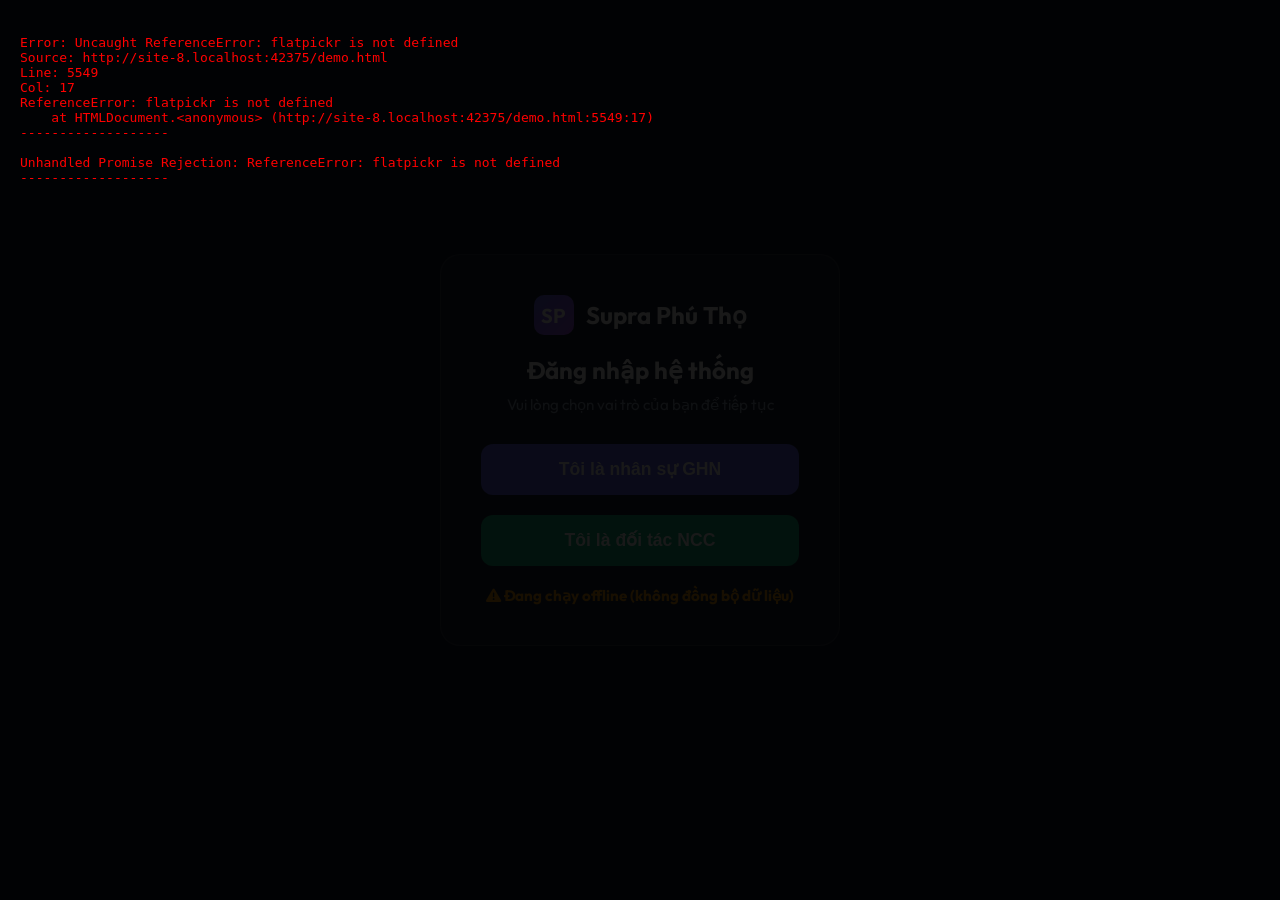
==== demo.html @ d37f4acf "Auto-update booking data and system files from dashboard" ====
<!DOCTYPE html>
<html lang="vi">

<head>
    <meta charset="UTF-8">
    <meta name="viewport" content="width=device-width, initial-scale=1.0">
    <title>Supra Phú Thọ | Quản Lý Vận Tải Thông Minh</title>
    <link rel="preconnect" href="https://fonts.googleapis.com">
    <link rel="preconnect" href="https://fonts.gstatic.com" crossorigin>
    <link href="https://fonts.googleapis.com/css2?family=Outfit:wght@300;400;600;700&display=swap" rel="stylesheet">
    <link rel="stylesheet" href="https://cdnjs.cloudflare.com/ajax/libs/font-awesome/6.4.0/css/all.min.css">
    <script src="https://cdnjs.cloudflare.com/ajax/libs/xlsx/0.18.5/xlsx.full.min.js"></script>
    <!-- Flatpickr (Lịch chọn ngày đẹp & tùy chỉnh kích thước) -->
    <link rel="stylesheet" href="https://cdn.jsdelivr.net/npm/flatpickr/dist/flatpickr.min.css">
    <link rel="stylesheet" href="https://cdn.jsdelivr.net/npm/flatpickr/dist/themes/dark.css">
    <script src="https://cdn.jsdelivr.net/npm/flatpickr"></script>
    <style>
        :root {
            --primary: #6366f1;
            --primary-hover: #4f46e5;
            --secondary: #10b981;
            --bg-dark: #0f172a;
            --bg-card: rgba(30, 41, 59, 0.7);
            --sidebar-bg: #1e293b;
            --text-main: #f8fafc;
            --text-dim: #94a3b8;
            --border: rgba(255, 255, 255, 0.1);
            --on-time: #10b981;
            --delayed: #ef4444;
            --shadow: 0 10px 15px -3px rgba(0, 0, 0, 0.1), 0 4px 6px -2px rgba(0, 0, 0, 0.05);
        }

        * {
            margin: 0;
            padding: 0;
            box-sizing: border-box;
        }

        body {
            font-family: 'Outfit', sans-serif;
            background-color: var(--bg-dark);
            color: var(--text-main);
            overflow: hidden;
            height: 100vh;
        }

        .app-container {
            display: flex;
            height: 100vh;
        }

        .sidebar {
            width: 260px;
            background-color: var(--sidebar-bg);
            display: flex;
            flex-direction: column;
            padding: 24px;
            border-right: 1px solid var(--border);
        }

        .logo {
            display: flex;
            align-items: center;
            gap: 12px;
            margin-bottom: 40px;
            font-weight: 700;
            font-size: 1.25rem;
        }

        .logo-icon {
            width: 40px;
            height: 40px;
            background: linear-gradient(135deg, var(--primary), #a855f7);
            border-radius: 10px;
            display: flex;
            align-items: center;
            justify-content: center;
            color: white;
        }

        nav ul {
            list-style: none;
        }

        nav li {
            padding: 12px 16px;
            border-radius: 10px;
            margin-bottom: 8px;
            cursor: pointer;
            display: flex;
            align-items: center;
            gap: 12px;
            color: var(--text-dim);
            transition: all 0.3s ease;
        }

        nav li i {
            width: 20px;
        }

        nav li:hover,
        nav li.active {
            background-color: rgba(255, 255, 255, 0.05);
            color: var(--text-main);
        }

        nav li.active {
            background-color: var(--primary);
            color: white;
        }

        .sidebar-footer {
            margin-top: auto;
            padding-top: 24px;
            border-top: 1px solid var(--border);
        }

        .user-info {
            display: flex;
            align-items: center;
            gap: 12px;
        }

        .user-info img {
            width: 40px;
            height: 40px;
            border-radius: 50%;
            background: #334155;
        }

        .main-content {
            flex: 1;
            overflow-y: auto;
            padding: 24px 40px;
            background: radial-gradient(circle at top right, #1e1b4b, var(--bg-dark));
        }

        header {
            display: flex;
            justify-content: space-between;
            align-items: center;
            margin-bottom: 32px;
        }

        .header-search {
            position: relative;
            width: 400px;
        }

        .header-search i {
            position: absolute;
            left: 16px;
            top: 50%;
            transform: translateY(-50%);
            color: var(--text-dim);
        }

        .header-search input {
            width: 100%;
            padding: 12px 12px 12px 48px;
            background: rgba(255, 255, 255, 0.05);
            border: 1px solid var(--border);
            border-radius: 12px;
            color: white;
            outline: none;
        }

        .header-actions {
            display: flex;
            gap: 16px;
        }

        .btn-primary {
            background: var(--primary);
            color: white;
            border: none;
            padding: 10px 20px;
            border-radius: 10px;
            font-weight: 600;
            cursor: pointer;
            display: flex;
            align-items: center;
            gap: 8px;
            transition: background 0.3s;
        }

        .btn-primary:hover {
            background: var(--primary-hover);
        }

        .btn-secondary {
            background: transparent;
            border: 1px solid var(--border);
            color: var(--text-main);
            padding: 10px 20px;
            border-radius: 10px;
            cursor: pointer;
        }

        .btn-icon {
            width: 42px;
            height: 42px;
            background: rgba(255, 255, 255, 0.05);
            border: 1px solid var(--border);
            border-radius: 10px;
            color: white;
            cursor: pointer;
        }

        .tab-content {
            display: none;
        }

        .tab-content.active {
            display: block;
            animation: fadeIn 0.4s ease;
        }

        @keyframes fadeIn {
            from {
                opacity: 0;
                transform: translateY(10px);
            }

            to {
                opacity: 1;
                transform: translateY(0);
            }
        }

        .stats-grid {
            display: grid;
            grid-template-columns: repeat(auto-fit, minmax(240px, 1fr));
            gap: 24px;
            margin-bottom: 32px;
        }

        .stat-card {
            background: var(--bg-card);
            backdrop-filter: blur(12px);
            border: 1px solid var(--border);
            padding: 24px;
            border-radius: 20px;
            display: flex;
            align-items: center;
            gap: 20px;
        }

        .stat-icon {
            width: 56px;
            height: 56px;
            border-radius: 16px;
            display: flex;
            align-items: center;
            justify-content: center;
            font-size: 1.5rem;
        }

        .stat-icon.cost {
            background: rgba(99, 102, 241, 0.1);
            color: #818cf8;
        }

        .stat-icon.otp {
            background: rgba(16, 185, 129, 0.1);
            color: #34d399;
        }

        .stat-info label {
            font-size: 0.85rem;
            color: var(--text-dim);
            display: block;
            margin-bottom: 4px;
        }

        .stat-info h3 {
            font-size: 1.5rem;
            font-weight: 700;
        }

        .dashboard-grid {
            display: grid;
            grid-template-columns: 2fr 1fr;
            gap: 24px;
        }

        .card {
            background: var(--bg-card);
            backdrop-filter: blur(12px);
            border: 1px solid var(--border);
            border-radius: 20px;
            padding: 24px;
        }

        .card-header {
            display: flex;
            justify-content: space-between;
            align-items: center;
            margin-bottom: 24px;
        }

        .mock-chart {
            display: flex;
            align-items: flex-end;
            gap: 12px;
            height: 200px;
            padding-top: 20px;
        }

        .bar {
            flex: 1;
            background: linear-gradient(to top, var(--primary), #a855f7);
            border-radius: 6px 6px 0 0;
        }

        .trip-item {
            display: flex;
            justify-content: space-between;
            align-items: center;
            padding: 16px 0;
            border-bottom: 1px solid var(--border);
        }

        .trip-status {
            padding: 4px 12px;
            border-radius: 20px;
            font-size: 0.75rem;
            font-weight: 600;
        }

        .trip-status.on-time {
            background: rgba(16, 185, 129, 0.1);
            color: var(--on-time);
        }

        .trip-status.delayed {
            background: rgba(239, 68, 68, 0.1);
            color: var(--delayed);
        }

        .planner-layout {
            display: grid;
            grid-template-columns: 1fr;
            gap: 24px;
            height: calc(100vh - 250px);
        }

        .point-list {
            overflow-y: auto;
            margin-top: 16px;
            height: 100%;
        }

        .point-item {
            background: rgba(255, 255, 255, 0.03);
            padding: 12px;
            border-radius: 12px;
            margin-bottom: 10px;
            border: 1px solid var(--border);
            display: flex;
            justify-content: space-between;
            align-items: center;
        }

        .route-grid {
            display: grid;
            grid-template-columns: repeat(auto-fill, minmax(300px, 1fr));
            gap: 20px;
            overflow-y: auto;
            padding-right: 10px;
        }

        .route-card {
            background: rgba(255, 255, 255, 0.03);
            border: 1px solid var(--primary);
            border-radius: 16px;
            padding: 20px;
            margin-bottom: 10px;
        }

        .route-timeline {
            position: relative;
            padding-left: 20px;
            margin-top: 15px;
        }

        .route-timeline::before {
            content: '';
            position: absolute;
            left: 4px;
            top: 5px;
            bottom: 5px;
            width: 2px;
            background: var(--border);
        }

        .timeline-step {
            position: relative;
            margin-bottom: 16px;
            font-size: 0.85rem;
        }

        .timeline-step::before {
            content: '';
            position: absolute;
            left: -20px;
            top: 4px;
            width: 10px;
            height: 10px;
            background: var(--text-dim);
            border-radius: 50%;
        }

        .timeline-step.hub::before {
            background: var(--secondary);
        }

        .step-time {
            color: var(--primary);
            font-weight: 700;
            margin-right: 8px;
        }

        .route-footer {
            margin-top: 16px;
            padding-top: 16px;
            border-top: 1px dotted var(--border);
            display: flex;
            justify-content: space-between;
            font-size: 0.85rem;
        }

        .route-footer .cost {
            font-weight: 700;
            color: var(--secondary);
        }

        .report-table-container {
            padding: 0;
            overflow: hidden;
        }

        table {
            width: 100%;
            border-collapse: collapse;
        }

        th {
            text-align: left;
            padding: 16px 24px;
            background: rgba(255, 255, 255, 0.05);
            color: var(--text-dim);
            font-size: 0.85rem;
        }

        td {
            padding: 16px 24px;
            border-bottom: 1px solid var(--border);
            font-size: 0.9rem;
        }

        .actual-time-input {
            background: rgba(255, 255, 255, 0.05);
            border: 1px solid var(--border);
            color: white;
            padding: 4px 8px;
            border-radius: 6px;
            outline: none;
        }

        .toast {
            position: fixed;
            top: 20px;
            right: 20px;
            background: var(--primary);
            color: white;
            padding: 16px 24px;
            border-radius: 12px;
            box-shadow: var(--shadow);
            z-index: 1000;
            display: flex;
            align-items: center;
            gap: 12px;
            animation: slideInRight 0.5s ease forwards;
        }

        .toast.hide {
            animation: slideOutRight 0.5s ease forwards;
        }

        @keyframes slideInRight {
            from {
                transform: translateX(100%);
                opacity: 0;
            }

            to {
                transform: translateX(0);
                opacity: 1;
            }
        }

        @keyframes slideOutRight {
            from {
                transform: translateX(0);
                opacity: 1;
            }

            to {
                transform: translateX(100%);
                opacity: 0;
            }
        }

        .nav-badge {
            background: #ef4444;
            color: white;
            padding: 2px 8px;
            border-radius: 10px;
            font-size: 0.75rem;
            font-weight: 700;
            margin-left: auto;
        }

        /* Style for the Flatpickr input text box to match theme */
        .flatpickr-input,
        .actual-time-input,
        .sidebar-date-container input {
            width: 145px !important;
            font-size: 1.3rem !important;
            text-align: center !important;
            padding: 8px 12px !important;
            background: rgba(255, 255, 255, 0.05) !important;
            border: 1px solid var(--border) !important;
            border-radius: 8px !important;
            color: white !important;
            outline: none !important;
            cursor: pointer !important;
        }

        /* Scale Flatpickr calendar popup by 1.12x (1 size larger / reduced from 1.25x) and style for Dark Theme */
        .flatpickr-calendar {
            transform: scale(1.12) !important;
            transform-origin: top left !important;
            margin-top: 8px !important;
            box-shadow: 0 10px 25px -5px rgba(0, 0, 0, 0.5) !important;
            background: #1e293b !important;
            /* Matches --sidebar-bg */
            border: 1px solid rgba(255, 255, 255, 0.1) !important;
        }

        .flatpickr-months,
        .flatpickr-month,
        .flatpickr-current-month {
            background: #1e293b !important;
            color: #f8fafc !important;
        }

        .flatpickr-weekday {
            background: #1e293b !important;
            color: #94a3b8 !important;
            font-weight: 600 !important;
        }

        .flatpickr-day {
            color: #f8fafc !important;
            border-radius: 6px !important;
        }

        .flatpickr-day:hover,
        .flatpickr-day.prevMonthDay:hover,
        .flatpickr-day.nextMonthDay:hover {
            background: rgba(255, 255, 255, 0.08) !important;
            color: #ffffff !important;
        }

        .flatpickr-day.selected {
            background: var(--primary) !important;
            color: white !important;
            border-color: var(--primary) !important;
        }

        .flatpickr-day.today {
            border-color: var(--primary) !important;
        }

        .flatpickr-day.prevMonthDay,
        .flatpickr-day.nextMonthDay {
            color: #475569 !important;
        }

        .flatpickr-calendar.arrowTop::before,
        .flatpickr-calendar.arrowTop::after {
            border-bottom-color: #1e293b !important;
        }

        .flatpickr-calendar.arrowBottom::before,
        .flatpickr-calendar.arrowBottom::after {
            border-top-color: #1e293b !important;
        }

        #incident-plate-select option,
        #incident-type-select option {
            background-color: #1e293b !important;
            color: #f8fafc !important;
        }
    </style>
    <script>
        var sheetData = [];
        window.onerror = function (message, source, lineno, colno, error) {
            var errDiv = document.getElementById('demo-error-overlay');
            if (!errDiv) {
                errDiv = document.createElement('div');
                errDiv.id = 'demo-error-overlay';
                errDiv.style = 'position:fixed;top:0;left:0;width:100%;height:100%;background:rgba(0,0,0,0.9);color:red;z-index:999999;padding:20px;font-family:monospace;white-space:pre-wrap;overflow:auto;';
                (document.body || document.documentElement).appendChild(errDiv);
            }
            errDiv.innerText += "\nError: " + message + "\nSource: " + source + "\nLine: " + lineno + "\nCol: " + colno + "\n" + (error ? error.stack : "") + "\n-------------------\n";
            console.error("Error: " + message + "\nLine: " + lineno + "\nCol: " + colno + "\n" + (error ? error.stack : ""));
            return false;
        };
        window.onunhandledrejection = function (event) {
            var errDiv = document.getElementById('demo-error-overlay');
            if (!errDiv) {
                errDiv = document.createElement('div');
                errDiv.id = 'demo-error-overlay';
                errDiv.style = 'position:fixed;top:0;left:0;width:100%;height:100%;background:rgba(0,0,0,0.9);color:red;z-index:999999;padding:20px;font-family:monospace;white-space:pre-wrap;overflow:auto;';
                (document.body || document.documentElement).appendChild(errDiv);
            }
            errDiv.innerText += "\nUnhandled Promise Rejection: " + event.reason + "\n-------------------\n";
            console.error(event.reason);
        };
    </script>

<style id="rbac-styles">
#login-overlay {
    position: fixed;
    top: 0;
    left: 0;
    width: 100%;
    height: 100%;
    background: var(--bg-dark);
    z-index: 999999;
    display: flex;
    flex-direction: column;
    align-items: center;
    justify-content: center;
    color: white;
}
.login-box {
    background: var(--bg-card);
    backdrop-filter: blur(12px);
    border: 1px solid var(--border);
    padding: 40px;
    border-radius: 20px;
    text-align: center;
    max-width: 400px;
    width: 90%;
    box-shadow: var(--shadow);
}
.login-btn {
    display: block;
    width: 100%;
    padding: 15px;
    margin-top: 20px;
    border-radius: 12px;
    border: none;
    font-size: 1.1rem;
    font-weight: bold;
    cursor: pointer;
    transition: all 0.3s ease;
}
.login-btn.ghn {
    background: var(--primary);
    color: white;
}
.login-btn.ghn:hover {
    background: var(--primary-hover);
}
.login-btn.ncc {
    background: var(--secondary);
    color: white;
}
.login-btn.ncc:hover {
    background: #059669;
}
.sidebar-footer .btn-logout {
    background: transparent;
    border: 1px solid var(--border);
    color: var(--text-dim);
    padding: 5px 10px;
    border-radius: 6px;
    font-size: 0.8rem;
    cursor: pointer;
    margin-top: 10px;
    width: 100%;
    transition: all 0.2s;
}
.sidebar-footer .btn-logout:hover {
    background: rgba(239, 68, 68, 0.1);
    color: #ef4444;
    border-color: #ef4444;
}
.sidebar-footer .btn-change-pass {
    background: transparent;
    border: 1px solid var(--border);
    color: var(--text-dim);
    padding: 5px 10px;
    border-radius: 6px;
    font-size: 0.8rem;
    cursor: pointer;
    margin-top: 10px;
    width: 100%;
    transition: all 0.2s;
}
.sidebar-footer .btn-change-pass:hover {
    background: rgba(16, 185, 129, 0.1);
    color: var(--secondary);
    border-color: var(--secondary);
}
.auth-input {
    width: 100%;
    padding: 12px 16px;
    margin-bottom: 16px;
    background: rgba(255, 255, 255, 0.05);
    border: 1px solid var(--border);
    border-radius: 10px;
    color: white;
    font-size: 1rem;
    outline: none;
    transition: all 0.3s ease;
}
.auth-input:focus {
    border-color: var(--primary);
    background: rgba(255, 255, 255, 0.1);
}
</style>

<script src="https://www.gstatic.com/firebasejs/9.6.10/firebase-app-compat.js"></script>
<script src="https://www.gstatic.com/firebasejs/9.6.10/firebase-firestore-compat.js"></script>
<script>
  let db = null;
  try {
    if (typeof firebase !== 'undefined') {
      const firebaseConfig = {
        apiKey: "AIzaSyA9DrBxkEy_s4cOc5ObcFPhfwNQqQLFLRw",
        authDomain: "logistics-hub-6657b.firebaseapp.com",
        projectId: "logistics-hub-6657b",
        storageBucket: "logistics-hub-6657b.firebasestorage.app",
        messagingSenderId: "1085764364186",
        appId: "1:1085764364186:web:e235282a9019e5113ebc23",
        measurementId: "G-WLW0C70CQ0"
      };
      firebase.initializeApp(firebaseConfig);
      db = firebase.firestore();
      
      // Kích hoạt Firestore Offline Persistence (Lưu trữ ngoại tuyến)
      db.enablePersistence().catch((err) => {
        if (err.code == 'failed-precondition') {
          console.warn("Firebase persistence failed-precondition (multiple tabs)");
        } else if (err.code == 'unimplemented') {
          console.warn("Firebase persistence unimplemented in this browser");
        }
      });
    } else {
      console.warn("Firebase SDK not loaded. Working in offline mock fallback.");
    }
  } catch (e) {
    console.error("Firebase initialization failed:", e);
  }

  // Khởi tạo Mock DB nếu Firebase không thể chạy để tránh crash trang web
  if (!db) {
    db = {
      collection: function() {
        return {
          get: function() { return Promise.reject(new Error("Firebase is not initialized")); },
          doc: function(docId) {
            return {
              set: function() { return Promise.reject(new Error("Firebase is not initialized")); },
              update: function() { return Promise.reject(new Error("Firebase is not initialized")); },
              delete: function() { return Promise.reject(new Error("Firebase is not initialized")); }
            };
          }
        };
      }
    };
  }
</script>

</head>

<body>
<div id="login-overlay">
    <div class="login-box" id="role-selection-box">
        <div class="logo" style="justify-content: center; margin-bottom: 20px;">
            <div class="logo-icon">SP</div><span style="font-size: 1.5rem; font-weight: 700;">Supra Phú Thọ</span>
        </div>
        <h2 style="margin-bottom: 10px;">Đăng nhập hệ thống</h2>
        <p style="color: var(--text-dim); margin-bottom: 30px; font-size: 0.95rem;">Vui lòng chọn vai trò của bạn để tiếp tục</p>
        
        <button class="login-btn ghn" onclick="showAuthForm('GHN')">Tôi là nhân sự GHN</button>
        <button class="login-btn ncc" onclick="showAuthForm('NCC')">Tôi là đối tác NCC</button>
    </div>

    <div class="login-box" id="auth-form-box" style="display: none;">
        <div class="logo" style="justify-content: center; margin-bottom: 20px;">
            <div class="logo-icon">SP</div><span style="font-size: 1.5rem; font-weight: 700;">Supra Phú Thọ</span>
        </div>
        <h2 id="auth-form-title" style="margin-bottom: 10px;">Đăng nhập GHN</h2>
        <p style="color: var(--text-dim); margin-bottom: 20px; font-size: 0.95rem;">Vui lòng nhập tài khoản được cấp</p>
        
        <input type="text" id="auth-username" class="auth-input" placeholder="Tên đăng nhập" onkeypress="handleAuthKeyPress(event)">
        <input type="password" id="auth-password" class="auth-input" placeholder="Mật khẩu" onkeypress="handleAuthKeyPress(event)">
        
        <div id="auth-error" style="color: #ef4444; font-size: 0.85rem; margin-bottom: 15px; display: none;">Sai tên đăng nhập hoặc mật khẩu!</div>
        
        <button class="login-btn ghn" id="btn-auth-submit" onclick="submitAuth()">Đăng nhập</button>
        <button class="login-btn" style="background: transparent; border: 1px solid var(--border); color: var(--text-dim); margin-top: 10px;" onclick="hideAuthForm()">Quay lại</button>
    </div>
</div>

<div id="edit-user-overlay" style="position:fixed; top:0; left:0; width:100%; height:100%; background:rgba(15,23,42,0.8); z-index:999999; display:none; align-items:center; justify-content:center;">
    <div class="card" style="width: 90%; max-width: 600px; position: relative;">
        <h3 style="margin-bottom: 20px;">Sửa Quyền Truy Cập <span id="edit-user-title" style="color:var(--primary);"></span></h3>
        <p style="margin-bottom: 10px; color: var(--text-dim); font-size: 0.9rem;">Chọn các Tab được phép truy cập:</p>
        <div id="edit-user-tabs" style="display: grid; grid-template-columns: repeat(auto-fill, minmax(200px, 1fr)); gap: 10px; margin-bottom: 20px;">
        </div>
        <div style="display:flex; gap:10px; justify-content:flex-end;">
            <button class="btn-icon" style="border:1px solid var(--border); border-radius:8px; padding:8px 16px;" onclick="closeEditModal()">Hủy</button>
            <button class="btn-primary" onclick="saveUserTabs()">Lưu Quyền</button>
        </div>
    </div>
</div>

<div id="change-password-overlay" style="position:fixed; top:0; left:0; width:100%; height:100%; background:rgba(15,23,42,0.8); z-index:999999; display:none; align-items:center; justify-content:center;">
    <div style="background: var(--bg-card); backdrop-filter: blur(12px); border: 1px solid var(--border); padding: 30px; border-radius: 20px; max-width: 400px; width: 90%; box-shadow: var(--shadow); color: white;">
        <h3 style="margin-bottom: 20px; color: white; display: flex; align-items: center; gap: 8px;"><i class="fas fa-key" style="color: var(--secondary);"></i> Đổi Mật Khẩu</h3>
        
        <div style="margin-bottom: 15px; text-align: left;">
            <label style="display:block; margin-bottom: 8px; font-size: 0.9rem; color: var(--text-dim);">Mật khẩu hiện tại:</label>
            <input type="password" id="change-pass-current" class="auth-input" style="margin-bottom: 0px;" placeholder="Nhập mật khẩu hiện tại">
        </div>
        
        <div style="margin-bottom: 15px; text-align: left;">
            <label style="display:block; margin-bottom: 8px; font-size: 0.9rem; color: var(--text-dim);">Mật khẩu mới:</label>
            <input type="password" id="change-pass-new" class="auth-input" style="margin-bottom: 0px;" placeholder="Nhập mật khẩu mới">
        </div>
        
        <div style="margin-bottom: 20px; text-align: left;">
            <label style="display:block; margin-bottom: 8px; font-size: 0.9rem; color: var(--text-dim);">Xác nhận mật khẩu mới:</label>
            <input type="password" id="change-pass-confirm" class="auth-input" style="margin-bottom: 0px;" placeholder="Xác nhận mật khẩu mới">
        </div>
        
        <div id="change-pass-error" style="color: #ef4444; font-size: 0.85rem; margin-bottom: 15px; display: none; text-align: left;"></div>
        
        <div style="display:flex; gap:10px; justify-content:flex-end;">
            <button class="btn-icon" style="border:1px solid var(--border); border-radius:8px; padding:8px 16px; background: transparent; color: var(--text-dim); cursor: pointer;" onclick="closeChangePassModal()">Hủy</button>
            <button class="btn-primary" id="btn-confirm-change-pass" style="background-color: var(--secondary); border: none; border-radius: 8px; padding: 8px 16px; color: white; cursor: pointer; font-weight: bold;" onclick="submitChangePassword()">Đổi Mật Khẩu</button>
        </div>
    </div>
</div>


    <div class="app-container">
        <aside class="sidebar">
            <div class="logo">
                <div class="logo-icon">SP</div><span>Supra Phú Thọ</span>
            </div>
            <div class="sidebar-date-container" style="display: none;">
                <label
                    style="color: var(--text-dim); font-size: 1rem; display: block; margin-bottom: 8px; text-transform: uppercase; letter-spacing: 0.05em; font-weight: 600;">Ngày
                    làm việc</label>
                <input type="text" id="global-date-filter" class="actual-time-input"
                    style="width: 145px; font-size: 1.3rem; text-align: center; padding: 8px 12px; background: rgba(255, 255, 255, 0.05); border: 1px solid var(--border); border-radius: 8px; color: white; outline: none;">
            </div>
            <nav>
                <ul>
                    <li data-tab="dashboard"><i class="fas fa-chart-line"></i> Dashboard</li>
                    <li class="active" data-tab="pending-deliveries"><i class="fas fa-list-ul"></i> Lịch Booking</li>
                    <li data-tab="scheduler"><i class="fas fa-route"></i> Lên Lịch Tải</li>
                    <li data-tab="reports"><i class="fas fa-file-invoice-dollar"></i> Báo Cáo Chi Phí</li>
                    <li data-tab="fill-rate"><i class="fas fa-truck-loading"></i> Tỷ Lệ Đầy Thùng</li>
                    <li data-tab="store-list"><i class="fas fa-store"></i> DS Cửa Hàng</li>
                    <!-- <li data-tab="vehicle-report" style="display: none;"><i class="fas fa-truck"></i> Báo Cáo Xe</li> -->
                    <li data-tab="incidents" style="display: none;"><i class="fas fa-exclamation-triangle"></i> Sự Cố
                    </li>
                    <li data-tab="order-lookup"><i class="fas fa-search-location"></i> Tra Cứu Đơn</li>
                    <!-- <li data-tab="mq-delivery"><i class="fas fa-boxes"></i> Hàng Giao MQ</li> -->
                    <li data-tab="create-ghn-trips"><i class="fas fa-truck-loading"></i> Tạo Chuyến GHN</li>
                    <!-- <li data-tab="dispatched-trucks"><i class="fas fa-truck-fast"></i> Xe Xuất Hàng</li> -->
                    <!-- <li data-tab="customer-requests"><i class="fas fa-envelope"></i> Yêu Cầu Khách Hàng <span class="nav-badge" id="email-badge">3</span></li> -->
                                                <li data-tab="access-management" style="display: none;"><i class="fas fa-users-cog"></i> Quản Lý Quyền</li>
                                                <li data-tab="test-logic"><i class="fas fa-flask"></i> Test Logic</li>
                </ul>
            </nav>
            <div class="sidebar-footer">
                <div class="user-info"><img src="https://api.dicebear.com/7.x/avataaars/svg?seed=Felix" alt="User">
                    <div>
                        <p class="name">Quản Trị Viên</p>
                        <p class="role">Logistics Manager</p>
                    </div>
                </div>
            </div>
        </aside>

        <main class="main-content">
            <header style="justify-content: flex-end;">
                <div class="header-actions"><button class="btn-primary" id="btn-update-booking"
                        style="background-color: #10b981;"><i class="fas fa-sync-alt"></i> Cập nhật Booking</button>
                </div>
            </header>

            <div id="content-area">

                <section id="access-management" class="tab-content">
                    <div class="planner-header" style="margin-bottom:20px; display:flex; justify-content:space-between; align-items:center;">
                        <h2 style="color: white;"><i class="fas fa-users-cog" style="color: var(--primary); margin-right: 10px;"></i> Quản Lý Quyền Truy Cập</h2>
                    </div>
                    
                    <div class="card" style="margin-bottom: 24px;">
                        <h4 style="margin-bottom: 15px;">Thêm Tài Khoản Mới</h4>
                        <div style="display: flex; gap: 15px; flex-wrap: wrap; align-items: center; margin-bottom: 15px;">
                            <input type="text" id="new-user-email" class="auth-input" style="flex:1; margin-bottom:0;" placeholder="Email / Tên đăng nhập">
                            <input type="password" id="new-user-pass" class="auth-input" style="flex:1; margin-bottom:0;" placeholder="Mật khẩu">
                            <input type="text" id="new-user-name" class="auth-input" style="flex:1; margin-bottom:0;" placeholder="Tên hiển thị">
                            <select id="new-user-role" class="auth-input" style="flex:1; margin-bottom:0;" onchange="updateDefaultTabs()">
                                <option value="GHN">Nhân sự GHN</option>
                                <option value="NCC">Đối tác NCC</option>
                            </select>
                        </div>
                        <div style="background: rgba(255,255,255,0.02); padding: 15px; border-radius: 10px; border: 1px solid var(--border); margin-bottom: 15px;">
                            <p style="margin-bottom: 10px; color: var(--text-dim); font-size: 0.95rem; font-weight: 600;">Chọn các Tab được phép truy cập:</p>
                            <div id="new-user-tabs" style="display: grid; grid-template-columns: repeat(auto-fill, minmax(200px, 1fr)); gap: 10px;">
                            </div>
                        </div>
                        <div style="display: flex; justify-content: flex-end;">
                            <button class="btn-primary" onclick="addNewUser()" style="white-space: nowrap;"><i class="fas fa-plus"></i> Thêm User</button>
                        </div>
                    </div>

                    <div class="card" style="overflow-y: auto;">
                        <table style="width: 100%;">
                            <thead>
                                <tr>
                                    <th>Email / Username</th>
                                    <th>Tên Hiển Thị</th>
                                    <th>Vai Trò</th>
                                    <th>Các Tab Được Xem</th>
                                    <th>Mật Khẩu</th>
                                    <th style="width: 120px;">Hành Động</th>
                                </tr>
                            </thead>
                            <tbody id="user-management-tbody">
                            </tbody>
                        </table>
                    </div>
                </section>


                <section id="dashboard" class="tab-content">
                    <div class="card" style="margin-top: 20px; overflow-x: auto;">
                        <div class="card-header" style="margin-bottom: 15px;">
                            <h4>Tổng Hợp Booking Theo Ngày</h4>
                        </div>
                        <table style="width: 100%; border-collapse: collapse; text-align: left;">
                            <thead>
                                <tr style="border-bottom: 1px solid var(--border-color); color: var(--text-dim);">
                                    <th rowspan="2"
                                        style="padding: 10px; border-right: 1px solid rgba(255,255,255,0.05);">Ngày
                                        Booking</th>
                                    <th rowspan="2"
                                        style="padding: 10px; text-align: center; border-right: 1px solid rgba(255,255,255,0.05);">
                                        Số Bưu Cục</th>
                                    <th colspan="2"
                                        style="padding: 10px; text-align: center; border-bottom: 1px solid rgba(255,255,255,0.05); border-right: 1px solid rgba(255,255,255,0.05);">
                                        Xe Sử Dụng</th>
                                    <th rowspan="2"
                                        style="padding: 10px; text-align: right; border-right: 1px solid rgba(255,255,255,0.05);">
                                        Tổng Thể Tích (m³)</th>
                                    <th rowspan="2"
                                        style="padding: 10px; text-align: right; border-right: 1px solid rgba(255,255,255,0.05);">
                                        Tổng Khối Lượng (Kg)</th>
                                    <th rowspan="2"
                                        style="padding: 10px; text-align: center; border-right: 1px solid rgba(255,255,255,0.05);">
                                        Tỷ Lệ Đầy Thùng</th>
                                    <th rowspan="2"
                                        style="padding: 10px; text-align: right; border-right: 1px solid rgba(255,255,255,0.05);">
                                        Tổng Chi Phí (VND)</th>
                                    <th rowspan="2" style="padding: 10px; text-align: right;">Cost/Kg</th>
                                </tr>
                                <tr style="border-bottom: 1px solid var(--border-color); color: var(--text-dim);">
                                    <th
                                        style="padding: 5px 10px; text-align: center; font-size: 0.85rem; color: var(--secondary);">
                                        Trung Chuyển</th>
                                    <th
                                        style="padding: 5px 10px; text-align: center; font-size: 0.85rem; color: var(--primary); border-right: 1px solid rgba(255,255,255,0.05);">
                                        Giao Thẳng</th>
                                </tr>
                            </thead>
                            <tbody id="summary-table-body">
                            </tbody>
                        </table>
                    </div>
                </section>

                <section id="pending-deliveries" class="tab-content active">
                    <div class="planner-header"
                        style="margin-bottom:20px; display:flex; justify-content:space-between; align-items:center;">
                        <div style="display: flex; gap: 20px; align-items: center;">
                            <h2 id="booking-title">Lịch Booking</h2>
                            <div class="tab-date-picker-container"
                                style="display: flex; align-items: center; gap: 10px;">
                                <label style="color: var(--text-dim); font-size: 0.95rem; font-weight: 600;"><i
                                        class="fas fa-calendar-alt" style="color: var(--primary);"></i> Ngày làm
                                    việc:</label>
                                <input type="text" class="tab-date-filter actual-time-input"
                                    style="width: 145px !important; text-align: center !important;"
                                    placeholder="Chọn ngày...">
                            </div>
                        </div>
                    </div>
                    <div class="card" style="overflow-y: auto; padding: 0; max-height: calc(100vh - 200px);">
                        <table style="width: 100%;">
                            <thead>
                                <tr>
                                    <th>STT</th>
                                    <th>Tên Cửa Hàng</th>
                                    <th>Tỉnh/Thành Phố</th>

                                    <th>Xã/Quận/Huyện</th>
                                    <th>Tổng CBM</th>
                                    <th>Tổng Trọng Lượng (Tấn)</th>
                                    <th>Trạng Thái</th>
                                </tr>
                            </thead>
                            <tbody id="pending-list-table">
                            </tbody>
                        </table>
                    </div>
                </section>

                <section id="scheduler" class="tab-content">
                    <div class="planner-header"
                        style="display:flex; justify-content:space-between; align-items:center; margin-bottom:20px;">
                        <div style="display: flex; gap: 20px; align-items: center;">
                            <h2 id="planner-title">Kế Hoạch Vận Hành</h2>
                            <div class="tab-date-picker-container"
                                style="display: flex; align-items: center; gap: 10px;">
                                <label style="color: var(--text-dim); font-size: 0.95rem; font-weight: 600;"><i
                                        class="fas fa-calendar-alt" style="color: var(--primary);"></i> Ngày làm
                                    việc:</label>
                                <input type="text" class="tab-date-filter actual-time-input"
                                    style="width: 145px !important; text-align: center !important;"
                                    placeholder="Chọn ngày...">
                            </div>
                        </div>
                        <div style="display: flex; gap: 10px; align-items: center;">
                            <button class="btn-primary" id="btn-run-optimization" style="display: inline-block;">Chạy Tối Ưu Tuyến</button>
                            <button class="btn-primary" id="btn-clear-cache" style="background-color: #ef4444; border-color: #ef4444;"><i class="fas fa-trash-alt"></i> Xóa Cache Hiển Thị</button>
                            <button class="btn-primary" id="btn-export-planner"
                                style="background-color: var(--secondary);"><i class="fas fa-file-excel"></i> Xuất
                                BC</button>
                            <button class="btn-primary" id="btn-export-ncc" style="background-color: #3b82f6;"><i
                                    class="fas fa-file-excel"></i> Xuất NCC</button>
                        </div>
                    </div>
                    <div class="planner-layout">
                        <div class="generated-routes card" style="overflow-y: auto; padding: 0;">
                            <div style="padding: 20px; border-bottom: 1px solid var(--border);">
                                <h4 style="margin:0;">Tuyến Đường Đề Xuất</h4>
                            </div>
                            <table style="width: 100%;" id="planner-table">
                                <thead>
                                    <tr>
                                        <th>Trip</th>
                                        <th>Trọng Tải Xe</th>
                                        <th>Lộ Trình</th>
                                        <th>Huyện/Xã</th>
                                        <th>Loại Chuyến</th>
                                        <th>Số Store</th>
                                        <th>Tổng KM</th>
                                        <th>Tổng CBM</th>
                                        <th>Trọng Lượng (Tấn)</th>
                                    </tr>
                                </thead>
                                <tbody id="route-results-table">
                                    <tr>
                                        <td colspan="10"
                                            style="text-align: center; color: var(--text-dim); padding: 40px;"><i
                                                class="fas fa-route"
                                                style="font-size: 2rem; margin-bottom: 10px;"></i><br>Nhấn nút để phân
                                            chia xe</td>
                                    </tr>
                                </tbody>
                            </table>
                        </div>
                    </div>
                </section>

                <section id="reports" class="tab-content">
                    <div class="report-header"
                        style="display:flex; justify-content:space-between; align-items:center; margin-bottom:20px;">
                        <div style="display: flex; gap: 20px; align-items: center;">
                            <h2 id="report-title">Báo Cáo Chi Phí</h2>
                            <div class="tab-date-picker-container"
                                style="display: flex; align-items: center; gap: 10px;">
                                <label style="color: var(--text-dim); font-size: 0.95rem; font-weight: 600;"><i
                                        class="fas fa-calendar-alt" style="color: var(--primary);"></i> Ngày làm
                                    việc:</label>
                                <input type="text" class="tab-date-filter actual-time-input"
                                    style="width: 145px !important; text-align: center !important;"
                                    placeholder="Chọn ngày...">
                            </div>
                        </div>
                        <button class="btn-primary" id="btn-export-excel"><i class="fas fa-file-excel"></i> Xuất
                            Excel</button>
                    </div>
                    <div class="report-table-container card">
                        <table id="cost-table">
                            <thead>
                                <tr>
                                    <th>Mã Chuyến</th>
                                    <th>Lộ Trình</th>
                                    <th>Loại Xe</th>
                                    <th>Tổng KM</th>
                                    <th>Khối Lượng (Kg)</th>
                                    <th>Chi Phí Chuyến</th>
                                    <th>Chi Phí Vượt Km</th>
                                    <th>Chi Phí Bốc Xếp</th>
                                    <th>Thành Tiền</th>
                                    <th>Cost/Kg</th>
                                </tr>
                            </thead>
                            <tbody id="report-body"></tbody>
                        </table>
                    </div>
                </section>

                <section id="fill-rate" class="tab-content">
                    <div class="report-header"
                        style="display:flex; justify-content:space-between; align-items:center; margin-bottom:20px;">
                        <div style="display: flex; gap: 20px; align-items: center;">
                            <h2 id="fill-rate-title">Tỷ lệ đầy thùng</h2>
                            <div class="tab-date-picker-container"
                                style="display: flex; align-items: center; gap: 10px;">
                                <label style="color: var(--text-dim); font-size: 0.95rem; font-weight: 600;"><i
                                        class="fas fa-calendar-alt" style="color: var(--primary);"></i> Ngày làm
                                    việc:</label>
                                <input type="text" class="tab-date-filter actual-time-input"
                                    style="width: 145px !important; text-align: center !important;"
                                    placeholder="Chọn ngày...">
                            </div>
                        </div>
                        <div class="stat-card"
                            style="padding: 10px 20px; height: auto; border: 1px solid var(--primary);">
                            <div class="stat-info">
                                <label>Tỷ Lệ Lấp Đầy TB</label>
                                <h3 id="avg-fill-rate" style="color: var(--primary)">--%</h3>
                            </div>
                        </div>
                    </div>
                    <div class="card" style="margin-bottom: 20px;">
                        <table style="width: 100%;">
                            <thead>
                                <tr>
                                    <th>Chuyến</th>
                                    <th>Lộ Trình</th>
                                    <th>Trọng tải xe chạy</th>
                                    <th>Ngày Xuất</th>
                                    <th>Thể Tích Hàng (m³)</th>
                                    <th>Khối Lượng Hàng (Kg)</th>
                                    <th>Tỷ Lệ Đầy Thùng</th>
                                    <th>Tỷ Lệ Vận Chuyển</th>
                                </tr>
                            </thead>
                            <tbody id="fill-rate-body"></tbody>
                        </table>
                    </div>
                </section>

                <section id="store-list" class="tab-content">
                    <div class="planner-header"
                        style="margin-bottom:20px; display:flex; justify-content:space-between; align-items:center;">
                        <h2>Danh Sách Cửa Hàng</h2>
                        <div class="header-search" style="width: 300px; position: relative;">
                            <i class="fas fa-search"
                                style="position: absolute; left: 16px; top: 50%; transform: translateY(-50%); color: var(--text-dim);"></i>
                            <input type="text" id="store-search" placeholder="Tìm kiếm cửa hàng..."
                                style="width: 100%; padding: 10px 12px 10px 48px; background: rgba(255, 255, 255, 0.05); border: 1px solid var(--border); border-radius: 10px; color: white; outline: none;">
                        </div>
                    </div>
                    <div class="card" style="overflow-y: auto; padding: 0; max-height: calc(100vh - 200px);">
                        <table style="width: 100%;">
                            <thead>
                                <tr>
                                    <th>Mã CH</th>
                                    <th>Tên Cửa Hàng</th>
                                    <th>Địa Chỉ</th>
                                <th>Huyện/Xã</th>
                                <th>Tỉnh/Thành Phố</th>
                                <th>Phân loại</th>
                                    <th>Link Google Maps</th>
                                    <th>Cảnh Báo Định Vị</th>
                                </tr>
                            </thead>
                            <tbody id="store-list-table">
                            </tbody>
                        </table>
                    </div>
                </section>

                <section id="vehicle-report" class="tab-content">
                    <div class="report-header"
                        style="display:flex; justify-content:space-between; align-items:center; margin-bottom:20px;">
                        <div style="display: flex; gap: 20px; align-items: center;">
                            <h2 id="vehicle-report-title">Báo Cáo Xe</h2>
                            <div class="tab-date-picker-container"
                                style="display: flex; align-items: center; gap: 10px;">
                                <label style="color: var(--text-dim); font-size: 0.95rem; font-weight: 600;"><i
                                        class="fas fa-calendar-alt" style="color: var(--primary);"></i> Ngày xuất
                                    xe:</label>
                                <input type="text" id="vehicle-date-filter" class="tab-date-filter actual-time-input"
                                    style="width: 145px !important; text-align: center !important;"
                                    placeholder="Chọn ngày...">
                            </div>
                        </div>
                        <div class="header-search" style="width: 300px; position: relative;">
                            <i class="fas fa-search"
                                style="position: absolute; left: 16px; top: 50%; transform: translateY(-50%); color: var(--text-dim);"></i>
                            <input type="text" id="vehicle-search" placeholder="Tìm biển số, tài xế..."
                                style="width: 100%; padding: 10px 12px 10px 48px; background: rgba(255, 255, 255, 0.05); border: 1px solid var(--border); border-radius: 10px; color: white; outline: none;">
                        </div>
                    </div>

                    <!-- Vehicle Table -->
                    <div class="card" style="overflow-x: auto; padding: 0;">
                        <table style="width: 100%;">
                            <thead>
                                <tr>
                                    <th>STT</th>
                                    <th>Biển Số Xe</th>
                                    <th>Loại Xe</th>
                                    <th>Tài Xe</th>
                                    <th>Số Điện Thoại</th>
                                    <th>Giờ Xuất KH</th>
                                    <th>Lộ Trình / Tuyến Chạy</th>
                                    <th>Giờ Check-in Thực Tế</th>
                                    <th>Trạng Thái</th>
                                </tr>
                            </thead>
                            <tbody id="vehicle-report-table-body">
                                <tr>
                                    <td colspan="9" style="text-align: center; color: var(--text-dim); padding: 40px;">
                                        <i class="fas fa-truck"
                                            style="font-size: 2rem; margin-bottom: 10px; opacity:0.3;"></i><br>
                                        Vui lòng chọn Ngày làm việc để xem báo cáo hoạt động của xe.
                                    </td>
                                </tr>
                            </tbody>
                        </table>
                    </div>
                </section>

                <section id="incidents" class="tab-content">
                    <div class="planner-header"
                        style="margin-bottom:20px; display:flex; justify-content:space-between; align-items:center;">
                        <h2>Ghi Nhận Sự Cố</h2>
                    </div>

                    <div class="stats-grid" style="grid-template-columns: 1fr 2fr; gap: 24px; align-items: start;">
                        <!-- Cột Trái: Form Nhập Liệu -->
                        <div class="card" style="padding: 24px;">
                            <h4
                                style="margin-bottom: 20px; color: var(--primary); display: flex; align-items: center; gap: 8px;">
                                <i class="fas fa-edit"></i> Tạo Phiếu Sự Cố
                            </h4>
                            <form id="incident-form" onsubmit="event.preventDefault();"
                                style="display: flex; flex-direction: column; gap: 16px;">
                                <!-- 1. Chọn Ngày & Mã Đơn / Booking -->
                                <div style="display: flex; gap: 16px; width: 100%;">
                                    <div style="display: flex; flex-direction: column; gap: 8px; flex: 1;">
                                        <label style="color: var(--text-dim); font-size: 0.9rem; font-weight: 600;">1.
                                            Chọn Ngày Sự Cố</label>
                                        <input type="text" id="incident-date-picker" class="actual-time-input"
                                            style="width: 100% !important; text-align: left !important;"
                                            placeholder="Chọn ngày...">
                                    </div>
                                    <div style="display: flex; flex-direction: column; gap: 8px; flex: 1;">
                                        <label style="color: var(--text-dim); font-size: 0.9rem; font-weight: 600;">Mã Đơn / Booking</label>
                                        <input type="text" id="incident-booking-code" class="actual-time-input"
                                            style="width: 100% !important; text-align: left !important;"
                                            placeholder="Nhập mã đơn...">
                                    </div>
                                </div>

                                <!-- 2. Chọn Biển Số Xe -->
                                <div style="display: flex; flex-direction: column; gap: 8px;">
                                    <label style="color: var(--text-dim); font-size: 0.9rem; font-weight: 600;">2. Chọn
                                        Biển Số Xe</label>
                                    <select id="incident-plate-select" class="actual-time-input"
                                        style="width: 100% !important; height: 42px; text-align: left !important; padding: 8px 12px; font-size: 1rem !important; cursor: pointer;">
                                        <option value="">-- Vui lòng chọn ngày trước --</option>
                                    </select>
                                </div>

                                <!-- 3. Phân Loại Sự Cố -->
                                <div style="display: flex; flex-direction: column; gap: 8px;">
                                    <label style="color: var(--text-dim); font-size: 0.9rem; font-weight: 600;">3. Phân
                                        Loại Sự Cố</label>
                                    <select id="incident-type-select" class="actual-time-input"
                                        style="width: 100% !important; height: 42px; text-align: left !important; padding: 8px 12px; font-size: 1rem !important; cursor: pointer;">
                                        <option value="Thiếu hàng" style="background-color: #1e293b; color: #f8fafc;">1.
                                            Thiếu hàng</option>
                                        <option value="Hàng hư hỏng" style="background-color: #1e293b; color: #f8fafc;">
                                            2. Hàng hư hỏng</option>
                                        <option value="Bưu cục không nhận"
                                            style="background-color: #1e293b; color: #f8fafc;">3. Bưu cục không nhận
                                        </option>
                                        <option value="Sự cố khác" style="background-color: #1e293b; color: #f8fafc;">4.
                                            Sự cố khác</option>
                                    </select>
                                </div>

                                <!-- 4. Mô Tả Lỗi -->
                                <div style="display: flex; flex-direction: column; gap: 8px;">
                                    <label style="color: var(--text-dim); font-size: 0.9rem; font-weight: 600;">4. Mô Tả
                                        Chi Tiết / Ghi Chú</label>
                                    <textarea id="incident-desc" class="actual-time-input"
                                        style="width: 100% !important; height: 100px; text-align: left !important; font-size: 0.95rem !important; padding: 10px 12px; resize: none;"
                                        placeholder="Mô tả chi tiết sự cố gặp phải (ví dụ: bưu cục ABC thiếu 3 thùng sữa, xe hỏng lốp, giao hàng muộn...)"></textarea>
                                </div>

                                <!-- 5. Chọn Hình Ảnh Đính Kèm -->
                                <div style="display: flex; flex-direction: column; gap: 8px;">
                                    <label style="color: var(--text-dim); font-size: 0.9rem; font-weight: 600;">5. Hình
                                        Ảnh Minh Chứng</label>
                                    <div id="incident-image-dropzone"
                                        style="border: 2px dashed rgba(255,255,255,0.15); border-radius: 12px; padding: 20px; text-align: center; cursor: pointer; background: rgba(255,255,255,0.02); transition: all 0.3s; display: flex; flex-direction: column; align-items: center; justify-content: center; gap: 10px;">
                                        <i class="fas fa-cloud-upload-alt"
                                            style="font-size: 2rem; color: var(--primary);"></i>
                                        <span id="dropzone-text" style="font-size: 0.85rem; color: var(--text-dim);">Kéo
                                            thả hoặc click để chọn ảnh</span>
                                        <input type="file" id="incident-image-file" accept="image/*"
                                            style="display: none;">
                                        <div id="incident-image-preview-container"
                                            style="display: none; position: relative; width: 100%; max-height: 120px; overflow: hidden; border-radius: 8px;">
                                            <img id="incident-image-preview" src=""
                                                style="width: 100%; height: auto; object-fit: cover;">
                                            <button id="btn-remove-incident-image"
                                                style="position: absolute; top: 5px; right: 5px; background: rgba(239, 68, 68, 0.8); border: none; color: white; border-radius: 50%; width: 24px; height: 24px; display: flex; align-items: center; justify-content: center; cursor: pointer; font-size: 0.8rem;"><i
                                                    class="fas fa-times"></i></button>
                                        </div>
                                    </div>
                                </div>

                                <button class="btn-primary" id="btn-save-incident"
                                    style="width: 100%; justify-content: center; background-color: var(--primary); margin-top: 10px; height: 42px;">
                                    <i class="fas fa-plus"></i> Ghi Nhận Sự Cố
                                </button>
                            </form>
                        </div>

                        <!-- Cột Phải: Danh Sách Sự Cố -->
                        <div class="card" style="padding: 0; overflow: hidden;">
                            <div
                                style="padding: 20px; border-bottom: 1px solid var(--border); display: flex; justify-content: space-between; align-items: center;">
                                <h4 style="margin:0;">Lịch Sử Ghi Nhận Sự Cố</h4>
                                <span class="trip-status on-time" id="incident-count-badge"
                                    style="background: rgba(99,102,241,0.15); color: var(--primary); font-weight: 700;">0
                                    sự cố</span>
                            </div>
                            <div style="overflow-y: auto; max-height: 520px;">
                                <table style="width: 100%;">
                                    <thead>
                                        <tr>
                                            <th>STT</th>
                                            <th>Ngày</th>
                                            <th>Mã Đơn</th>
                                            <th>Biển Số Xe</th>
                                            <th>Phân Loại</th>
                                            <th>Mô Tả Chi Tiết</th>
                                            <th style="text-align: center;">Minh Chứng</th>
                                            <th style="text-align: center;">Hành Động</th>
                                        </tr>
                                    </thead>
                                    <tbody id="incidents-table-body">
                                        <tr>
                                            <td colspan="8"
                                                style="text-align: center; color: var(--text-dim); padding: 40px;">
                                                <i class="fas fa-folder-open"
                                                    style="font-size: 2rem; margin-bottom: 10px; opacity:0.3;"></i><br>
                                                Chưa có sự cố nào được ghi nhận.
                                            </td>
                                        </tr>
                                    </tbody>
                                </table>
                            </div>
                        </div>
                    </div>
                </section>

                <section id="order-lookup" class="tab-content">
                    <div class="planner-header"
                        style="margin-bottom:20px; display:flex; justify-content:space-between; align-items:center;">
                        <h2>Tra Cứu Đơn</h2>
                        <div class="header-search" style="width: 400px; position: relative;">
                            <i class="fas fa-search"
                                style="position: absolute; left: 16px; top: 50%; transform: translateY(-50%); color: var(--text-dim);"></i>
                            <input type="text" id="order-lookup-search" placeholder="Nhập Vận Đơn, Mã Cửa Hàng hoặc Mã DO/SO..."
                                style="width: 100%; padding: 10px 12px 10px 48px; background: rgba(255, 255, 255, 0.05); border: 1px solid var(--border); border-radius: 10px; color: white; outline: none;">
                        </div>
                    </div>
                    <div class="card" style="overflow-x: auto; padding: 0;">
                        <table style="width: 100%; min-width: 1000px;">
                            <thead>
                                <tr>
                                    <th>Vận Đơn</th>
                                    <th>Mã DO</th>
                                    <th>Ngày Tạo Đơn</th>
                                    <th>Mã Cửa Hàng</th>
                                    <th>Tên Cửa Hàng</th>
                                    <th>Tỉnh Lấy</th>
                                    <th>Ngày Lấy Thành Công</th>
                                    <th>Tỉnh Giao</th>
                                    <th>Trạng Thái</th>
                                    <th>Deadline</th>
                                </tr>
                            </thead>
                            <tbody id="order-lookup-body">
                                <tr>
                                    <td colspan="10" style="text-align: center; color: var(--text-dim); padding: 40px;">
                                        <i class="fas fa-search-location"
                                            style="font-size: 2rem; margin-bottom: 10px; opacity:0.3;"></i><br>
                                        Nhập từ khóa để tra cứu đơn hàng
                                    </td>
                                </tr>
                            </tbody>
                        </table>
                    </div>
                </section>

                <section id="mq-delivery" class="tab-content">
                    <div class="planner-header"
                        style="margin-bottom:20px; display:flex; justify-content:space-between; align-items:center;">
                        <h2>Hàng Giao MQ</h2>
                        <div class="header-search" style="width: 400px; position: relative;">
                            <i class="fas fa-search"
                                style="position: absolute; left: 16px; top: 50%; transform: translateY(-50%); color: var(--text-dim);"></i>
                            <input type="text" id="mq-search" placeholder="Nhập Mã Đơn GHN..."
                                style="width: 100%; padding: 10px 12px 10px 48px; background: rgba(255, 255, 255, 0.05); border: 1px solid var(--border); border-radius: 10px; color: white; outline: none;">
                        </div>
                    </div>
                    <div class="card" style="overflow-x: auto; padding: 0;">
                        <table style="width: 100%; min-width: 1000px;">
                            <thead>
                                <tr>
                                    <th>Mã đơn GHN</th>
                                    <th>Đối Tác</th>
                                    <th>Trạng Thái</th>
                                    <th>Điểm Lấy</th>
                                    <th>Điểm Giao</th>
                                    <th>Số Kiện</th>
                                    <th>Hạn Giao</th>
                                    <th>POD</th>
                                </tr>
                            </thead>
                            <tbody id="mq-body">
                            </tbody>
                        </table>
                    </div>
                </section>
                <section id="create-ghn-trips" class="tab-content">
                    <div class="planner-header"
                        style="margin-bottom:20px; display:flex; justify-content:space-between; align-items:center;">
                        <div style="display: flex; gap: 20px; align-items: center;">
                            <h2>Tạo Chuyến GHN</h2>
                            <div class="tab-date-picker-container"
                                style="display: flex; align-items: center; gap: 10px;">
                                <label style="color: var(--text-dim); font-size: 1.2rem; font-weight: 600;"><i
                                        class="fas fa-calendar-alt" style="color: var(--primary);"></i> Ngày làm
                                    việc:</label>
                                <input type="text" id="ghn-booking-date" class="tab-date-filter actual-time-input"
                                    style="width: 180px !important; text-align: center !important; font-size: 1.4rem !important; padding: 6px !important; background: white !important; color: black !important; font-weight: bold;"
                                    placeholder="Chọn ngày...">
                            </div>
                        </div>
                        <div></div>
                    </div>
                    <div class="card" style="overflow-y: auto; padding: 0;">
                        <table style="width: 100%;">
                            <thead>
                                <tr>
                                    <th style="width: 60px;">Trip</th>
                                    <th style="width: 120px;">Biển Số Xe</th>
                                    <th style="width: 120px;">Trọng Tải Xe</th>
                                    <th>Lộ Trình</th>
                                    <th style="width: 250px;">Mã DO</th>
                                    <th style="width: 250px;">Mã GHN</th>
                                </tr>
                            </thead>
                            <tbody id="ghn-trips-table-body">
                            </tbody>
                        </table>
                    </div>
                </section>
                
                <section id="dispatched-trucks" class="tab-content">
                    <div class="planner-header" style="margin-bottom:20px; display:flex; justify-content:space-between; align-items:center;">
                        <h2>Xe Xuất Hàng (Từ Telegram)</h2>
                        <button class="btn-primary" id="btn-refresh-telegram" style="background-color: var(--primary);"><i class="fas fa-sync-alt"></i> Làm Mới Dữ Liệu</button>
                    </div>
                    <div class="card" style="overflow-y: auto; padding: 0; max-height: calc(100vh - 200px);">
                        <table style="width: 100%;">
                            <thead>
                                <tr>
                                    <th>Thời Gian (Telegram)</th>
                                    <th>Biển Số Xe</th>
                                    <th>Trọng Tải</th>
                                    <th>Mã Chuyến Đi</th>
                                      <th>Lộ Trình</th>
                                      <th>Giờ Rời Kho CC</th>
                                    <th>Ảnh</th>
                                </tr>
                            </thead>
                            <tbody id="dispatched-trucks-table">
                                <!-- Data will be loaded via JS -->
                            </tbody>
                        </table>
                    </div>
                    
                    <div id="photo-modal" style="display: none; position: fixed; top: 0; left: 0; width: 100%; height: 100%; background: rgba(0,0,0,0.8); z-index: 9999; justify-content: center; align-items: center;">
                        <div style="position: relative; max-width: 90%; max-height: 90%;">
                            <button onclick="document.getElementById('photo-modal').style.display='none'" style="position: absolute; top: -40px; right: 0; background: none; border: none; color: white; font-size: 2rem; cursor: pointer;"><i class="fas fa-times"></i></button>
                            <img id="photo-modal-img" src="" style="max-width: 100%; max-height: 90vh; border-radius: 8px;">
                        </div>
                    </div>
                    <script>
                        function showPhotoModal(path) {
                            document.getElementById('photo-modal-img').src = path;
                            document.getElementById('photo-modal').style.display = 'flex';
                        }
                    </script>
                </section>

                <!-- <section id="customer-requests" class="tab-content">
                    <div class="planner-header" style="margin-bottom:20px;">
                        <h2>Yêu Cầu Khách Hàng</h2>
                    </div>
                    <div class="card" style="overflow-y: auto; padding: 0;">
                        <table style="width: 100%;">
                            <thead>
                                <tr>
                                    <th>Thời Gian</th>
                                    <th>Nguồn Yêu Cầu</th>
                                    <th>Tiêu Đề Email</th>
                                    <th>Nội Dung Yêu Cầu</th>
                                    <th>Trạng Thái</th>
                                </tr>
                            </thead>
                            <tbody id="customer-requests-body">
                            </tbody>
                        </table>
                    </div>
                </section> -->
                <section id="test-logic" class="tab-content">
                    <div class="report-header" style="display:flex; justify-content:space-between; align-items:center; margin-bottom:20px;">
                        <div style="display: flex; gap: 20px; align-items: center;">
                            <h2>Test Logic: Ghép Xe Cố Định Huyện</h2>
                            <div class="tab-date-picker-container" style="display: flex; align-items: center; gap: 10px;">
                                <label style="color: var(--text-dim); font-size: 0.95rem; font-weight: 600;">
                                    <i class="fas fa-calendar-alt" style="color: var(--primary);"></i> Ngày làm việc:
                                </label>
                                <input type="text" class="tab-date-filter actual-time-input" style="width: 145px !important; text-align: center !important;" placeholder="Chọn ngày...">
                            </div>
                        </div>
                    </div>

                    <!-- Thống kê so sánh -->
                    <div class="stats-grid" style="grid-template-columns: repeat(auto-fit, minmax(220px, 1fr)); gap: 20px; margin-bottom: 24px;">
                        <div class="stat-card" style="border-left: 4px solid var(--primary);">
                            <div class="stat-info">
                                <label>Tổng Chi Phí Đi Thẳng Logic Lịch Sử</label>
                                <h3 id="test-cost-diff" style="color: var(--text-main); font-size: 1.5rem;">--</h3>
                                <p id="test-cost-comparison-label" style="font-size: 0.85rem; margin-top: 4px; color: var(--text-dim);"></p>
                            </div>
                        </div>
                        <div class="stat-card" style="border-left: 4px solid var(--secondary);">
                            <div class="stat-info">
                                <label>Số Chuyến (Lịch Sử/ Hiện tại)</label>
                                <h3 id="test-trips-ratio" style="color: var(--secondary); font-size: 1.5rem;">-- / --</h3>
                                <p style="font-size: 0.85rem; margin-top: 4px; color: var(--text-dim);">Chuyến xe Đi thẳng</p>
                            </div>
                        </div>
                        <div class="stat-card" style="border-left: 4px solid #f59e0b;">
                            <div class="stat-info">
                                <label>Tổng Quãng Đường Logic Lịch Sử</label>
                                <h3 id="test-dist-ratio" style="color: #f59e0b; font-size: 1.5rem;">-- km</h3>
                                <p id="test-dist-diff-label" style="font-size: 0.85rem; margin-top: 4px; color: var(--text-dim);"></p>
                            </div>
                        </div>
                    </div>

                    <!-- Bảng chi tiết tuyến cố định -->
                    <div class="card" style="margin-bottom: 24px; padding: 20px;">
                        <div style="margin-bottom: 15px;">
                            <h4 style="color: var(--primary); font-weight: 600;"><i class="fas fa-truck-moving"></i> Chi Tiết Ghép Xe Theo Logic Quá Khứ</h4>
                        </div>
                        <table style="width: 100%;">
                            <thead>
                                <tr>
                                    <th>Tên Tuyến</th>
                                    <th>Loại Xe</th>
                                    <th>Trọng Lượng (Kg)</th>
                                    <th>Thể Tích (m³)</th>
                                    <th>Số Cửa Hàng</th>
                                    <th>Quãng Đường (Km)</th>
                                    <th>Tiền Chuyến (VNĐ)</th>
                                    <th>KM Phụ Trội (VNĐ)</th>
                                    <th>Thành Tiền (VNĐ)</th>
                                    <th>Danh Sách Cửa Hàng</th>
                                  </tr>
                            </thead>
                            <tbody id="test-fixed-table-body">
                                <tr>
                                    <td colspan="10" style="text-align: center; color: var(--text-dim); padding: 40px;">Đang tải dữ liệu mô phỏng...</td>
                                </tr>
                            </tbody>
                        </table>
                    </div>

                    <!-- Bảng so sánh 2 phương án -->
                    <div class="card" style="padding: 20px;">
                        <div style="margin-bottom: 15px;">
                            <h4 style="color: var(--secondary); font-weight: 600;"><i class="fas fa-balance-scale"></i> Bảng So Sánh Hiệu Quả Vận Hành (Đi Thẳng)</h4>
                        </div>
                        <table style="width: 100%;">
                            <thead>
                                <tr>
                                    <th>Chỉ số (Direct Delivery)</th>
                                    <th>Logic Hiện Tại</th>
                                    <th>Logic Quá Khứ</th>
                                    <th>Chênh Lệch (Quá Khứ/Hiện Tại)</th>
                                    <th>Đánh giá (Quá Khứ/Hiện Tại)</th>
                                </tr>
                            </thead>
                            <tbody id="test-comparison-table-body">
                            </tbody>
                        </table>
                    </div>
                </section>
            </div>
        </main>
    </div>

    <!-- <script src="email_data.js"></script> -->
    <script>
        const cb = window.location.protocol === 'file:' ? '' : '?v=' + new Date().getTime();
        document.write('<script src="store_data.js' + cb + '"></scr' + 'ipt>');
        document.write('<script src="booking_data.js' + cb + '"></scr' + 'ipt>');
        document.write('<script src="data_ghn_so.js' + cb + '"></scr' + 'ipt>');
        document.write('<script src="gxt_stores.js' + cb + '"></scr' + 'ipt>');
        document.write('<script src="summary_data.js' + cb + '"></scr' + 'ipt>');
        document.write('<script src="departure_times.js' + cb + '"></scr' + 'ipt>');
        document.write('<script src="vehicle_data.js' + cb + '"></scr' + 'ipt>');
        document.write('<script src="checkin_data.js' + cb + '"></scr' + 'ipt>');
        document.write('<script src="incidents_data.js' + cb + '"></scr' + 'ipt>');
        document.write('<script src="Data_Booking/telegram_data.js' + cb + '"></scr' + 'ipt>');
    </script>
    <script>
        // Xóa hoàn toàn dữ liệu ngày 24/06/2026 ra khỏi bộ nhớ trang web
        if (typeof BOOKING_DELIVERY_POINTS !== 'undefined') {
            const filtered = BOOKING_DELIVERY_POINTS.filter(x => x.date !== '2026-06-24');
            BOOKING_DELIVERY_POINTS.length = 0;
            BOOKING_DELIVERY_POINTS.push(...filtered);
        }
        if (typeof vercelBooking !== 'undefined') {
            const filtered = vercelBooking.filter(x => x.date !== '2026-06-24');
            vercelBooking.length = 0;
            vercelBooking.push(...filtered);
        }
        if (typeof BOOKING_SUMMARY !== 'undefined') {
            const filtered = BOOKING_SUMMARY.filter(x => x.date !== '2026-06-24');
            BOOKING_SUMMARY.length = 0;
            BOOKING_SUMMARY.push(...filtered);
        }
        if (typeof adhocBookings !== 'undefined') {
            const filtered = adhocBookings.filter(x => x.date !== '2026-06-24');
            adhocBookings.length = 0;
            adhocBookings.push(...filtered);
        }
        if (typeof adhocSummary !== 'undefined') {
            const filtered = adhocSummary.filter(x => x.date !== '2026-06-24');
            adhocSummary.length = 0;
            adhocSummary.push(...filtered);
        }
        const CONFIG = { START_TIME: "08:00", AVG_SPEED_KMH: 50, UNLOADING_TIME_MIN: 30 };

        function isMockOrMissingCoords(coords) {
            if (!coords || typeof coords.lat === 'undefined' || typeof coords.lng === 'undefined' || coords.lat === null || coords.lng === null) {
                return true;
            }
            const lat = coords.lat;
            const lng = coords.lng;
            if (lat === 0 || lng === 0) {
                return true;
            }
            const latStr = String(lat);
            const lngStr = String(lng);
            if (/\.\d*85$/.test(latStr) && /\.\d*42$/.test(lngStr)) {
                return true;
            }
            return false;
        }

        const formatProvinceName = (provName, storeName) => {
            if (storeName) {
                const prefix = storeName.substring(0, 3).toUpperCase();
                const prefixMap = {
                    'AGI': 'An Giang', 'BDI': 'Bình Định', 'BDU': 'Bình Dương', 'BGI': 'Bắc Giang', 'BLI': 'Bạc Liêu',
                    'BNI': 'Bắc Ninh', 'BPH': 'Bình Phước', 'BTH': 'Bình Thuận', 'BTR': 'Bến Tre', 'BVT': 'Bà Rịa - Vũng Tàu',
                    'CMA': 'Cà Mau', 'CTO': 'Cần Thơ', 'DLK': 'Đắk Lắk', 'DNA': 'Đà Nẵng', 'DAN': 'Đà Nẵng', 'DNG': 'Đà Nẵng',
                    'DNK': 'Đắk Nông', 'DON': 'Đồng Nai', 'GLA': 'Gia Lai', 'HAG': 'Hậu Giang', 'HAP': 'Hải Phòng',
                    'HCM': 'Hồ Chí Minh', 'HDU': 'Hải Dương', 'HGI': 'Hậu Giang', 'HNA': 'Hà Nam', 'HNI': 'Hà Nội',
                    'HOB': 'Hòa Bình', 'HTI': 'Hà Tĩnh', 'HUE': 'Thừa Thiên Huế', 'HYE': 'Hưng Yên', 'HYN': 'Hưng Yên',
                    'KGI': 'Kiên Giang', 'KHO': 'Khánh Hòa', 'KTU': 'Kon Tum', 'LAN': 'Long An', 'LCA': 'Lào Cai',
                    'LCH': 'Lai Châu', 'LDO': 'Lâm Đồng', 'LSO': 'Lạng Sơn', 'NAN': 'Nghệ An', 'NBI': 'Ninh Bình',
                    'NDI': 'Nam Định', 'NTH': 'Ninh Thuận', 'PTH': 'Phú Thọ', 'PYN': 'Phú Yên', 'QBI': 'Quảng Bình',
                    'QNA': 'Quảng Nam', 'QNG': 'Quảng Ngãi', 'QNI': 'Quảng Ninh', 'QTR': 'Quảng Trị', 'SLA': 'Sơn La',
                    'STR': 'Sóc Trăng', 'TBI': 'Thái Bình', 'TGI': 'Tiền Giang', 'THO': 'Thanh Hóa', 'TNG': 'Thái Nguyên',
                    'TNI': 'Tây Ninh', 'TQU': 'Tuyên Quang', 'TVI': 'Trà Vinh', 'VLO': 'Vĩnh Long', 'VPH': 'Vĩnh Phúc',
                    'YBA': 'Yên Bái'
                };
                if (prefixMap[prefix]) {
                    return prefixMap[prefix];
                }
            }
            if (!provName) return '';
            let prov = provName.normalize('NFC').trim();
            prov = prov.replace(/\(.*?\)/g, '').trim().replace(/[\.\s]+$/, '').trim();
            const parts = prov.split(/tỉnh/i);
            if (parts.length > 1) { prov = parts[parts.length - 1].trim(); }
            prov = prov.replace(/^(Thành Phố|Thành phố|thành phố|Tỉnh|tp\.|tp|TP\.|TP|T\.|T)\s+/i, '').trim();
            prov = prov.replace(/\s+(Việt Nam|Vietnam|Viet Nam)$/i, '').trim();
            
            if (prov.includes('PhA Th') || prov.includes('Ph? Th?') || prov.includes('Phú Thọ')) prov = 'Phú Thọ';

            const provLower = prov.toLowerCase();
            if (provLower === 'huế') prov = 'Thừa Thiên Huế';
            else if (provLower === 'bàn thạch') prov = 'Quảng Nam';
            else if (provLower === 'việt nam' || provLower === 'vietnam') prov = 'Hồ Chí Minh';
            return prov;
        };

        function getProvinceFromNameOrAddress(name, address) {
            const resolvedByStoreName = formatProvinceName('', name);
            if (resolvedByStoreName) {
                return resolvedByStoreName;
            }
            if (address) {
                // If the address contains no commas, try to extract the province/city from the end of the string
                let cleanAddr = address.trim();
                const provinces = [
                    'Hồ Chí Minh', 'Hà Nội', 'Đà Nẵng', 'Hải Phòng', 'Cần Thơ',
                    'An Giang', 'Bình Định', 'Bình Dương', 'Bắc Giang', 'Bạc Liêu',
                    'Bắc Ninh', 'Bình Phước', 'Bình Thuận', 'Bến Tre', 'Bà Rịa - Vũng Tàu',
                    'Cà Mau', 'Đắk Lắk', 'Đắk Nông', 'Đồng Nai', 'Gia Lai', 'Hậu Giang',
                    'Hải Dương', 'Hà Nam', 'Hà Tĩnh', 'Thừa Thiên Huế', 'Hưng Yên',
                    'Kiên Giang', 'Khánh Hòa', 'Kon Tum', 'Long An', 'Lào Cai',
                    'Lai Châu', 'Lâm Đồng', 'Lạng Sơn', 'Nghệ An', 'Ninh Bình',
                    'Nam Định', 'Ninh Thuận', 'Phú Thọ', 'Phú Yên', 'Quảng Bình',
                    'Quảng Nam', 'Quảng Ngãi', 'Quảng Ninh', 'Quảng Trị', 'Sơn La',
                    'Sóc Trăng', 'Thái Bình', 'Tiền Giang', 'Thanh Hóa', 'Thái Nguyên',
                    'Tây Ninh', 'Tuyên Quang', 'Trà Vinh', 'Vĩnh Long', 'Vĩnh Phúc',
                    'Yên Bái', 'Hòa Bình'
                ];

                // Sort by length descending to match longer names first
                provinces.sort((a, b) => b.length - a.length);

                for (const prov of provinces) {
                    const regex = new RegExp(`(^|[\\s,.-])${prov.replace(/[-\/\\^$*+?.()|[\]{}]/g, '\\$&')}([\\s,.-]|$)`, 'i');
                    if (regex.test(cleanAddr)) {
                        return prov;
                    }
                }

                const parts = address.split(',').map(p => p.trim());
                let idx = parts.length - 1;
                while (idx >= 0) {
                    let segment = parts[idx];
                    let lower = segment.toLowerCase();
                    if (lower !== 'việt nam' && lower !== 'vietnam' && segment !== '') {
                        return formatProvinceName(segment, name);
                    }
                    idx--;
                }
            }
            return '';
        }

        let pricingConfig = {
            '1.9T': { minKm: 120, baseCost: 1700000, extraRate: 11000 },
            '5T': { rates: [1100000, 2400000, 3000000], extraRate: 20000 },
            '8T': { rates: [1500000, 3000000, 4200000], extraRate: 22000 }
        };

        async function loadPricingFromExcel() {
            const googleSheetUrl = 'https://docs.google.com/spreadsheets/d/1Bdvc8wXaG7umyW-pwQk4bEZtgGRSKEoIwel9Z3p7jxc/export?format=xlsx&gid=30061802';
            try {
                const response = await fetch(googleSheetUrl);
                if (!response.ok) throw new Error('Google Sheet fetch returned status ' + response.status);
                const arrayBuffer = await response.arrayBuffer();
                const data = new Uint8Array(arrayBuffer);
                const workbook = XLSX.read(data, { type: 'array' });
                const sheetName = workbook.SheetNames[0];
                const sheet = workbook.Sheets[sheetName];
                const rows = XLSX.utils.sheet_to_json(sheet, { header: 1 });

                for (const row of rows) {
                    if (!row || row.length === 0) continue;
                    const truckLabel = String(row[0]).trim();
                    if (truckLabel === '1T9') {
                        const minKm = parseFloat(row[1]);
                        const baseCost = parseFloat(row[2]);
                        const extraText = String(row[3]);
                        const match = extraText.match(/(\d+)\s*\*\s*km/);
                        const extraRate = match ? parseInt(match[1]) : 11000;
                        pricingConfig['1.9T'] = { minKm, baseCost, extraRate };
                    } else if (truckLabel === '5T' || truckLabel === '8T') {
                        const rate0_50 = parseFloat(row[1]);
                        const rate51_100 = parseFloat(row[2]);
                        const rate101_150 = parseFloat(row[3]);
                        const extraText = String(row[4]);
                        const match = extraText.match(/(\d+)\s*\*\s*km/);
                        const extraRate = match ? parseInt(match[1]) : (truckLabel === '5T' ? 19000 : 22000);
                        pricingConfig[truckLabel] = {
                            rates: [rate0_50, rate51_100, rate101_150],
                            extraRate: extraRate
                        };
                    }
                }
                console.log('Successfully loaded pricing config:', pricingConfig);
            } catch (e) {
                console.warn('Could not load pricing config, using default fallback values:', e);
            }
        }

        function getTripCost(truckType, distanceKm) {
            const config = pricingConfig[truckType];
            if (!config) return 0;

            if (truckType === '1.9T') {
                const { minKm, baseCost, extraRate } = config;
                if (distanceKm <= minKm) {
                    return baseCost;
                } else {
                    return baseCost + extraRate * (distanceKm - minKm);
                }
            } else if (truckType === '5T' || truckType === '8T') {
                const { rates, extraRate } = config;
                if (distanceKm <= 50) {
                    return rates[0];
                } else if (distanceKm <= 100) {
                    return rates[1];
                } else if (distanceKm <= 150) {
                    return rates[2];
                } else {
                    return rates[2] + extraRate * (distanceKm - 150);
                }
            }
            return 0;
        }

        function getTripCostDetails(truckType, distanceKm, weightKg, tripType) {
            const config = pricingConfig[truckType];
            let baseCost = 0;
            let extraCost = 0;
            let loadingCost = 0;

            if (config) {
                if (truckType === '1.9T') {
                    const { minKm, baseCost: cfgBaseCost, extraRate } = config;
                    baseCost = cfgBaseCost;
                    if (distanceKm > minKm) {
                        extraCost = extraRate * (distanceKm - minKm);
                    }
                } else if (truckType === '5T' || truckType === '8T') {
                    const { rates, extraRate } = config;
                    if (distanceKm <= 50) {
                        baseCost = rates[0];
                    } else if (distanceKm <= 100) {
                        baseCost = rates[1];
                    } else if (distanceKm <= 150) {
                        baseCost = rates[2];
                    } else {
                        baseCost = rates[2];
                        extraCost = extraRate * (distanceKm - 150);
                    }
                }
            }

            if (tripType === 'Trung chuyển') {
                loadingCost = (weightKg || 0) * 200;
            }

            return {
                baseCost: Math.round(baseCost),
                extraCost: Math.round(extraCost),
                loadingCost: Math.round(loadingCost),
                totalCost: Math.round(baseCost + extraCost + loadingCost)
            };
        }

        const HUBS = [
            { id: 'QM', name: 'Kho DC Win Phú Thọ', coords: { lat: 21.3879985, lng: 105.1803274 } },
            { id: 'GXT', name: 'GXT Phú Thọ', coords: { lat: 21.3264875, lng: 105.3246094 } }
        ];
        let DELIVERY_POINTS = [];

        let globalTrips = [];

        function calculateDistance(p1, p2) {
            const R = 6371;
            const dLat = (p2.lat - p1.lat) * Math.PI / 180;
            const dLon = (p2.lng - p1.lng) * Math.PI / 180;
            const a = Math.sin(dLat / 2) * Math.sin(dLat / 2) + Math.cos(p1.lat * Math.PI / 180) * Math.cos(p2.lat * Math.PI / 180) * Math.sin(dLon / 2) * Math.sin(dLon / 2);
            const straightDist = R * 2 * Math.atan2(Math.sqrt(a), Math.sqrt(1 - a));
            return parseFloat((straightDist * 1.4).toFixed(2)); // Hệ số 1.4 quy đổi đường chim bay ra đường bộ thực tế
        }

        function addMinutes(timeStr, mins) {
            const [hrs, ms] = timeStr.split(':').map(Number);
            const totalMins = hrs * 60 + ms + mins;
            return `${Math.floor(totalMins / 60).toString().padStart(2, '0')}:${(totalMins % 60).toString().padStart(2, '0')}`;
        }

        window.checkIsGXTStore = function(name, id) {
            if (!name) return false;
            if (typeof STORE_LIST_DATA !== 'undefined' && Array.isArray(STORE_LIST_DATA)) {
                // 1. Try matching by ID first (most accurate!)
                if (id) {
                    const foundStore = STORE_LIST_DATA.find(s => String(s.id).trim() === String(id).trim());
                    if (foundStore) {
                        return foundStore.isGXT === true || foundStore.trip_type === 'GXT';
                    }
                }
                // 2. Try matching by Name
                const normStore = name.normalize('NFC').trim().toLowerCase();
                const foundStore = STORE_LIST_DATA.find(s => {
                    const normS = s.name.normalize('NFC').trim().toLowerCase();
                    return normS === normStore || normStore.includes(normS) || normS.includes(normStore);
                });
                if (foundStore) {
                    return foundStore.isGXT === true || foundStore.trip_type === 'GXT';
                }
            }
            if (typeof GXT_STORE_LIST !== 'undefined') {
                return GXT_STORE_LIST.some(gxtName => {
                    const normGXT = gxtName.normalize('NFC').trim().toLowerCase();
                    const normStore = name.normalize('NFC').trim().toLowerCase();
                    return normGXT === normStore || normStore.includes(normGXT) || normGXT.includes(normStore);
                });
            }
            return false;
        };
    </script>
    <script>
        const tripsLogicQuery = window.location.protocol === 'file:' ? '' : '?v=' + cb;
        document.write('<script src="trips_logic_v6.js' + tripsLogicQuery + '"><\/script>');
    </script>
    <script>
        window.extractStoresFromTrip = function (trip) {
            let stores = [];
            if (!trip || !trip.points) return stores;
            trip.points.forEach(p => {
                if (p.type === 'HUB_RETURN') {
                    return;
                }
                if (p.originalPointObjects && Array.isArray(p.originalPointObjects) && p.originalPointObjects.length > 0) {
                    stores.push(...p.originalPointObjects);
                } else if (p.originalPoints && Array.isArray(p.originalPoints) && p.originalPoints.length > 0) {
                    p.originalPoints.forEach(storeName => {
                        let found = typeof DELIVERY_POINTS !== 'undefined' ? DELIVERY_POINTS.find(dp => dp.name === storeName) : null;
                        if (!found && typeof BOOKING_DELIVERY_POINTS !== 'undefined') {
                            found = BOOKING_DELIVERY_POINTS.find(dp => dp.name === storeName);
                        }
                        if (found) {
                            stores.push(found);
                        } else {
                            stores.push({ name: storeName, id: '', volume: 0, weight: 0, pcs: 0, buff: p.buff || '' });
                        }
                    });
                } else if (p.isPoint || p.name) {
                    stores.push(p);
                }
            });
            return stores;
        };

        function showToastNotification(message, isSuccess = true) {
            const toastId = 'toast-' + Date.now();
            const bgStyle = isSuccess ? 'background: #10b981;' : 'background: #ef4444;';
            const icon = isSuccess ? 'fa-check-circle' : 'fa-exclamation-circle';
            const toastHtml = `
                <div class="toast" id="${toastId}" style="${bgStyle} position: fixed; bottom: 20px; top: auto; right: 20px; z-index: 999999;">
                    <i class="fas ${icon}" style="font-size: 1.25rem;"></i>
                    <p style="margin:0; font-size:0.95rem; font-weight:600;">${message}</p>
                </div>
            `;
            document.body.insertAdjacentHTML('beforeend', toastHtml);
            setTimeout(() => {
                const toast = document.getElementById(toastId);
                if (toast) {
                    toast.classList.add('hide');
                    setTimeout(() => toast.remove(), 500);
                }
            }, 3000);
        }

        window.generateGhnTripsByDate = function (forceRecalculate = false) {
            const ghnDatePicker = document.getElementById('ghn-booking-date');
            if (!ghnDatePicker || !ghnDatePicker.value) {
                alert('Vui lòng chọn ngày!');
                return;
            }
            let val = ghnDatePicker.value;
            const parts = val.split('-');
            if (parts.length === 3) {
                val = `${parts[2]}-${parts[1].padStart(2, '0')}-${parts[0].padStart(2, '0')}`;
            }
            let formattedDate = val;

            const cacheKey = 'supra_trips_ghn_cache_' + val;
            const cachedData = localStorage.getItem(cacheKey);

            if (!forceRecalculate && cachedData) {
                try {
                    const cachedTrips = JSON.parse(cachedData);
                    if (cachedTrips && cachedTrips.length > 0) {
                        globalTrips = cachedTrips;
                        window.renderTripsTable();
                        return;
                    }
                } catch (err) {
                    console.error('Failed to load GHN trips from cache:', err);
                }
            }

            if (typeof BOOKING_DELIVERY_POINTS === 'undefined') {
                alert('Chưa có dữ liệu BOOKING_DELIVERY_POINTS!');
                return;
            }

            DELIVERY_POINTS = BOOKING_DELIVERY_POINTS.filter(p => {
                let d1 = p.date;
                if (d1 && d1.includes('/')) {
                    const dp = d1.split('/');
                    if (dp.length === 3) d1 = `${dp[2]}-${dp[1].padStart(2, '0')}-${dp[0].padStart(2, '0')}`;
                } else if (d1 && d1.includes('-') && d1.split('-')[0].length === 4) {
                    const dp = d1.split('-');
                    d1 = `${dp[2]}-${dp[1].padStart(2, '0')}-${dp[0].padStart(2, '0')}`;
                }

                let d2 = formattedDate;
                if (d2 && d2.includes('-') && d2.split('-')[0].length === 4) {
                    const dp = d2.split('-');
                    d2 = `${dp[2]}-${dp[1].padStart(2, '0')}-${dp[0].padStart(2, '0')}`;
                }
                const isDateMatch = d1 === d2 || p.date === formattedDate || p.date === ghnDatePicker.value;
                if (!isDateMatch) return false;

                
                return true;
            }).map(p => {
                const store = (typeof STORE_LIST_DATA !== 'undefined') ? STORE_LIST_DATA.find(s => s.id === p.id) : null;
                const clonedP = JSON.parse(JSON.stringify(p));
                return {
                    ...clonedP,
                    name: clonedP.name, // Keep original name from excel
                    address: store && store.address ? store.address : clonedP.address || '',
                    coords: (store && store.coords && store.coords.lat && store.coords.lng) ? JSON.parse(JSON.stringify(store.coords)) : clonedP.coords,
                    isGXT: store ? (typeof window.checkIsGXTStore === 'function' ? window.checkIsGXTStore(store.name, store.id) : false) : false
                };
            });

            if (DELIVERY_POINTS.length === 0) {
                alert('Không có dữ liệu cho ngày này!');
                const ghnTripsBody = document.getElementById('ghn-trips-table-body');
                if (ghnTripsBody) ghnTripsBody.innerHTML = '';
                return;
            }

            if (typeof generateTrips === 'function') {
                globalTrips = safeGenerateTrips();
                localStorage.setItem(cacheKey, JSON.stringify(globalTrips));
                window.renderTripsTable();
                const runId = ++currentRunId;
                fetchActualDistances(globalTrips, runId, val);
            }
        };
        let currentRunId = 0;
        document.addEventListener('DOMContentLoaded', async () => {
            // Tạm tắt nạp từ Google Sheets vì dữ liệu online chưa cập nhật bảng giá mới từ thư mục Bảng Giá (Phạm Gia 88)
            // await loadPricingFromExcel();
            /* Tạm ẩn toast thông báo email
            const toastHtml = `
            <div class="toast" id="email-toast">
                <div style="background: white; border-radius: 50%; width: 36px; height: 36px; display: flex; justify-content: center; align-items: center;">
                    <i class="fas fa-envelope" style="color: #f53d2d; font-size: 1.2rem;"></i>
                </div>
                <div>
                    <h4 style="margin:0; font-size:1rem;">Có yêu cầu mới!</h4>
                    <p style="margin:0; font-size:0.85rem; opacity:0.9;" id="email-toast-text">Hệ thống vừa trích xuất yêu cầu mới gửi tới cuongnd@ghn.vn.</p>
                </div>
            </div>`;
            document.body.insertAdjacentHTML('beforeend', toastHtml);
            setTimeout(() => {
                const toast = document.getElementById('email-toast');
                if(toast) {
                    toast.classList.add('hide');
                    setTimeout(() => toast.remove(), 500);
                }
            }, 5000);

            window.renderCustomerRequests = () => {
                const reqBody = document.getElementById('customer-requests-body');
                if (reqBody && typeof EMAIL_REQUESTS !== 'undefined') {
                    reqBody.innerHTML = EMAIL_REQUESTS.map(req => `
                        <tr>
                            <td style="color: var(--text-dim);">${req.time}</td>
                            <td><strong>${req.source.split('@')[0]}</strong></td>
                            <td>${req.title}</td>
                            <td>${req.content}</td>
                            <td><span class="trip-status delayed" style="background: rgba(245, 158, 11, 0.1); color: #fbbf24;">${req.status}</span></td>
                        </tr>
                    `).join('');
                    const badge = document.getElementById('email-badge');
                    if (badge) badge.innerText = EMAIL_REQUESTS.length;
                    
                    const toastText = document.getElementById('email-toast-text');
                    if (toastText) toastText.innerText = \`Hệ thống vừa trích xuất \${EMAIL_REQUESTS.length} yêu cầu mới gửi tới cuongnd@ghn.vn.\`;
                }
            };
            window.renderCustomerRequests();
            */

            const globalDateFilter = document.getElementById('global-date-filter');

            const updateReportTitle = (dateVal) => {
                const titleEl = document.getElementById('report-title');
                const plannerTitleEl = document.getElementById('planner-title');
                const bookingTitleEl = document.getElementById('booking-title');
                const fillRateTitleEl = document.getElementById('fill-rate-title');
                const vehicleReportTitleEl = document.getElementById('vehicle-report-title');

                let stockOutStr = '';
                if (typeof STOCK_OUT_DATES !== 'undefined' && STOCK_OUT_DATES[dateVal]) {
                    const sOut = STOCK_OUT_DATES[dateVal];
                    let displayOut = '';
                    if (typeof sOut === 'string') {
                        displayOut = sOut;
                    } else if (typeof sOut === 'object') {
                        displayOut = sOut["all"] || Object.values(sOut)[0];
                    }
                    if (displayOut) {
                        stockOutStr = ` (Xuất ngày ${displayOut})`;
                    }
                }
                if (titleEl) {
                    titleEl.innerText = 'Báo Cáo Chi Phí' + stockOutStr;
                }
                if (plannerTitleEl) {
                    plannerTitleEl.innerText = 'Kế Hoạch Vận Hành' + stockOutStr;
                }
                if (bookingTitleEl) {
                    bookingTitleEl.innerText = 'Lịch Booking' + stockOutStr;
                }
                if (fillRateTitleEl) {
                    fillRateTitleEl.innerText = 'Tỷ lệ đầy thùng' + stockOutStr;
                }
                if (vehicleReportTitleEl) {
                    vehicleReportTitleEl.innerText = 'Báo Cáo Xe' + stockOutStr;
                }
            };

            window.lastGeneratedType = '';
            window.updateTripsForActiveTab = function () {
                const activeLi = document.querySelector('nav li.active');
                const activeTab = activeLi ? activeLi.dataset.tab : '';
                
                const targetType = (activeTab === 'create-ghn-trips') ? 'ghn' : 'standard';
                if (window.lastGeneratedType === targetType) {
                    return; // Already generated for this type
                }
                
                window.lastGeneratedType = targetType;
                if (targetType === 'ghn') {
                    if (typeof window.generateGhnTripsByDate === 'function') {
                        window.generateGhnTripsByDate();
                    }
                } else {
                    const btn = document.getElementById('btn-run-optimization');
                    if (btn) {
                        btn.style.pointerEvents = 'auto';
                        btn.click();
                    }
                }
            };

            const syncFilters = (e) => {
                let val = globalDateFilter ? globalDateFilter.value : '';
                // Fallback: nếu val ở định dạng DD/MM/YYYY, chuyển đổi về YYYY-MM-DD
                if (val && val.includes('/')) {
                    const parts = val.split('/');
                    if (parts.length === 3) {
                        val = `${parts[2]}-${parts[1].padStart(2, '0')}-${parts[0].padStart(2, '0')}`;
                    }
                }
                updateReportTitle(val);

                DELIVERY_POINTS = BOOKING_DELIVERY_POINTS.filter(p => p.date === val).map(p => {
                    const store = (typeof STORE_LIST_DATA !== 'undefined') ? STORE_LIST_DATA.find(s => s.id === p.id) : null;
                    const clonedP = JSON.parse(JSON.stringify(p));
                    return {
                        ...clonedP,
                        name: clonedP.name, // Keep original name from excel
                        address: store && store.address ? store.address : clonedP.address || '',
                        coords: (store && store.coords && store.coords.lat && store.coords.lng) ? JSON.parse(JSON.stringify(store.coords)) : clonedP.coords,
                        isGXT: store ? (typeof window.checkIsGXTStore === 'function' ? window.checkIsGXTStore(store.name, store.id) : false) : false
                    };
                });
                window.renderPendingPoints();
                globalTrips = [];
                const list = document.getElementById('recent-list');
                if (list) list.innerHTML = '';
                const costTable = document.getElementById('report-body');
                if (costTable) costTable.innerHTML = '';
                const vehicleSearch = document.getElementById('vehicle-search');
                if (vehicleSearch) vehicleSearch.value = '';

                // Reset lastGeneratedType to force a fresh regeneration since the date changed
                window.lastGeneratedType = '';
                window.updateTripsForActiveTab();
                if (typeof window.runFixedRouteSimulation === 'function') {
                    window.runFixedRouteSimulation();
                }
            };

            if (globalDateFilter && typeof BOOKING_DELIVERY_POINTS !== 'undefined') {
                const uniqueDates = [...new Set(BOOKING_DELIVERY_POINTS.map(p => p.date))].sort();

                globalDateFilter.addEventListener('change', syncFilters);

                let latestDate = '';
                if (uniqueDates.length > 0) {
                    latestDate = uniqueDates[uniqueDates.length - 1];
                    globalDateFilter.value = latestDate;
                    updateReportTitle(latestDate);
                    DELIVERY_POINTS = BOOKING_DELIVERY_POINTS.filter(p => p.date === latestDate).map(p => {
                        const store = (typeof STORE_LIST_DATA !== 'undefined') ? STORE_LIST_DATA.find(s => s.id === p.id) : null;
                        const clonedP = JSON.parse(JSON.stringify(p));
                        return {
                            ...clonedP,
                            name: clonedP.name, // Keep original name from excel
                            address: store && store.address ? store.address : clonedP.address || '',
                            coords: (store && store.coords && store.coords.lat && store.coords.lng) ? JSON.parse(JSON.stringify(store.coords)) : clonedP.coords,
                            isGXT: store ? (typeof window.checkIsGXTStore === 'function' ? window.checkIsGXTStore(store.name, store.id) : false) : false
                        };
                    });
                } else {
                    DELIVERY_POINTS = [];
                }

                // Helper mapping functions
                function getStockOutYmd(bookingDate) {
                    if (typeof STOCK_OUT_DATES === 'undefined') return bookingDate;
                    let stockOut = STOCK_OUT_DATES[bookingDate];
                    if (!stockOut) return bookingDate;

                    if (typeof stockOut === 'object') {
                        stockOut = stockOut["all"] || Object.values(stockOut)[0];
                    }
                    if (!stockOut) return bookingDate;

                    const parts = stockOut.split('/');
                    if (parts.length === 3) {
                        return `${parts[2]}-${parts[1].padStart(2, '0')}-${parts[0].padStart(2, '0')}`;
                    }
                    return bookingDate;
                }

                function getBookingDateFromStockOut(stockOutYmd) {
                    if (typeof STOCK_OUT_DATES === 'undefined') return stockOutYmd;
                    const parts = stockOutYmd.split('-');
                    let targetStockOutStr = stockOutYmd;
                    if (parts.length === 3) {
                        targetStockOutStr = `${parts[2]}/${parts[1]}/${parts[0]}`;
                    }
                    for (const [bDate, sData] of Object.entries(STOCK_OUT_DATES)) {
                        if (typeof sData === 'string') {
                            if (sData === targetStockOutStr) return bDate;
                        } else if (typeof sData === 'object' && sData !== null) {
                            for (const vDate of Object.values(sData)) {
                                if (vDate === targetStockOutStr) return bDate;
                            }
                        }
                    }
                    return null;
                }

                // Khởi tạo Flatpickr cho các bộ chọn ngày làm việc ở các tab (trừ Báo cáo xe)
                const bookingFps = [];
                document.querySelectorAll('.tab-date-filter:not(#vehicle-date-filter)').forEach(el => {
                    const fp = flatpickr(el, {
                        altInput: true,
                        altFormat: "d/m/Y",
                        dateFormat: "Y-m-d",
                        defaultDate: latestDate,
                        onChange: function (selectedDates, dateStr) {
                            globalDateFilter.value = dateStr;
                            globalDateFilter.dispatchEvent(new Event('change'));

                            // Đồng bộ ngày hiển thị trên tất cả các bộ chọn ngày làm việc ở các tab khác
                            bookingFps.forEach(otherFp => {
                                if (otherFp !== fp) {
                                    otherFp.setDate(dateStr, false);
                                }
                            });
                        }
                    });
                    bookingFps.push(fp);
                });

                // Khởi tạo Flatpickr ẩn cho bộ lọc toàn cục để đồng bộ các thành phần hệ thống khác
                const globalFp = flatpickr(globalDateFilter, {
                    altInput: true,
                    altFormat: "d/m/Y",
                    dateFormat: "Y-m-d",
                    defaultDate: latestDate,
                    onChange: function (selectedDates, dateStr) {
                        globalDateFilter.value = dateStr;
                        globalDateFilter.dispatchEvent(new Event('change'));

                        // Đồng bộ tất cả các bộ chọn ngày làm việc ở các tab
                        bookingFps.forEach(fp => {
                            fp.setDate(dateStr, false);
                        });
                    }
                });

                // Lắng nghe sự thay đổi của globalDateFilter để đồng bộ ngược lại các tab-date-filter
                globalDateFilter.addEventListener('change', () => {
                    const val = globalDateFilter.value;
                    bookingFps.forEach(fp => {
                        fp.setDate(val, false);
                    });
                });

                // Khởi tạo Flatpickr độc lập cho bộ chọn ngày xuất xe của Báo cáo xe
                const vehicleFilterEl = document.getElementById('vehicle-date-filter');
                if (vehicleFilterEl) {
                    const initialStockOutYmd = getStockOutYmd(latestDate);
                    flatpickr(vehicleFilterEl, {
                        altInput: true,
                        altFormat: "d/m/Y",
                        dateFormat: "Y-m-d",
                        defaultDate: initialStockOutYmd,
                        onChange: function (selectedDates, dateStr) {
                            if (typeof window.renderVehicleReport === 'function') {
                                window.renderVehicleReport();
                            }
                        }
                    });
                }

                // Khởi tạo Flatpickr cho Tạo chuyến GHN hiện đã được gộp chung vào bookingFps nhờ class tab-date-filter để đồng bộ ngày.
            }

            window.renderPendingPoints = () => {
                const list = document.getElementById('pending-list-table');

                let totalStores = 0;
                let totalCBM = 0;
                let totalWeight = 0;

                let tableHtml = DELIVERY_POINTS.map((p, i) => {
                    const province = getProvinceFromNameOrAddress(p.name, p.address) || 'Chưa xác định';
                    
                    let district = 'Chưa xác định';
                    if (p.address) {
                        let parts = p.address.split(',').map(part => part.trim()).filter(Boolean);
                        if (parts.length > 0) {
                            let last = parts[parts.length - 1];
                            if (last.toLowerCase() === 'việt nam' || last.toLowerCase() === 'vietnam') {
                                parts.pop();
                            }
                        }
                        if (parts.length > 1) {
                            let districtParts = [];
                            if (parts.length > 2) {
                                districtParts.push(parts[parts.length - 3]);
                            }
                            districtParts.push(parts[parts.length - 2]);
                            district = districtParts.join(', ');
                        }
                    }

                    totalStores++;
                    const volume = p.volume || 0;
                    const weight = p.weight || 0;
                    totalCBM += volume;
                    totalWeight += weight;

                    let statusText = '';
                    let statusClass = '';

                    if (p.error === 'Lỗi Tọa Độ') {
                        statusText = 'Lỗi Tọa Độ';
                        statusClass = 'delayed';
                    } else if (p.error === 'Không thỏa logic ghép chuyến') {
                        statusText = 'Chờ Ghép Thêm';
                        statusClass = 'delayed';
                    } else if (p.error === 'Chuyến về GXT') {
                        statusText = 'Chuyến về GXT';
                        statusClass = 'delayed';
                    } else if (p.isScheduled) {
                        statusText = 'Đã Lên Lịch';
                        statusClass = 'on-time';
                    } else {
                        statusText = 'Chờ Lên Lịch';
                        statusClass = 'pending';
                    }

                    return `
                    <tr>
                        <td style="color: var(--text-dim); font-weight: 600;">${i + 1}</td>
                        <td><strong>${p.name}</strong></td>
                        <td><strong>${province}</strong></td>
                        <td style="color: var(--text-dim);"><strong>${district}</strong></td>
                        <td><span class="trip-status" style="background: rgba(255,255,255,0.05); padding: 4px 8px; border-radius: 6px;">${volume.toFixed(2)}</span></td>
                        <td><strong>${(weight / 1000).toFixed(2)}</strong></td>
                        <td><span class="trip-status ${statusClass}">${statusText}</span></td>
                    </tr>
                    `;
                }).join('');

                tableHtml += `
                    <tr style="background: rgba(99, 102, 241, 0.1); border-top: 2px solid var(--primary);">
                        <td colspan="4" style="text-align: right; font-weight: 700; color: var(--text-main);">TỔNG CỘNG:</td>
                        <td><span class="trip-status" style="background: rgba(255,255,255,0.1); padding: 4px 8px; border-radius: 6px; font-weight: 700; color: var(--secondary);">${totalCBM.toFixed(2)}</span></td>
                        <td style="font-weight: 700; color: var(--secondary);">${(totalWeight / 1000).toFixed(2)}</td>
                        <td></td>
                    </tr>
                `;
                list.innerHTML = tableHtml;
            };
            window.renderPendingPoints();

            window.renderSummaryTable = () => {
                const tbody = document.getElementById('summary-table-body');
                if (tbody && typeof BOOKING_SUMMARY !== 'undefined') {
                    if (typeof BOOKING_DELIVERY_POINTS !== 'undefined' && typeof generateTrips === 'function') {
                        const backupPoints = DELIVERY_POINTS;
                        BOOKING_SUMMARY.forEach(item => {
                            if (!item.trucksCalculated) {
                                DELIVERY_POINTS = BOOKING_DELIVERY_POINTS.filter(p => p.date === item.date).map(p => {
                                    const store = (typeof STORE_LIST_DATA !== 'undefined') ? STORE_LIST_DATA.find(s => s.id === p.id) : null;
                                    const clonedP = JSON.parse(JSON.stringify(p));
                                    return {
                                        ...clonedP,
                                        name: clonedP.name, // Keep original name from excel
                                        address: store && store.address ? store.address : clonedP.address || '',
                                        coords: (store && store.coords && store.coords.lat && store.coords.lng) ? JSON.parse(JSON.stringify(store.coords)) : clonedP.coords
                                    };
                                });
                                const trips = safeGenerateTrips();
                                let c19 = 0, c5 = 0, c8 = 0;
                                let t19 = 0, t5 = 0, t8 = 0;
                                let d19 = 0, d5 = 0, d8 = 0;
                                let cTransit = 0, cDirect = 0;
                                let totalCost = 0;
                                trips.forEach(t => {
                                    const isTransit = t.tripType === 'Trung chuyển';
                                    if (t.truckType === '1.9T') {
                                        c19++;
                                        if (isTransit) t19++; else d19++;
                                    } else if (t.truckType === '5T') {
                                        c5++;
                                        if (isTransit) t5++; else d5++;
                                    } else if (t.truckType === '8T') {
                                        c8++;
                                        if (isTransit) t8++; else d8++;
                                    }
                                    
                                    if (isTransit) cTransit++;
                                    else cDirect++;
                                    
                                    totalCost += (typeof t.cost === 'number' ? t.cost : (t.cost && t.cost.total ? t.cost.total : 0));
                                });
                                item.truck19 = c19;
                                item.truck5 = c5;
                                item.truck8 = c8;
                                item.truckTransit = cTransit;
                                item.truckDirect = cDirect;
                                item.breakdown = {
                                    transit: { t19, t5, t8 },
                                    direct: { d19, d5, d8 }
                                };
                                item.totalCost = totalCost;
                                item.trucksCalculated = true;
                            }
                        });
                        DELIVERY_POINTS = backupPoints;
                    }

                    let totalStoreCount = 0, totalTruck19 = 0, totalTruck5 = 0, totalTruck8 = 0, totalTruckTransit = 0, totalTruckDirect = 0, totalVolume = 0, totalWeight = 0, grandTotalCost = 0;
                    let grandTransit = { t19: 0, t5: 0, t8: 0 };
                    let grandDirect = { d19: 0, d5: 0, d8: 0 };
                    
                    const formatBreakdownHTML = (c19, c5, c8) => {
                        let html = '';
                        if (c19 > 0) html += `<span style="background: rgba(255, 255, 255, 0.05); color: #cbd5e1; border: 1px solid rgba(255, 255, 255, 0.1); padding: 2px 6px; border-radius: 4px; font-size: 0.8rem; margin: 2px; display: inline-block; font-weight: bold;">${c19}x1.9T</span>`;
                        if (c5 > 0) html += `<span style="background: rgba(99, 102, 241, 0.15); color: #a5b4fc; border: 1px solid rgba(99, 102, 241, 0.3); padding: 2px 6px; border-radius: 4px; font-size: 0.8rem; margin: 2px; display: inline-block; font-weight: bold;">${c5}x5T</span>`;
                        if (c8 > 0) html += `<span style="background: rgba(245, 158, 11, 0.15); color: #fde047; border: 1px solid rgba(245, 158, 11, 0.3); padding: 2px 6px; border-radius: 4px; font-size: 0.8rem; margin: 2px; display: inline-block; font-weight: bold;">${c8}x8T</span>`;
                        return html || '<span style="color: var(--text-dim); font-weight: bold;">-</span>';
                    };

                    let summaryHTML = BOOKING_SUMMARY.map(item => {
                        totalStoreCount += (item.storeCount || 0);
                        totalTruck19 += (item.truck19 || 0);
                        totalTruck5 += (item.truck5 || 0);
                        totalTruck8 += (item.truck8 || 0);
                        totalTruckTransit += (item.truckTransit || 0);
                        totalTruckDirect += (item.truckDirect || 0);
                        totalVolume += (item.totalVolume || 0);
                        totalWeight += (item.totalWeight || 0);
                        grandTotalCost += (item.totalCost || 0);
                        
                        if (item.breakdown) {
                            grandTransit.t19 += item.breakdown.transit.t19;
                            grandTransit.t5 += item.breakdown.transit.t5;
                            grandTransit.t8 += item.breakdown.transit.t8;
                            
                            grandDirect.d19 += item.breakdown.direct.d19;
                            grandDirect.d5 += item.breakdown.direct.d5;
                            grandDirect.d8 += item.breakdown.direct.d8;
                        }

                        const maxVol = (item.truck19 || 0) * 14 + (item.truck5 || 0) * 26 + (item.truck8 || 0) * 55;
                        const pct = maxVol > 0 ? Math.min(100, Math.round((item.totalVolume / maxVol) * 100)) : 0;
                        
                        let fillBgColor = 'rgba(255, 255, 255, 0.05)';
                        let fillTextColor = 'var(--text-dim)';
                        let fillText = '-';
                        if (maxVol > 0) {
                            fillBgColor = pct < 50 ? 'rgba(239, 68, 68, 0.1)' : (pct < 80 ? 'rgba(245, 158, 11, 0.1)' : 'rgba(16, 185, 129, 0.1)');
                            fillTextColor = pct < 50 ? 'var(--delayed)' : (pct < 80 ? '#fbbf24' : 'var(--on-time)');
                            fillText = `${pct}%`;
                        }

                        const costPerKg = item.totalWeight > 0 ? (item.totalCost || 0) / item.totalWeight : 0;
                        const costPerKgStr = item.totalWeight > 0 ? Math.round(costPerKg).toLocaleString() : '-';

                        return `
                        <tr style="border-bottom: 1px solid var(--border-color);">
                            <td style="padding: 10px; font-weight: bold; border-right: 1px solid rgba(255,255,255,0.05);">${item.date}</td>
                            <td style="padding: 10px; text-align: center; border-right: 1px solid rgba(255,255,255,0.05);"><span class="trip-status on-time">${item.storeCount}</span></td>
                            <td style="padding: 10px; text-align: center; background: rgba(255,255,255,0.02);">${formatBreakdownHTML(item.breakdown ? item.breakdown.transit.t19 : 0, item.breakdown ? item.breakdown.transit.t5 : 0, item.breakdown ? item.breakdown.transit.t8 : 0)}</td>
                            <td style="padding: 10px; text-align: center; background: rgba(255,255,255,0.02); border-right: 1px solid rgba(255,255,255,0.05);">${formatBreakdownHTML(item.breakdown ? item.breakdown.direct.d19 : 0, item.breakdown ? item.breakdown.direct.d5 : 0, item.breakdown ? item.breakdown.direct.d8 : 0)}</td>
                            <td style="padding: 10px; text-align: right; border-right: 1px solid rgba(255,255,255,0.05);">${item.totalVolume.toFixed(2)}</td>
                            <td style="padding: 10px; text-align: right; font-weight: bold; color: var(--secondary); border-right: 1px solid rgba(255,255,255,0.05);">${item.totalWeight.toLocaleString()}</td>
                            <td style="padding: 10px; text-align: center; border-right: 1px solid rgba(255,255,255,0.05);"><span class="trip-status" style="background: ${fillBgColor}; color: ${fillTextColor}; font-weight: bold;">${fillText}</span></td>
                            <td style="padding: 10px; text-align: right; font-weight: bold; color: #ef4444; border-right: 1px solid rgba(255,255,255,0.05);">${(item.totalCost || 0).toLocaleString()}</td>
                            <td style="padding: 10px; text-align: right; font-weight: bold; color: var(--text-main);">${costPerKgStr}</td>
                        </tr>
                        `;
                    }).join('');

                    const grandMaxVol = (totalTruck19 * 14) + (totalTruck5 * 26) + (totalTruck8 * 55);
                    const grandPct = grandMaxVol > 0 ? Math.min(100, Math.round((totalVolume / grandMaxVol) * 100)) : 0;
                    
                    let grandFillBgColor = 'rgba(255, 255, 255, 0.05)';
                    let grandFillTextColor = 'var(--text-dim)';
                    let grandFillText = '-';
                    if (grandMaxVol > 0) {
                        grandFillBgColor = grandPct < 50 ? 'rgba(239, 68, 68, 0.1)' : (grandPct < 80 ? 'rgba(245, 158, 11, 0.1)' : 'rgba(16, 185, 129, 0.1)');
                        grandFillTextColor = grandPct < 50 ? 'var(--delayed)' : (grandPct < 80 ? '#fbbf24' : 'var(--on-time)');
                        grandFillText = `${grandPct}%`;
                    }

                    const grandCostPerKg = totalWeight > 0 ? grandTotalCost / totalWeight : 0;
                    const grandCostPerKgStr = totalWeight > 0 ? Math.round(grandCostPerKg).toLocaleString() : '-';

                    summaryHTML += `
                        <tr style="background: rgba(99, 102, 241, 0.1); border-top: 2px solid var(--primary);">
                            <td style="padding: 10px; text-align: right; font-weight: bold; color: var(--text-main);">TỔNG CỘNG:</td>
                            <td style="padding: 10px; text-align: center; border-right: 1px solid rgba(255,255,255,0.05);"><span class="trip-status" style="background: rgba(255,255,255,0.1); padding: 4px 8px; border-radius: 6px; font-weight: bold; color: var(--primary);">${totalStoreCount}</span></td>
                            <td style="padding: 10px; text-align: center; font-weight: bold;">${formatBreakdownHTML(grandTransit.t19, grandTransit.t5, grandTransit.t8)}</td>
                            <td style="padding: 10px; text-align: center; font-weight: bold; border-right: 1px solid rgba(255,255,255,0.05);">${formatBreakdownHTML(grandDirect.d19, grandDirect.d5, grandDirect.d8)}</td>
                            <td style="padding: 10px; text-align: right; font-weight: bold; border-right: 1px solid rgba(255,255,255,0.05);">${totalVolume.toFixed(2)}</td>
                            <td style="padding: 10px; text-align: right; font-weight: bold; color: var(--secondary); border-right: 1px solid rgba(255,255,255,0.05);">${totalWeight.toLocaleString()}</td>
                            <td style="padding: 10px; text-align: center; border-right: 1px solid rgba(255,255,255,0.05);"><span class="trip-status" style="background: ${grandFillBgColor}; color: ${grandFillTextColor}; font-weight: bold;">${grandFillText}</span></td>
                            <td style="padding: 10px; text-align: right; font-weight: bold; color: #ef4444; border-right: 1px solid rgba(255,255,255,0.05);">${grandTotalCost.toLocaleString()}</td>
                            <td style="padding: 10px; text-align: right; font-weight: bold; color: var(--text-main);">${grandCostPerKgStr}</td>
                        </tr>
                    `;
                    tbody.innerHTML = summaryHTML;
                }
            };
            window.renderSummaryTable();

            document.querySelectorAll('nav li').forEach(li => li.addEventListener('click', () => {
                document.querySelectorAll('nav li, .tab-content').forEach(el => el.classList.remove('active'));
                li.classList.add('active');
                const target = document.getElementById(li.dataset.tab);
                if (target) target.classList.add('active');

                // Ẩn/hiện nút Cập nhật Booking dựa trên tab Lịch Booking
                const updateBtn = document.getElementById('btn-update-booking');
                if (updateBtn) {
                    updateBtn.style.display = (li.dataset.tab === 'pending-deliveries') ? '' : 'none';
                }

                if (li.dataset.tab === 'vehicle-report' && typeof window.renderVehicleReport === 'function') {
                    window.renderVehicleReport();
                }

                if (li.dataset.tab === 'test-logic' && typeof window.runFixedRouteSimulation === 'function') {
                    window.runFixedRouteSimulation();
                }

                // Tự động tối ưu hoặc tạo chuyến GHN phù hợp với tab đang hoạt động
                if (typeof window.updateTripsForActiveTab === 'function') {
                    window.updateTripsForActiveTab();
                }
            }));

            // Register clear cache button listener
            const btnClear = document.getElementById('btn-clear-cache');
            if (btnClear) {
                btnClear.addEventListener('click', () => {
                    const dateVal = document.getElementById('global-date-filter').value;
                    for (let i = localStorage.length - 1; i >= 0; i--) {
                        const key = localStorage.key(i);
                        if (key && (key.startsWith('supra_trips_cache_') || key.startsWith('supra_trips_ghn_cache_'))) {
                            localStorage.removeItem(key);
                        }
                    }
                    window.lastGeneratedType = '';
                    window.forceRecalculate = true;
                    showToastNotification('Đã xóa toàn bộ cache hiển thị và tính toán lại!');
                    const activeLi = document.querySelector('nav li.active');
                    const activeTab = activeLi ? activeLi.dataset.tab : '';
                    if (activeTab === 'create-ghn-trips') {
                        if (typeof window.generateGhnTripsByDate === 'function') {
                            window.generateGhnTripsByDate(true);
                        }
                    } else {
                        const btnOpt = document.getElementById('btn-run-optimization');
                        if (btnOpt) btnOpt.click();
                    }
                });
            }

            document.getElementById('btn-run-optimization').addEventListener('click', (e) => {
                const runId = ++currentRunId;
                const dateVal = document.getElementById('global-date-filter').value;

                const cacheKey = 'supra_trips_cache_' + dateVal;
                const cachedData = localStorage.getItem(cacheKey);

                const isProgrammatic = e && (e.isTrusted === false || e.pointerType === '');
                const shouldLoadCache = isProgrammatic && cachedData && !window.forceRecalculate;

                if (shouldLoadCache) {
                    try {
                        const cachedTrips = JSON.parse(cachedData);
                        if (cachedTrips && cachedTrips.length > 0) {
                            globalTrips = cachedTrips;
                            DELIVERY_POINTS.forEach(p => {
                                let isInTrip = false;
                                let isTransit = false;
                                for (const trip of globalTrips) {
                                    const isDirectPoint = trip.points.some(pt => pt.name === p.name) || (trip.groupedPoints && trip.groupedPoints.includes(p.name));
                                    const isTransitPoint = trip.points.some(pt => pt.originalPoints && pt.originalPoints.includes(p.name));
                                    if (isDirectPoint || isTransitPoint) {
                                        isInTrip = true;
                                        if (trip.tripType === 'Trung chuyển') {
                                            isTransit = true;
                                        }
                                        break;
                                    }
                                }
                                if (p.coords && p.coords.lat && p.coords.lng) {
                                    p.isScheduled = isInTrip;
                                    if (isInTrip) {
                                        p.error = isTransit ? 'Chuyển về GXT' : null;
                                    } else {
                                        p.error = 'Không thỏa logic ghép chuyến';
                                    }
                                } else {
                                    p.isScheduled = false;
                                    p.error = 'Lỗi Tọa Độ';
                                }
                            });
                            window.renderPendingPoints();
                            renderResults();
                            calculateOTP();
                            return;
                        }
                    } catch (err) {
                        console.error('Failed to load standard trips from cache:', err);
                    }
                }

                window.forceRecalculate = false;

                try {
                    globalTrips = safeGenerateTrips();

                    DELIVERY_POINTS.forEach(p => {
                        let isInTrip = false;
                        let isTransit = false;
                        for (const trip of globalTrips) {
                            const isDirectPoint = trip.points.some(pt => pt.name === p.name) || (trip.groupedPoints && trip.groupedPoints.includes(p.name));
                            const isTransitPoint = trip.points.some(pt => pt.originalPoints && pt.originalPoints.includes(p.name));
                            if (isDirectPoint || isTransitPoint) {
                                isInTrip = true;
                                if (trip.tripType === 'Trung chuyển') {
                                    isTransit = true;
                                }
                                break;
                            }
                        }
                        if (p.coords && p.coords.lat && p.coords.lng) {
                            p.isScheduled = isInTrip;
                            if (isInTrip) {
                                p.error = isTransit ? 'Chuyển về GXT' : null;
                            } else {
                                p.error = 'Không thỏa logic ghép chuyến';
                            }
                        } else {
                            p.isScheduled = false;
                            p.error = 'Lỗi Tọa Độ';
                        }
                    });

                    window.renderPendingPoints();
                    renderResults();
                    calculateOTP();

                    localStorage.setItem(cacheKey, JSON.stringify(globalTrips));

                    // Background asynchronous OSRM routing fetches
                    fetchActualDistances(globalTrips, runId, dateVal);
                } catch (err) {
                    console.error('Optimization run error:', err);
    document.body.innerHTML += '<div style="position:fixed; top:100px; left:0; right:0; background: purple; color: white; padding: 20px; z-index:9999; font-size: 20px;">CLICK HANDLER ERROR: ' + err.toString() + '<br>' + err.stack + '</div>';
                }
            });

            // Chạy tối ưu hóa lần đầu khi tải trang
            const btnOpt = document.getElementById('btn-run-optimization');
            if (btnOpt) btnOpt.click();

            document.getElementById('btn-export-excel').addEventListener('click', () => {
                const table = document.getElementById('cost-table');
                const wb = XLSX.utils.table_to_book(table, { sheet: "Báo Cáo Chi Phí" });
                const dateStr = document.getElementById('global-date-filter').value.replace(/-/g, '') || new Date().toISOString().slice(0, 10).replace(/-/g, '');
                XLSX.writeFile(wb, `Bao_Cao_Chi_Phi_${dateStr}.xlsx`);
            });

            document.getElementById('btn-export-planner').addEventListener('click', async () => {
                if (!globalTrips || globalTrips.length === 0) {
                    alert('Chưa có dữ liệu tuyến đường để xuất!');
                    return;
                }

                // Show basic loading info in console
                console.log('Exporting Excel using Form Xuất Báo Cáo.xlsb template...');

                // Helper to normalize text (remove accents)
                function removeAccents(str) {
                    if (!str) return '';
                    return str.normalize("NFD").replace(/[\u0300-\u036f]/g, "").replace(/đ/g, "d").replace(/Đ/g, "D");
                }

                // Helper to extract province and district
                function extractProvinceAndDistrict(name, id, address) {
                    // Try looking up in STORE_LIST_DATA first
                    if (typeof STORE_LIST_DATA !== 'undefined' && Array.isArray(STORE_LIST_DATA)) {
                        const found = STORE_LIST_DATA.find(s => 
                            (id && s.id && s.id.toLowerCase() === id.toLowerCase()) || 
                            (name && s.name && s.name.toLowerCase() === name.toLowerCase())
                        );
                        if (found) {
                            return {
                                province: found.province || 'T. Phú Thọ',
                                district: found.district || 'Khác'
                            };
                        }
                    }

                    // Fallback to extraction
                    let province = getProvinceFromNameOrAddress(name, address) || 'Phú Thọ';
                    let district = '';

                    if (address) {
                        let parts = address.split(',').map(p => p.trim()).filter(Boolean);
                        if (parts.length > 0) {
                            let last = parts[parts.length - 1];
                            if (last.toLowerCase() === 'việt nam' || last.toLowerCase() === 'vietnam') {
                                parts.pop();
                            }
                        }

                        if (parts.length > 1) {
                            const rawDistrict = parts[parts.length - 2];
                            district = rawDistrict.replace(/\d+/g, '').replace(/^(Quận|Huyện|Thị xã|Thị Xã|Thành phố|Thành Phố|TP\.?)\s+/i, '').replace(/\.+$/, '').trim();
                        }
                    }

                    // Formatting fallback province to start with "T. "
                    if (province && !/^(T\.|Tỉnh|TP\.)/i.test(province)) {
                        if (province.toLowerCase().includes('hà nội') || province.toLowerCase().includes('hồ chí minh') || province.toLowerCase().includes('hải phòng') || province.toLowerCase().includes('đà nẵng') || province.toLowerCase().includes('cần thơ')) {
                            province = 'TP. ' + province;
                        } else {
                            province = 'T. ' + province;
                        }
                    }

                    // Formatting fallback district to start with "H. " or "TP. " or "Tx. "
                    if (district && !/^(H\.|Q\.|TP\.|Tx\.)/i.test(district)) {
                        if (district.toLowerCase().includes('việt trì') || district.toLowerCase().includes('hòa bình') || district.toLowerCase().includes('phủ lý') || district.toLowerCase().includes('nam định')) {
                            district = 'TP. ' + district;
                        } else if (district.toLowerCase().includes('phú thọ') || district.toLowerCase().includes('thị xã')) {
                            district = 'Tx. ' + district;
                        } else {
                            district = 'H. ' + district;
                        }
                    }

                    return {
                        province: province || 'T. Phú Thọ',
                        district: district || 'Khác'
                    };
                }

                // Get date serial for Column 2
                const dateFilterVal = document.getElementById('global-date-filter').value;
                let dateStr = dateFilterVal || new Date().toISOString().slice(0, 10);

                // Check stock out dates
                if (typeof STOCK_OUT_DATES !== 'undefined' && STOCK_OUT_DATES[dateFilterVal]) {
                    const sOut = STOCK_OUT_DATES[dateFilterVal];
                    let displayOut = '';
                    if (typeof sOut === 'string') {
                        displayOut = sOut;
                    } else if (typeof sOut === 'object') {
                        displayOut = sOut["all"] || Object.values(sOut)[0];
                    }
                    if (displayOut) {
                        const sodParts = displayOut.split('/');
                        if (sodParts.length === 3) {
                            dateStr = `${sodParts[2]}-${sodParts[1]}-${sodParts[0]}`; // YYYY-MM-DD
                        }
                    }
                }

                const parts = dateStr.split('-');
                const d = new Date(parseInt(parts[0]), parseInt(parts[1]) - 1, parseInt(parts[2]));
                const excelEpoch = new Date(1899, 11, 30);
                const serialDate = Math.round((d.getTime() - excelEpoch.getTime()) / (24 * 60 * 60 * 1000));

                const datePartsForMsg = dateStr.split('-');
                const dd = datePartsForMsg[2];
                const mm = datePartsForMsg[1];
                const yyyy = datePartsForMsg[0];
                const dateFormattedStr = `${dd}-${mm}-${yyyy}`; // DD-MM-YYYY

                // 1. Fetch raw booking excel to get detail SO/DO/Qty
                let rawRows = [];
                try {
                    let response = await fetch(`Data_Booking/Booking Supra ${dateFormattedStr}.xlsx`);
                    if (!response.ok) {
                        response = await fetch(`Data_Booking/Booking Supra ${dateFormattedStr}.xlsb`);
                    }
                    
                    if (response.ok) {
                        const arrayBuffer = await response.arrayBuffer();
                        const rawWb = XLSX.read(new Uint8Array(arrayBuffer), { type: 'array' });
                        let rawSheet = null;
                        for (const sName of rawWb.SheetNames) {
                            const sh = rawWb.Sheets[sName];
                            const jsonAoa = XLSX.utils.sheet_to_json(sh, {header: 1});
                            if (jsonAoa.length > 0 && jsonAoa.some(row => row.some(cell => String(cell).toLowerCase().includes('siêu thị')))) {
                                rawSheet = sh;
                                break;
                            }
                        }
                        if (!rawSheet) rawSheet = rawWb.Sheets[rawWb.SheetNames[0]];
                        rawRows = XLSX.utils.sheet_to_json(rawSheet);
                        console.log(`Loaded ${rawRows.length} raw booking detail rows.`);
                    } else {
                        console.warn(`Booking detail file for date ${dateFormattedStr} not found. Fallback to summary mode.`);
                    }
                } catch (e) {
                    console.error('Failed to fetch booking details:', e);
                }

                // 2. Fetch template 'Form Xuất Báo Cáo.xlsb'
                let templateWb = null;
                try {
                    const response = await fetch('Form Xuất Báo Cáo.xlsb');
                    if (response.ok) {
                        const arrayBuffer = await response.arrayBuffer();
                        templateWb = XLSX.read(new Uint8Array(arrayBuffer), { type: 'array', bookVBA: true });
                        console.log('Successfully loaded Form Xuất Báo Cáo.xlsb template.');
                    } else {
                        console.warn('Form Xuất Báo Cáo.xlsb not found on server.');
                    }
                } catch (e) {
                    console.error('Failed to fetch Form Xuất Báo Cáo.xlsb:', e);
                }

                // Sort trips: largest capacity first (10T > 8T > 5T > 1.9T)
                const sortedTrips = [...globalTrips].sort((a, b) => {
                    const getCapacity = (type) => {
                        if (!type) return 0;
                        const match = type.match(/(\d+(\.\d+)?)/);
                        return match ? parseFloat(match[1]) : 0;
                    };
                    return getCapacity(b.truckType) - getCapacity(a.truckType);
                });

                // Prepare output headers
                let headers = [
                    "STT", "Ngày xuất", "Số SO", "Số DO", "Mã siêu thị ", "Tên siêu thị", "Số kiện", "Qty", 
                    "Tổng PCS/Mã chuyến", "Weight (kg)", "Volume up (m3)", "Tỉnh", "Quận", "Mã giờ", 
                    "Giờ nhận hàng", "Số điểm giao", "Tổng số kiện xe", "Trọng tải", "Ghi chú", "Chẵn", 
                    "Gợi ý lot sau", "Ghi chú 2", "Đơn vị vận tải", "Count", "Weight", "Volume", 
                    "PCS/DROP/Tỉnh", "KG/Lot", "CBM/Lot", "BKS", "Tên Tài Xế", "SĐT"
                ];

                if (templateWb && templateWb.Sheets['Total']) {
                    const sh = templateWb.Sheets['Total'];
                    const existingAoa = XLSX.utils.sheet_to_json(sh, { header: 1 });
                    if (existingAoa.length > 0) {
                        headers = existingAoa[0];
                    }
                }

                const aoa = [headers];
                let globalTripCounter = 0;
                let loadingSeqCounter = 1;
                let sttCounter = 1;

                sortedTrips.forEach((t) => {
                    globalTripCounter++;

                    // 1. Get and sort stores LIFO
                    let stores = window.extractStoresFromTrip(t);
                    const mqCoords = { lat: 21.3879985, lng: 105.1803274 };
                    let hubCoords = mqCoords;
                    if (typeof HUBS !== 'undefined' && Array.isArray(HUBS)) {
                        const foundHub = HUBS.find(h => h.name === t.hub);
                        if (foundHub && foundHub.coords) {
                            hubCoords = foundHub.coords;
                        }
                    }

                    stores.sort((a, b) => {
                        const storeGeoA = extractProvinceAndDistrict(a.name, a.id, a.address);
                        const storeGeoB = extractProvinceAndDistrict(b.name, b.id, b.address);
                        let provA = storeGeoA.province;
                        let provB = storeGeoB.province;

                        if (provA === 'Tỉnh Hà Nam' || provA === 'Tỉnh Nam Định') provA = 'Tỉnh Hà Nam - Nam Định';
                        if (provB === 'Tỉnh Hà Nam' || provB === 'Tỉnh Nam Định') provB = 'Tỉnh Hà Nam - Nam Định';

                        if (t.tripType === 'Trung chuyển') {
                            const rightProvinces = ['Tỉnh Hà Giang', 'Tỉnh Tuyên Quang', 'Tỉnh Lai Châu', 'Tỉnh Lào Cai', 'Tỉnh Yên Bái', 'Tỉnh Hòa Bình'];
                            const isHN02_A = rightProvinces.includes(provA);
                            const isHN02_B = rightProvinces.includes(provB);
                            if (isHN02_A !== isHN02_B) {
                                return isHN02_A ? -1 : 1;
                            }
                        }

                        let idxA = t.points.findIndex(p => p.name === provA);
                        let idxB = t.points.findIndex(p => p.name === provB);

                        if (idxA === -1) {
                            idxA = t.points.findIndex(p => p.name && (p.name.includes(provA) || provA.includes(p.name)));
                        }
                        if (idxB === -1) {
                            idxB = t.points.findIndex(p => p.name && (p.name.includes(provB) || provB.includes(p.name)));
                        }

                        if (idxA !== idxB && idxA !== -1 && idxB !== -1) {
                            return idxB - idxA;
                        }
                        const distA = (a.coords && a.coords.lat) ? calculateDistance(hubCoords, a.coords) : 0;
                        const distB = (b.coords && b.coords.lat) ? calculateDistance(hubCoords, b.coords) : 0;
                        return distB - distA;
                    });

                    // 2. Driver mapping
                    const driverMapping = {
                        1: { plate: '29E60370', name: 'HÀ KHẮC TUYÊN', phone: '393886638' },
                        2: { plate: '29K04243', name: 'NGUYỄN VĂN CHIẾN', phone: '363321602' },
                        3: { plate: '29E19670', name: 'HỮU XUÂN DIỆU', phone: '938211193' },
                        4: { plate: '29E71304', name: 'NGUYỄN VĂN HẬU', phone: '983399571' },
                        5: { plate: '50H86529', name: 'LÊ GIÁP DẦN', phone: '705755861' }
                    };

                    let driverDetails = driverMapping[globalTripCounter];
                    if (!driverDetails) {
                        const fallbacks = [
                            { plate: '29C55555', name: 'NGUYỄN VĂN A', phone: '901234567' },
                            { plate: '29C66666', name: 'TRẦN VĂN B', phone: '907654321' },
                            { plate: '29C77777', name: 'LÊ VĂN C', phone: '912345678' },
                            { plate: '29C88888', name: 'PHẠM VĂN D', phone: '987654321' }
                        ];
                        driverDetails = fallbacks[(globalTripCounter - 6) % fallbacks.length];
                    }

                    const tripBKS = t.licensePlate || driverDetails.plate;
                    const tripDriverName = t.driverName || driverDetails.name;
                    const tripDriverPhone = t.driverPhone || driverDetails.phone;

                    // Code & time formats
                    const tripNoDigits = String(globalTripCounter).padStart(2, '0');
                    const rawDateNoDashes = dateFormattedStr.replace(/-/g, ''); // DDMMYYYY
                    const ddmmyy = rawDateNoDashes.substring(0, 4) + rawDateNoDashes.substring(6, 8); // e.g. 270626
                    const tripCode = parseInt(ddmmyy + tripNoDigits); // e.g. 27062601

                    function convertTimeToFraction(timeStr) {
                        if (!timeStr) return 0.3333333333333333; // 8:00 AM
                        const parts = timeStr.split(':');
                        if (parts.length < 2) return 0.3333333333333333;
                        const hours = parseInt(parts[0]) || 0;
                        const minutes = parseInt(parts[1]) || 0;
                        return (hours * 60 + minutes) / 1440;
                    }
                    const tripTimeFraction = convertTimeToFraction(t.departureTime || '08:00');

                    // 3. Resolve all orders for each store in this trip
                    const tripStoresWithOrders = [];
                    let tripTotalQty = 0;
                    let tripTotalPcs = 0;

                    stores.forEach((store) => {
                        let storeOrders = [];
                        if (rawRows && rawRows.length > 0) {
                            storeOrders = rawRows.filter(row => {
                                const rowStoreId = String(row['Mã siêu thị'] || row['Mã siêu thị '] || row['Site Store'] || '').trim();
                                const rowStoreName = String(row['Tên siêu thị'] || row['Store Name'] || '').trim().toLowerCase();
                                
                                const isIdMatch = rowStoreId && store.id && (rowStoreId.toLowerCase() === store.id.toLowerCase());
                                const isNameMatch = rowStoreName && store.name && (rowStoreName === store.name.toLowerCase() || store.name.toLowerCase().includes(rowStoreName));
                                
                                return isIdMatch || isNameMatch;
                            });
                        }

                        if (storeOrders.length === 0) {
                            storeOrders = [{
                                'Số SO': '',
                                'Số DO': '',
                                'Weight (kg)': store.weight || 0,
                                'Volume up (m3)': store.volume || 0,
                                'Qty': store.qty || 0,
                                'Số kiện': store.pcs || 0,
                                'Ghi chú': ''
                            }];
                        }

                        storeOrders.forEach(o => {
                            let orderPcs = 0;
                            if (o['Số kiện'] !== undefined) {
                                orderPcs = o['Số kiện'];
                            } else if (o['Số kiện'] !== undefined) {
                                orderPcs = o['Số kiện'];
                            } else if (o['Kiện'] !== undefined) {
                                orderPcs = o['Kiện'];
                            } else if (o['Kiện'] !== undefined) {
                                orderPcs = o['Kiện'];
                            } else if (o['Tổng PCS/Mã chuyến'] !== undefined && o['Kiện'] === undefined && o['Số kiện'] === undefined && o['Số kiện'] === undefined) {
                                orderPcs = o['Tổng PCS/Mã chuyến'];
                            }
                            
                            const pcsNum = parseFloat(orderPcs) || 0;
                            o._resolvedPcs = pcsNum;

                            const qtyNum = parseFloat(o['Qty'] || o['qty'] || 0);
                            o._resolvedQty = qtyNum;

                            tripTotalQty += qtyNum;
                            tripTotalPcs += pcsNum;
                        });

                        tripStoresWithOrders.push({
                            store: store,
                            orders: storeOrders
                        });
                    });

                    // 4. Process each store
                    tripStoresWithOrders.forEach((item, storeIdx) => {
                        const store = item.store;
                        const storeOrders = item.orders;
                        const currentChẵn = loadingSeqCounter++;
                        const storeGeo = extractProvinceAndDistrict(store.name, store.id, store.address);

                        // Calculate total store weight & volume for columns 10, 11
                        const totalStoreWeight = storeOrders.reduce((sum, o) => {
                            const val = o['Weight (kg)'] || o['Weight'] || o['weight'] || 0;
                            return sum + (parseFloat(val) || 0);
                        }, 0);

                        const totalStoreVolume = storeOrders.reduce((sum, o) => {
                            const val = o['Volume up (m3)'] || o['Volume'] || o['volume'] || 0;
                            return sum + (parseFloat(val) || 0);
                        }, 0);

                        // Write rows for each order of this store
                        storeOrders.forEach((o, oIdx) => {
                            const row = Array(32).fill('');

                            const isFirstRowOfTrip = (storeIdx === 0 && oIdx === 0);
                            const isFirstRowOfStore = (oIdx === 0);

                            const orderSO = o['Số SO'] || o['so'] || '';
                            const orderDO = o['Số DO'] || o['do'] || '';
                            
                            const orderPcs = o._resolvedPcs;
                            const orderQty = o._resolvedQty;
                            const orderWeight = o['Weight'] !== undefined ? o['Weight'] : (o['Weight (kg)'] || o['weight'] || 0);
                            const orderVolume = o['Volume'] !== undefined ? o['Volume'] : (o['Volume up (m3)'] || o['volume'] || 0);

                            row[0] = sttCounter++; // STT
                            row[1] = serialDate; // Ngày xuất
                            row[2] = orderSO; // Số SO
                            row[3] = orderDO; // Số DO
                            row[4] = store.id || ''; // Mã siêu thị 
                            row[5] = store.name || ''; // Tên siêu thị
                            row[6] = parseFloat(orderPcs) || 0; // Số kiện
                            row[7] = parseFloat(orderQty) || 0; // Qty

                            if (isFirstRowOfTrip) {
                                row[8] = parseFloat(tripTotalQty) || 0; // Tổng PCS/Mã chuyến
                            } else {
                                row[8] = '';
                            }

                            if (isFirstRowOfStore) {
                                row[9] = parseFloat(totalStoreWeight) || 0; // Weight (kg)
                                row[10] = parseFloat(totalStoreVolume) || 0; // Volume up (m3)
                            } else {
                                row[9] = '';
                                row[10] = '';
                            }

                            row[11] = storeGeo.province || ''; // Tỉnh
                            row[12] = storeGeo.district || ''; // Quận
                            row[13] = ''; // Mã giờ (Để trống để điền thủ công)
                            row[14] = ''; // Giờ nhận hàng (Để trống để điền thủ công)

                            if (isFirstRowOfTrip) {
                                row[15] = stores.length; // Số điểm giao
                                row[16] = ''; // Tổng số kiện xe (Empty)
                                row[17] = parseFloat(t.truckType) || 1.9; // Trọng tải
                            } else {
                                row[15] = '';
                                row[16] = '';
                                row[17] = '';
                            }

                            row[18] = o['Ghi chú'] !== undefined ? o['Ghi chú'] : ''; // Ghi chú
                            row[19] = currentChẵn; // Chẵn
                            row[20] = o['Gợi ý lot sau'] || o['Gợi ý lot sau'] || o['Gợi ý lot sau '] || ''; // Gợi ý lot sau
                            row[21] = `xe ${globalTripCounter}`; // Ghi chú 2
                            row[22] = 'GHN'; // Đơn vị vận tải
                            row[23] = isFirstRowOfStore ? 1 : 0; // Count
                            row[24] = parseFloat(orderWeight) || 0; // Weight
                            row[25] = parseFloat(orderVolume) || 0; // Volume
                            row[26] = ''; // PCS/DROP/Tỉnh

                            if (isFirstRowOfTrip) {
                                row[27] = t.totalWeight || 0; // KG/Lot
                                row[28] = t.totalVolume || 0; // CBM/Lot
                            } else {
                                row[27] = '';
                                row[28] = '';
                            }

                            row[29] = ''; // BKS (Để trống để điền thủ công)
                            row[30] = ''; // Tên Tài Xế (Để trống để điền thủ công)
                            row[31] = ''; // SĐT (Để trống để điền thủ công)

                            aoa.push(row);
                        });
                    });
                });

                // Write output workbook
                let outWorkbook = XLSX.utils.book_new();
                const fileDateStr = dateStr.replace(/-/g, '');

                if (templateWb && templateWb.Sheets['Total']) {
                    outWorkbook = templateWb;
                    const totalSheet = outWorkbook.Sheets['Total'];

                    // 1. Clear old cells from row 2 onwards that are beyond the new data's length
                    const maxRow = aoa.length;
                    Object.keys(totalSheet).forEach(key => {
                        if (key[0] === '!') return; // Keep meta keys
                        const rowNum = parseInt(key.replace(/^[A-Z]+/i, ''));
                        if (rowNum > maxRow) {
                            delete totalSheet[key];
                        }
                    });

                    // 2. Manually populate cells row-by-row, writing formulas dynamically and preserving existing styles
                    const colLetters = ["A", "B", "C", "D", "E", "F", "G", "H", "I", "J", "K", "L", "M", "N", "O", "P", "Q", "R", "S", "T", "U", "V", "W", "X", "Y", "Z", "AA", "AB", "AC", "AD", "AE", "AF"];
                    
                    for (let rIdx = 1; rIdx < aoa.length; rIdx++) {
                        const r = rIdx + 1; // 1-based row index for Excel
                        const rowData = aoa[rIdx];

                        for (let cIdx = 0; cIdx < 32; cIdx++) {
                            const colLetter = colLetters[cIdx];
                            const cellRef = colLetter + r;
                            
                            // Initialize cell object if it doesn't exist
                            if (!totalSheet[cellRef]) {
                                totalSheet[cellRef] = {};
                            }
                            const cell = totalSheet[cellRef];

                            // Check if this column is a formula column
                            if (cIdx === 0) {
                                cell.f = `IF(B${r}="","",COUNTA($B$2:B${r}))`;
                                cell.v = 0;
                                cell.t = 'n';
                                delete cell.w;
                            } else if (cIdx === 1) {
                                cell.f = `TODAY()+1`;
                                cell.v = 0;
                                cell.t = 'n';
                                cell.z = 'dd/mm/yyyy';
                                delete cell.w;
                            } else if (cIdx === 8) {
                                cell.f = `IF(COUNTIF($N$2:N${r},N${r})=1,SUMIFS($H:$H,$N:$N,N${r}),"")`;
                                cell.v = 0;
                                cell.t = 'n';
                                delete cell.w;
                            } else if (cIdx === 9) {
                                cell.f = `IF(E${r}<>E${r-1},SUMIF(E:E,E${r},Y:Y)," ")`;
                                cell.v = 0;
                                cell.t = 'n';
                                delete cell.w;
                            } else if (cIdx === 10) {
                                cell.f = `IF(E${r}<>E${r-1},SUMIF(E:E,E${r},Z:Z)," ")`;
                                cell.v = 0;
                                cell.t = 'n';
                                delete cell.w;
                            } else if (cIdx === 15) {
                                cell.f = `IF(R${r}="","",COUNTIFS($N:$N,N${r},$X:$X,"1"))`;
                                cell.v = 0;
                                cell.t = 'n';
                                delete cell.w;
                            } else if (cIdx === 23) {
                                cell.f = `IF(COUNTIFS($N$2:$N${r},N${r},$E$2:$E${r},E${r})=1,1,0)`;
                                cell.v = 0;
                                cell.t = 'n';
                                delete cell.w;
                            } else if (cIdx === 26) {
                                cell.f = `IF(COUNTIF(L$2:L${r},L${r})=1,SUMIF(L:L,L${r},I:I)/SUMIF(L:L,L${r},X:X),"")`;
                                cell.v = 0;
                                cell.t = 'n';
                                delete cell.w;
                            } else if (cIdx === 27) {
                                cell.f = `IF(COUNTIF($N$2:N${r},N${r})=1,SUMIF(N:N,N${r},Y:Y),"")`;
                                cell.v = 0;
                                cell.t = 'n';
                                delete cell.w;
                            } else if (cIdx === 28) {
                                cell.f = `IF(COUNTIF($N$2:N${r},N${r})=1,SUMIF(N:N,N${r},Z:Z),"")`;
                                cell.v = 0;
                                cell.t = 'n';
                                delete cell.w;
                            } else {
                                // Standard data column
                                const val = rowData[cIdx];
                                cell.v = val;
                                if (typeof val === 'number') {
                                    cell.t = 'n';
                                } else if (typeof val === 'boolean') {
                                    cell.t = 'b';
                                } else {
                                    cell.t = 's';
                                    cell.v = val !== null && val !== undefined ? String(val) : '';
                                }
                                delete cell.f;
                            }
                        }
                    }

                    // 3. Update the sheet range
                    totalSheet['!ref'] = `A1:AF${maxRow}`;

                    // 4. Save and write macro-preserved .xlsm
                    const wbout = XLSX.write(outWorkbook, { bookType: 'xlsm', bookVBA: true, type: 'array' });
                    const blob = new Blob([wbout], { type: 'application/octet-stream' });
                    const url = URL.createObjectURL(blob);
                    const a = document.createElement('a');
                    a.href = url;
                    a.download = `TuyenCC_${fileDateStr}.xlsm`;
                    document.body.appendChild(a);
                    a.click();
                    document.body.removeChild(a);
                    URL.revokeObjectURL(url);
                } else {
                    // Fallback to standard xlsx if no template could be fetched
                    const ws = XLSX.utils.aoa_to_sheet(aoa);
                    XLSX.utils.book_append_sheet(outWorkbook, ws, "Form");
                    XLSX.writeFile(outWorkbook, `TuyenCC_${fileDateStr}.xlsx`);
                }
            });

            const btnExportNcc = document.getElementById('btn-export-ncc');
            if (btnExportNcc) {
                btnExportNcc.addEventListener('click', () => {
                    if (!globalTrips || globalTrips.length === 0) {
                        alert('Chưa có dữ liệu tuyến đường để xuất!');
                        return;
                    }

                    // Headers with Trip column added
                    const headers = [
                        "Trip",
                        "Trọng Tải Xe",
                        "Lộ Trình",
                        "Loại Chuyến",
                        "Số Store",
                        "Tổng KM",
                        "Tổng CBM",
                        "Trọng Lượng (Tấn)"
                    ];

                    const aoa = [headers];

                    // Get date filter
                    const dateFilterVal = document.getElementById('global-date-filter').value;
                    const dateStr = dateFilterVal || new Date().toISOString().slice(0, 10);

                    globalTrips.forEach((t, idx) => {
                        // Count stores
                        let storeCount = 0;
                        if (t.points) {
                            t.points.forEach(p => {
                                if (p.isPoint && p.type !== 'HUB_RETURN') {
                                    if (p.originalPoints && Array.isArray(p.originalPoints)) {
                                        storeCount += p.originalPoints.length;
                                    } else {
                                        storeCount += 1;
                                    }
                                }
                            });
                        }

                        // Format route path
                        let routePath = '';
                        if (t.tripType === 'Trung chuyển') {
                            const hubsList = t.hubsVisited ? t.hubsVisited.join('/') : t.hub;
                            routePath = `Kho DC Win Phú Thọ -> ${hubsList}`;
                        } else {
                            routePath = t.route || t.routeName || 'Kho DC Win Phú Thọ';
                        }

                        const row = [
                            idx + 1,
                            t.truckType || '',
                            routePath,
                            t.tripType || '',
                            storeCount,
                            t.dist || 0,
                            parseFloat((t.totalVolume || 0).toFixed(2)),
                            parseFloat(((t.totalWeight || 0) / 1000).toFixed(2))
                        ];

                        aoa.push(row);
                    });

                    const ws = XLSX.utils.aoa_to_sheet(aoa);
                    const wb = XLSX.utils.book_new();
                    XLSX.utils.book_append_sheet(wb, ws, "Báo Cáo NCC");

                    const fileDateStr = dateStr.replace(/-/g, '');
                    XLSX.writeFile(wb, `TuyenNCC_${fileDateStr}.xlsx`);
                });
            }

            const btnAddIncident = document.getElementById('btn-add-incident');
            if (btnAddIncident) {
                btnAddIncident.addEventListener('click', () => {
                    const trip = document.getElementById('incident-trip').value;
                    const type = document.getElementById('incident-type').value;
                    const note = document.getElementById('incident-note').value;
                    if (!trip) return alert('Vui lòng chọn chuyến xe!');

                    const list = document.getElementById('incident-list');
                    if (list.innerText.includes('Chưa có')) list.innerHTML = '';

                    const timeStr = new Date().toLocaleTimeString('vi-VN', { hour: '2-digit', minute: '2-digit' });
                    list.innerHTML = `
                        <div style="background: rgba(239, 68, 68, 0.05); border: 1px solid rgba(239, 68, 68, 0.2); padding: 12px; border-radius: 8px;">
                            <div style="display:flex; justify-content:space-between; margin-bottom:5px;">
                                <strong style="color: var(--delayed);">${type}</strong>
                                <span style="font-size:0.8rem; color: var(--text-dim);">${timeStr}</span>
                            </div>
                            <div style="font-size:0.85rem; margin-bottom: 5px;"><strong>Chuyến:</strong> ${trip}</div>
                            <div style="font-size:0.85rem; color: var(--text-dim);">${note || 'Không có ghi chú'}</div>
                        </div>
                    ` + list.innerHTML;

                    document.getElementById('incident-trip').value = '';
                    document.getElementById('incident-note').value = '';
                });
            }

        });

        async function fetchActualDistances(trips, runId, dateVal) {
            const btn = document.getElementById('btn-run-optimization');
            btn.innerHTML = '<i class="fas fa-spinner fa-spin"></i> Đang lấy KM thực tế...';
            btn.style.pointerEvents = 'none';

            try {
                for (let i = 0; i < trips.length; i++) {
                    if (runId !== currentRunId || document.getElementById('global-date-filter').value !== dateVal) {
                        return;
                    }
                    const t = trips[i];
                    if ((t.dist > 0 || t.tripType === 'Trung chuyển') && t.points && t.points.length >= 1) {
                        const validPoints = t.points.filter(p => p.coords && p.coords.lat && p.coords.lng && p.type !== 'HUB_RETURN');
                        let originCoords = null;
                        if (t.tripType === 'Trung chuyển') {
                            originCoords = { lat: 21.3879985, lng: 105.1803274 }; // Kho DC Win Phú Thọ
                        } else {
                            if (t.hub === 'Kho DC Win Phú Thọ') originCoords = { lat: 21.3879985, lng: 105.1803274 };
                            else if (t.hub === 'GXT Phú Thọ') originCoords = { lat: 21.3264875, lng: 105.3246094 };
                            else if (t.hub === 'GXT Phú Thọ') originCoords = { lat: 21.3264875, lng: 105.3246094 };
                            else originCoords = { lat: 21.3879985, lng: 105.1803274 };
                        }

                        let routeCoords = [];
                        if (t.tripType === 'Trung chuyển') {
                            routeCoords.push(originCoords);
                            if (t.hubsVisited) {
                                t.hubsVisited.forEach(hName => {
                                    if (hName === 'GXT Phú Thọ') routeCoords.push({ lat: 21.3264875, lng: 105.3246094 });
                                    else if (hName === 'GXT Phú Thọ') routeCoords.push({ lat: 21.3264875, lng: 105.3246094 });
                                });
                            } else {
                                let transitHubCoords = null;
                                if (t.hub === 'GXT Phú Thọ') transitHubCoords = { lat: 21.3264875, lng: 105.3246094 };
                                else if (t.hub === 'GXT Phú Thọ') transitHubCoords = { lat: 21.3264875, lng: 105.3246094 };
                                if (transitHubCoords) routeCoords.push(transitHubCoords);
                            }
                        } else {
                            routeCoords.push(originCoords);
                            routeCoords.push(...validPoints.map(p => p.coords));
                        }

                        if (routeCoords.length >= 2) {
                            const coordsStr = routeCoords.map(c => `${c.lng},${c.lat}`).join(';');

                            try {
                                const res = await fetch(`https://router.project-osrm.org/route/v1/driving/${coordsStr}?overview=false`);
                                if (res.ok) {
                                    const data = await res.json();
                                    if (data && data.routes && data.routes.length > 0) {
                                        const realDistKm = data.routes[0].distance / 1000;
                                        t.dist = parseFloat(realDistKm.toFixed(2));
                                        
                                        const details = getTripCostDetails(t.truckType, t.dist, t.totalWeight, t.tripType);
                                        t.costBase = details.baseCost;
                                        t.costExtraKm = details.extraCost;
                                        t.costBocXep = details.loadingCost;
                                        t.cost = details.totalCost;
                                        
                                        t.unitCost = t.cost / (t.totalWeight || 1);

                                        localStorage.setItem('supra_trips_cache_' + dateVal, JSON.stringify(trips));
                                    }
                                }
                            } catch (err) {
                                console.error('OSRM fetch error:', err);
                            }
                        }
                    }
                    if (runId !== currentRunId || document.getElementById('global-date-filter').value !== dateVal) {
                        return;
                    }
                    renderResults();
                    calculateOTP();
                    await new Promise(r => setTimeout(r, 200)); // Rate limit protection
                }
            } finally {
                if (runId === currentRunId) {
                    btn.innerHTML = 'Chạy Tối Ưu Tuyến';
                    btn.style.pointerEvents = 'auto';
                }
            }
        }

        window.getTransitDistrictThroughputsText = function(t) {
            const districtMap = {};
            let storeNames = [];
            if (t.points) {
                t.points.forEach(p => {
                    if (p.originalPoints) {
                        storeNames.push(...p.originalPoints);
                    }
                });
            }
            if (storeNames.length === 0) return '';
            
            storeNames.forEach(name => {
                const dp = (typeof DELIVERY_POINTS !== 'undefined') ? DELIVERY_POINTS.find(p => p.name === name) : null;
                const weight = dp ? (dp.weight || 0) : 0;
                
                let district = 'Khác';
                if (typeof STORE_LIST_DATA !== 'undefined') {
                    const s = STORE_LIST_DATA.find(store => store.name === name);
                    if (s && s.district) {
                        district = s.district;
                    }
                }
                if (!districtMap[district]) {
                    districtMap[district] = 0;
                }
                districtMap[district] += weight;
            });
            
            return Object.keys(districtMap).map(dist => {
                const weightTons = (districtMap[dist] / 1000).toFixed(2);
                return `${dist}: ${weightTons} Tấn`;
            }).join(', ');
        };

        window.renderTripsTable = renderResults;
        function renderResults() {
            const selectedDate = document.getElementById('global-date-filter') ? document.getElementById('global-date-filter').value : '';
            let stockOutDateStr = '-';
            if (typeof STOCK_OUT_DATES !== 'undefined' && STOCK_OUT_DATES[selectedDate]) {
                const sOut = STOCK_OUT_DATES[selectedDate];
                if (typeof sOut === 'string') {
                    stockOutDateStr = sOut;
                } else if (typeof sOut === 'object') {
                    stockOutDateStr = sOut["all"] || Object.values(sOut)[0];
                }
            }
            if (stockOutDateStr === '-' && selectedDate) {
                const parts = selectedDate.split('-');
                if (parts.length === 3) {
                    stockOutDateStr = `${parts[2]}/${parts[1]}/${parts[0]}`;
                }
            }
            document.getElementById('route-results-table').innerHTML = globalTrips.map((t, idx) => {
                let plate = '-';
                let driverName = '';
                let driverPhone = '';
                if (typeof VEHICLE_DATA !== 'undefined' && VEHICLE_DATA[selectedDate] && VEHICLE_DATA[selectedDate][(idx + 1).toString()]) {
                    const v = VEHICLE_DATA[selectedDate][(idx + 1).toString()];
                    plate = v.plate || '-';
                    driverName = v.driver || '';
                    driverPhone = v.phone || '';

                    t.licensePlate = plate;
                    t.driverName = driverName;
                    t.driverPhone = driverPhone;
                } else {
                    t.licensePlate = '';
                    t.driverName = '';
                    t.driverPhone = '';
                }

                let departureTime = '';
                if (typeof DEPARTURE_TIMES !== 'undefined' && DEPARTURE_TIMES[selectedDate]) {
                    departureTime = DEPARTURE_TIMES[selectedDate][(idx + 1).toString()] || '';
                }

                let mapsUrl = '#';
                if (t.points && t.points.length >= 1) {
                    const validPoints = t.points.filter(p => p.coords && p.coords.lat && p.coords.lng && p.type !== 'HUB_RETURN');
                    let originCoords = null;
                    if (t.tripType === 'Trung chuyển') {
                        originCoords = { lat: 21.3879985, lng: 105.1803274 }; // Kho DC Win Phú Thọ
                    } else {
                        if (t.hub === 'Kho DC Win Phú Thọ') originCoords = { lat: 21.3879985, lng: 105.1803274 };
                        else if (t.hub === 'GXT Phú Thọ') originCoords = { lat: 21.3264875, lng: 105.3246094 };
                        else if (t.hub === 'GXT Phú Thọ') originCoords = { lat: 21.3264875, lng: 105.3246094 };
                        else originCoords = { lat: 21.3879985, lng: 105.1803274 };
                    }

                    let routeCoords = [];
                    if (t.tripType === 'Trung chuyển') {
                        routeCoords.push(originCoords);
                        if (t.hubsVisited) {
                            t.hubsVisited.forEach(hName => {
                                if (hName === 'GXT Phú Thọ') routeCoords.push({ lat: 21.3264875, lng: 105.3246094 });
                                else if (hName === 'GXT Phú Thọ') routeCoords.push({ lat: 21.3264875, lng: 105.3246094 });
                            });
                        } else {
                            let transitHubCoords = null;
                            if (t.hub === 'GXT Phú Thọ') transitHubCoords = { lat: 21.3264875, lng: 105.3246094 };
                            else if (t.hub === 'GXT Phú Thọ') transitHubCoords = { lat: 21.3264875, lng: 105.3246094 };
                            if (transitHubCoords) routeCoords.push(transitHubCoords);
                        }
                    } else {
                        routeCoords.push(originCoords);
                        routeCoords.push(...validPoints.map(p => p.coords));
                    }

                    if (routeCoords.length >= 2) {
                        const origin = `${routeCoords[0].lat},${routeCoords[0].lng}`;
                        const destination = `${routeCoords[routeCoords.length - 1].lat},${routeCoords[routeCoords.length - 1].lng}`;
                        let waypoints = '';
                        if (routeCoords.length > 2) {
                            waypoints = '&waypoints=' + routeCoords.slice(1, -1).map(c => `${c.lat},${c.lng}`).join('%7C');
                        }
                        mapsUrl = `https://www.google.com/maps/dir/?api=1&origin=${origin}&destination=${destination}${waypoints}`;
                    }
                }

                // Ensure UI uses the same extraction logic as Export
                let storeCount = typeof window.extractStoresFromTrip === 'function' ? window.extractStoresFromTrip(t).length : 0;

                let routePathHtml = '';

                let provincesHtml = '';
                if (t.hubProvinces && Object.keys(t.hubProvinces).length > 0) {
                    for (const hName of Object.keys(t.hubProvinces)) {
                        if (t.hubProvinces[hName].length > 0) {
                            provincesHtml += `<div style="margin-top: 4px;"><strong>${hName}</strong> (${t.hubProvinces[hName].join(', ')})</div>`;
                        }
                    }
                } else if (t.tripType === 'Trung chuyển') {
                    const throughputText = window.getTransitDistrictThroughputsText(t);
                    if (throughputText) {
                        provincesHtml += `<div style="margin-top: 4px;"><strong>Sản lượng:</strong> ${throughputText}</div>`;
                    }
                }

                const provinceInfoContainer = provincesHtml ? `<div style="margin-top: 6px; padding-left: 12px; border-left: 2px solid rgba(255,255,255,0.15); font-size: 0.85rem; line-height: 1.6; color: var(--text-dim);">${provincesHtml}</div>` : '';

                if (t.tripType === 'Trung chuyển') {
                    const arrowIcon = '<br><i class="fas fa-arrow-right" style="font-size: 0.7rem; color: var(--text-dim); margin: 0 5px;"></i> ';
                    const hubsList = t.hubsVisited ? t.hubsVisited.join(' / ') : t.hub;
                    routePathHtml = `<strong>Kho DC Win Phú Thọ</strong>${arrowIcon}<strong>${hubsList}</strong>${provinceInfoContainer}`;
                } else {
                    const routeVal = t.route || t.routeName;
                    const baseRoute = routeVal
                        ? routeVal.split(' -> ').map(x => {
                            const normalizedX = x.toLowerCase().replace(/^wm\+\s*/, '').replace(/^vc\+\s*/, '').replace(/[\s,]+/g, '').trim();
                            if (normalizedX.includes('khodcwinphúthọ') || normalizedX.includes('gxtphúthọ')) {
                                return `<strong>${x}</strong>`;
                            }
                            // Tìm điểm tương ứng trong t.points để lấy trọng lượng
                            const pt = t.points ? t.points.find(p => p.name && p.name.toLowerCase().replace(/^wm\+\s*/, '').replace(/^vc\+\s*/, '').replace(/[\s,]+/g, '').trim() === normalizedX) : null;
                            const weightText = pt && pt.weight ? ` <span style="color: var(--text-dim); font-weight: normal; font-size: 0.82rem;">(${(pt.weight / 1000).toFixed(2)} Tấn)</span>` : '';
                            return `<strong>${x}${weightText}</strong>`;
                          }).join('<br><i class="fas fa-arrow-right" style="font-size: 0.7rem; color: var(--text-dim); margin: 0 5px;"></i> ')
                        : `<strong>${t.hub || 'Kho DC Win Phú Thọ'}</strong>`;
                    
                    // List store names for đi thẳng trips
                    let storeNamesHtml = '';
                    /* Bỏ hiển thị danh sách chi tiết cửa hàng theo yêu cầu
                    if (typeof window.extractStoresFromTrip === 'function') {
                        const tripStores = window.extractStoresFromTrip(t);
                        if (tripStores.length > 0) {
                            const storeNames = tripStores.map(s => s.name).filter(Boolean);
                            if (storeNames.length > 0) {
                                storeNamesHtml = `<div style="margin-top: 6px; padding-left: 12px; border-left: 2px solid rgba(16, 185, 129, 0.2); font-size: 0.82rem; line-height: 1.7; color: var(--text-dim);">` +
                                    storeNames.map(n => `<div style="padding: 1px 0;"><i class="fas fa-store" style="font-size: 0.65rem; margin-right: 5px; color: #10b981;"></i>${n}</div>`).join('') +
                                    `</div>`;
                            }
                        }
                    }
                    */
                    
                    routePathHtml = `${baseRoute}${provinceInfoContainer}${storeNamesHtml}`;
                }

                return `
                <tr>
                    <td><strong>${idx + 1}</strong></td>
                    <td><span class="trip-status on-time">${t.truckType}</span></td>
                    <td>
                        <div style="margin-bottom: 8px;">${routePathHtml}</div>
                        <a href="${mapsUrl}" target="_blank" style="display: inline-flex; align-items: center; gap: 5px; font-size: 0.8rem; color: #3b82f6; text-decoration: none; padding: 4px 8px; background: rgba(59, 130, 246, 0.1); border-radius: 4px; transition: all 0.2s;"><i class="fas fa-map-marked-alt"></i> Xem lộ trình Google Maps</a>
                    </td>
                    <td>
                        <span class="trip-status" style="background: rgba(59, 130, 246, 0.1); color: #3b82f6; font-weight: 500; border-radius: 4px; padding: 4px 8px;">
                            ${t.districtsName || (t.tripType === 'Trung chuyển' ? 'Trung chuyển GXT' : '-')}
                        </span>
                    </td>
                    <td><span class="trip-status" style="background: ${t.tripType === 'Đi thẳng' ? 'rgba(16, 185, 129, 0.1)' : 'rgba(245, 158, 11, 0.1)'}; color: ${t.tripType === 'Đi thẳng' ? '#10b981' : '#f59e0b'};">${t.tripType}</span></td>
                    <td><strong>${storeCount}</strong></td>
                    <td>${t.dist}</td>
                    <td>${t.totalVolume.toFixed(2)}</td>
                    <td><strong>${((t.totalWeight || 0) / 1000).toFixed(2)}</strong></td>
                </tr>
                `;
            }).join('');

            const totalStores = globalTrips.reduce((sum, t) => sum + (typeof window.extractStoresFromTrip === 'function' ? window.extractStoresFromTrip(t).length : 0), 0);
            const totalVol = globalTrips.reduce((sum, t) => sum + (t.totalVolume || 0), 0);
            const totalWeight = globalTrips.reduce((sum, t) => sum + (t.totalWeight || 0), 0) / 1000;

            const summaryRowHtml = `
                <tr style="background-color: rgba(59, 130, 246, 0.05); font-weight: bold; border-top: 2px solid var(--primary);">
                    <td colspan="5" style="text-align: right; padding-right: 20px;">TỔNG CỘNG (${globalTrips.length} CHUYẾN)</td>
                    <td style="font-size: 1.1rem; color: var(--primary);">${totalStores}</td>
                    <td>-</td>
                    <td style="font-size: 1.1rem; color: var(--primary);">${totalVol.toFixed(2)}</td>
                    <td style="font-size: 1.1rem; color: var(--primary);">${totalWeight.toFixed(2)}</td>
                </tr>
            `;

            document.getElementById('route-results-table').innerHTML += summaryRowHtml;

            // Đồng bộ Biển Số Xe từ Telegram vào globalTrips
            if (typeof telegramData !== 'undefined' && telegramData && telegramData.length > 0) {
                let plateMessages = telegramData.filter(d => d.Extracted_Plate);
                globalTrips.forEach(t => {
                    if (t.licensePlate) return; // Đã có biển số
                    
                    const storesList = typeof window.extractStoresFromTrip === 'function' ? window.extractStoresFromTrip(t) : (t.points || []);
                    const tripText = storesList.map(s => ((s.province || '') + ' ' + (s.address || '') + ' ' + (s.name || '')).toLowerCase()).join(' ');
                    
                    for (let i = 0; i < plateMessages.length; i++) {
                        const msg = plateMessages[i];
                        const raw = (msg.Raw_Text || '').toLowerCase();
                        let matched = false;
                        
                        // Kiểm tra matching theo tỉnh
                        if (raw.includes('hưng yên') && tripText.includes('hưng yên')) matched = true;
                        else if (raw.includes('hà nam') && tripText.includes('hà nam')) matched = true;
                        else if (raw.includes('nam định') && tripText.includes('nam định')) matched = true;
                        else if (raw.includes('thái bình') && tripText.includes('thái bình')) matched = true;
                        else if (raw.includes('ninh bình') && tripText.includes('ninh bình')) matched = true;
                        else if (raw.includes('thanh hóa') && tripText.includes('thanh hóa')) matched = true;
                        else if (raw.includes('nghệ an') && tripText.includes('nghệ an')) matched = true;
                        else if (raw.includes('hải phòng') && tripText.includes('hải phòng')) matched = true;
                        else if (raw.includes('thái nguyên') && tripText.includes('thái nguyên')) matched = true;
                        else if (raw.includes('bắc ninh') && tripText.includes('bắc ninh')) matched = true;
                        else if (raw.includes('bắc giang') && tripText.includes('bắc giang')) matched = true;
                        else if (raw.includes('hà nội') && tripText.includes('hà nội')) matched = true;
                        
                        if (matched) {
                            t.licensePlate = msg.Extracted_Plate;
                            plateMessages.splice(i, 1); // Xóa khỏi pool để không gán trùng
                            break;
                        }
                    }
                });
            }

            const ghnTripsBody = document.getElementById('ghn-trips-table-body');
            if (ghnTripsBody) {
                ghnTripsBody.innerHTML = globalTrips.map((t, idx) => {
                    let mapsUrl = '#';
                    if (t.points && t.points.length >= 1) {
                        const validPoints = t.points.filter(p => p.coords && p.coords.lat && p.coords.lng && p.type !== 'HUB_RETURN');
                        let originCoords = null;
                        if (t.tripType === 'Trung chuyển') {
                            originCoords = { lat: 21.3879985, lng: 105.1803274 };
                        } else {
                            if (t.hub === 'Kho DC Win Phú Thọ') originCoords = { lat: 21.3879985, lng: 105.1803274 };
                            else if (t.hub === 'GXT Phú Thọ') originCoords = { lat: 21.3264875, lng: 105.3246094 };
                            else if (t.hub === 'GXT Phú Thọ') originCoords = { lat: 21.3264875, lng: 105.3246094 };
                            else originCoords = { lat: 21.3879985, lng: 105.1803274 };
                        }
                        let routeCoords = [];
                        if (t.tripType === 'Trung chuyển') {
                            routeCoords.push(originCoords);
                            if (t.hubsVisited) {
                                t.hubsVisited.forEach(h => {
                                    if (h === 'GXT Phú Thọ') routeCoords.push({ lat: 21.3264875, lng: 105.3246094 });
                                    else if (h === 'GXT Phú Thọ') routeCoords.push({ lat: 21.3264875, lng: 105.3246094 });
                                });
                            } else {
                                if (t.hub === 'GXT Phú Thọ') routeCoords.push({ lat: 21.3264875, lng: 105.3246094 });
                                else if (t.hub === 'GXT Phú Thọ') routeCoords.push({ lat: 21.3264875, lng: 105.3246094 });
                            }
                        } else {
                            routeCoords = [originCoords, ...validPoints.map(p => p.coords)];
                        }
                        if (routeCoords.length >= 2) {
                            const origin = `${routeCoords[0].lat},${routeCoords[0].lng}`;
                            const destination = `${routeCoords[routeCoords.length - 1].lat},${routeCoords[routeCoords.length - 1].lng}`;
                            let waypoints = '';
                            if (routeCoords.length > 2) {
                                waypoints = '&waypoints=' + routeCoords.slice(1, -1).map(c => `${c.lat},${c.lng}`).join('%7C');
                            }
                            mapsUrl = `https://www.google.com/maps/dir/?api=1&origin=${origin}&destination=${destination}${waypoints}`;
                        }
                    }

                    let routePathHtml = '';
                    let uniqueDos = '';
                    let uniqueGhns = '';

                    const storesList = typeof window.extractStoresFromTrip === 'function' ? window.extractStoresFromTrip(t) : [];
                    const activeDate = t.date || (document.getElementById('ghn-booking-date') ? document.getElementById('ghn-booking-date').value : '');

                    let doList = [];
                    let ghnList = [];

                    storesList.forEach(s => {
                        // 1. Try matching against online sheetData
                        let matchedRows = [];
                        if (typeof sheetData !== 'undefined' && Array.isArray(sheetData)) {
                            matchedRows = sheetData.filter(item => {
                                const isStoreMatch = (item['MÃ CỬA HÀNG'] && s.id && String(item['MÃ CỬA HÀNG']).trim() === String(s.id).trim());
                                if (!isStoreMatch) return false;
                                
                                if (activeDate && item['Ngày xuất']) {
                                    const parts = item['Ngày xuất'].split('/');
                                    if (parts.length === 3) {
                                        const normalizedDate = `${parts[2]}-${parts[1].padStart(2, '0')}-${parts[0].padStart(2, '0')}`;
                                        return normalizedDate === activeDate;
                                    }
                                }
                                return false;
                            });
                        }

                        if (matchedRows.length > 0) {
                            matchedRows.forEach(row => {
                                if (row['Số DO']) doList.push(row['Số DO']);
                                if (row['Vận đơn']) ghnList.push(row['Vận đơn']);
                            });
                        } else {
                            // 2. Try matching against local STORE_GHN_SO_DATA fallback
                            if (typeof STORE_GHN_SO_DATA !== 'undefined' && activeDate && STORE_GHN_SO_DATA[activeDate]) {
                                const dayData = STORE_GHN_SO_DATA[activeDate];
                                const storeKey = Object.keys(dayData).find(k => k === s.name || k.includes(s.name) || s.name.includes(k));
                                if (storeKey) {
                                    const localGhns = dayData[storeKey]['ghn'] || [];
                                    const localDos = (dayData[storeKey]['do'] && dayData[storeKey]['do'].length > 0)
                                        ? dayData[storeKey]['do']
                                        : (dayData[storeKey]['so'] || []);
                                    localGhns.forEach(g => ghnList.push(g));
                                    localDos.forEach(d => doList.push(d));
                                }
                            }
                        }
                    });

                    doList = doList.filter(Boolean);
                    ghnList = ghnList.filter(Boolean);

                    uniqueDos = doList.length > 0 ? [...new Set(doList)].join('<br>') : '-';
                    uniqueGhns = ghnList.length > 0 ? [...new Set(ghnList)].join('<br>') : '<span style="color: #ef4444; font-weight: 500;">Thiếu mã GHN</span>';

                    if (t.tripType === 'Trung chuyển') {
                        const arrowIcon = '<br><i class="fas fa-arrow-right" style="font-size: 0.7rem; color: var(--text-dim); margin: 0 5px;"></i> ';
                        const hubsList = t.hubsVisited ? t.hubsVisited.join(' / ') : t.hub;
                        routePathHtml = `<strong>Kho DC Win Phú Thọ</strong>${arrowIcon}<strong>${hubsList}</strong>`;
                    } else {
                        const routeVal = t.route || t.routeName;
                        routePathHtml = routeVal
                            ? routeVal.split(' -> ').map(x => `<strong>${x}</strong>`).join('<br><i class="fas fa-arrow-right" style="font-size: 0.7rem; color: var(--text-dim); margin: 0 5px;"></i> ')
                            : `<strong>${t.hub || 'Kho DC Win Phú Thọ'}</strong>`;
                    }

                    return `
                    <tr>
                        <td><strong>${idx + 1}</strong></td>
                        <td><strong style="color: #c084fc;">${t.licensePlate || '-'}</strong></td>
                        <td><span class="trip-status on-time">${t.truckType}</span></td>
                        <td>
                            <div style="margin-bottom: 8px;">${routePathHtml}</div>
                            <a href="${mapsUrl}" target="_blank" style="display: inline-flex; align-items: center; gap: 5px; font-size: 0.8rem; color: #3b82f6; text-decoration: none; padding: 4px 8px; background: rgba(59, 130, 246, 0.1); border-radius: 4px; transition: all 0.2s;"><i class="fas fa-map-marked-alt"></i> Xem lộ trình Google Maps</a>
                        </td>
                        <td><span style="font-size: 0.85rem; color: var(--text-dim);">${uniqueDos || '-'}</span></td>
                        <td><span style="font-size: 0.85rem; color: var(--text-dim);">${uniqueGhns || '-'}</span></td>
                    </tr>`;
                }).join('');
            }

            document.getElementById('report-body').innerHTML = globalTrips.map(t => {
                let displayRoute = '';
                if (t.tripType === 'Trung chuyển') {
                    const hubsList = t.hubsVisited ? t.hubsVisited.join(' → ') : t.hub;
                    const throughputText = window.getTransitDistrictThroughputsText(t);
                    const fullRouteTooltip = `Lộ trình: Kho DC Win Phú Thọ → ${hubsList}\nSản lượng:\n${throughputText}`;
                    displayRoute = `<span title="${fullRouteTooltip.replace(/"/g, '&quot;')}" style="cursor: help; border-bottom: 1px dashed rgba(255,255,255,0.3); padding-bottom: 2px; color: #c084fc;"><strong>Trung chuyển GXT</strong></span>`;
                } else {
                    const routeVal = t.route || t.routeName;
                    const routeClean = routeVal 
                        ? routeVal.replace(/->/g, '→')
                        : `${t.hub || 'Kho DC Win Phú Thọ'} → ${t.points.filter(p => p.isPoint).map(p => p.name).join(' → ')}`;
                    
                    const storeNames = t.points.filter(p => p.isPoint).map(p => p.name);
                    const fullRouteTooltip = `Lộ trình chi tiết:\n${routeClean}\n\nTổng số: ${storeNames.length} cửa hàng:\n${storeNames.join('\n')}`;
                    
                    displayRoute = `<span title="${fullRouteTooltip.replace(/"/g, '&quot;')}" style="cursor: help; border-bottom: 1px dashed rgba(255,255,255,0.3); padding-bottom: 2px; color: #10b981;"><strong>Giao thẳng</strong> (${storeNames.length} CH)</span>`;
                }
                let cBase = t.costBase;
                let cExtra = t.costExtraKm;
                let cBocXep = t.costBocXep;
                let cTotal = t.cost;
                if (typeof cBase === 'undefined') {
                    const details = getTripCostDetails(t.truckType, t.dist, t.totalWeight, t.tripType);
                    cBase = details.baseCost;
                    cExtra = details.extraCost;
                    cBocXep = details.loadingCost;
                    cTotal = details.totalCost;
                }
                const costPerKg = t.totalWeight > 0 ? Math.round(cTotal / t.totalWeight) : 0;
                return `
                    <tr>
                        <td>${t.id}</td>
                        <td>${displayRoute}</td>
                        <td><span class="trip-status on-time">${t.truckType}</span></td>
                        <td>${t.dist}</td>
                        <td><strong>${Math.round(t.totalWeight || 0).toLocaleString()}</strong></td>
                        <td>${Math.round(cBase).toLocaleString()}</td>
                        <td>${Math.round(cExtra).toLocaleString()}</td>
                        <td>${Math.round(cBocXep).toLocaleString()}</td>
                        <td style="color: var(--secondary); font-weight: 600;">${Math.round(cTotal).toLocaleString()}</td>
                        <td>${costPerKg.toLocaleString()}</td>
                    </tr>
                `;
            }).join('');

            const otpBody = document.getElementById('otp-body');
            if (otpBody) {
                otpBody.innerHTML = globalTrips.flatMap(t =>
                    t.points.filter(p => p.isPoint).map(p => `
                        <tr data-planned="${p.arrival}">
                            <td><strong>${t.id}</strong></td>
                            <td>${p.name}</td>
                            <td>${p.arrival}</td>
                            <td><input type="time" class="actual-time-input" value="${p.arrival}" onchange="updateOTPStatus(this)"></td>
                            <td class="status-cell"><span class="trip-status on-time">Đúng giờ</span></td>
                        </tr>
                    `)
                ).join('');
            }

            const fillRateBody = document.getElementById('fill-rate-body');
            fillRateBody.innerHTML = globalTrips.map(t => {
                const maxVol = (t.truckType === '1.9T') ? 14 : (t.truckType === '5T' ? 26 : (t.truckType === '8T' ? 55 : 15));
                const pct = Math.min(100, Math.round((t.totalVolume / maxVol) * 100));
                let bgColor = pct < 50 ? 'rgba(239, 68, 68, 0.1)' : (pct < 80 ? 'rgba(245, 158, 11, 0.1)' : 'rgba(16, 185, 129, 0.1)');
                let textColor = pct < 50 ? 'var(--delayed)' : (pct < 80 ? '#fbbf24' : 'var(--on-time)');

                const maxW = (t.truckType === '1.9T') ? 1900 : (t.truckType === '5T' ? 5000 : (t.truckType === '8T' ? 6800 : 6800));
                const wPct = Math.min(100, Math.round((t.totalWeight / maxW) * 100));
                let wBgColor = wPct < 50 ? 'rgba(239, 68, 68, 0.1)' : (wPct < 80 ? 'rgba(245, 158, 11, 0.1)' : 'rgba(16, 185, 129, 0.1)');
                let wTextColor = wPct < 50 ? 'var(--delayed)' : (wPct < 80 ? '#fbbf24' : 'var(--on-time)');

                let displayRoute = '';
                if (t.tripType === 'Trung chuyển') {
                    const hubsList = t.hubsVisited ? t.hubsVisited.join(' → ') : t.hub;
                    const throughputText = window.getTransitDistrictThroughputsText(t);
                    const fullRouteTooltip = `Lộ trình: Kho DC Win Phú Thọ → ${hubsList}\nSản lượng:\n${throughputText}`;
                    displayRoute = `<span title="${fullRouteTooltip.replace(/"/g, '&quot;')}" style="cursor: help; border-bottom: 1px dashed rgba(255,255,255,0.3); padding-bottom: 2px; color: #c084fc;"><strong>Trung chuyển GXT</strong></span>`;
                } else {
                    const routeVal = t.route || t.routeName;
                    const routeClean = routeVal 
                        ? routeVal.replace(/->/g, '→')
                        : `${t.hub || 'Kho DC Win Phú Thọ'} → ${t.points.filter(p => p.isPoint).map(p => p.name).join(' → ')}`;
                    
                    const storeNames = t.points.filter(p => p.isPoint).map(p => p.name);
                    const fullRouteTooltip = `Lộ trình chi tiết:\n${routeClean}\n\nTổng số: ${storeNames.length} cửa hàng:\n${storeNames.join('\n')}`;
                    
                    displayRoute = `<span title="${fullRouteTooltip.replace(/"/g, '&quot;')}" style="cursor: help; border-bottom: 1px dashed rgba(255,255,255,0.3); padding-bottom: 2px; color: #10b981;"><strong>Giao thẳng</strong> (${storeNames.length} CH)</span>`;
                }
                return `
                <tr data-trip="${t.id}">
                    <td><strong>${t.id}</strong></td>
                    <td>${displayRoute}</td>
                    <td><span class="trip-status on-time" style="background: rgba(16, 185, 129, 0.1); color: var(--on-time); font-weight: 600;">${t.truckType}</span></td>
                    <td><strong>${stockOutDateStr}</strong></td>
                    <td>${t.totalVolume.toFixed(1)}</td>
                    <td><strong>${Math.round(t.totalWeight).toLocaleString()}</strong></td>
                    <td class="fill-rate-status"><span class="trip-status" style="background: ${bgColor}; color: ${textColor};">${pct}%</span></td>
                    <td class="weight-rate-status"><span class="trip-status" style="background: ${wBgColor}; color: ${wTextColor};">${wPct}%</span></td>
                </tr>
                `;
            }).join('');
            calculateAvgFillRate();

            const tripSelect = document.getElementById('incident-trip');
            if (tripSelect) {
                tripSelect.innerHTML = '<option value="">-- Chọn chuyến xe --</option>' + globalTrips.map(t => `<option value="${t.id}">${t.id} (${t.hub})</option>`).join('');
            }
            if (typeof window.renderVehicleReport === 'function') {
                window.renderVehicleReport();
            }
        }

        window.updateFillRate = (input) => {
            const row = input.closest('tr');
            const vol = parseFloat(input.value) || 0;
            const truckType = input.dataset.truck || '8T';
            const maxVol = (truckType === '1.9T') ? 14 : (truckType === '5T' ? 26 : (truckType === '8T' ? 55 : 15));
            const pct = Math.min(100, Math.round((vol / maxVol) * 100));
            const statusCell = row.querySelector('.fill-rate-status');
            let bgColor = pct < 50 ? 'rgba(239, 68, 68, 0.1)' : (pct < 80 ? 'rgba(245, 158, 11, 0.1)' : 'rgba(16, 185, 129, 0.1)');
            let textColor = pct < 50 ? 'var(--delayed)' : (pct < 80 ? '#fbbf24' : 'var(--on-time)');
            statusCell.innerHTML = `<span class="trip-status" style="background: ${bgColor}; color: ${textColor}">${pct}%</span>`;
            calculateAvgFillRate();
        };

        window.updateWeightRate = (input) => {
            const row = input.closest('tr');
            const weight = parseFloat(input.value) || 0;
            const truckType = input.dataset.truck || '8T';
            const maxWeight = (truckType === '1.9T') ? 1900 : (truckType === '5T' ? 5000 : (truckType === '8T' ? 6800 : 6800));
            const pct = Math.min(100, Math.round((weight / maxWeight) * 100));
            const statusCell = row.querySelector('.weight-rate-status');
            let bgColor = pct < 50 ? 'rgba(239, 68, 68, 0.1)' : (pct < 80 ? 'rgba(245, 158, 11, 0.1)' : 'rgba(16, 185, 129, 0.1)');
            let textColor = pct < 50 ? 'var(--delayed)' : (pct < 80 ? '#fbbf24' : 'var(--on-time)');
            statusCell.innerHTML = `<span class="trip-status" style="background: ${bgColor}; color: ${textColor}">${pct}%</span>`;
            calculateAvgFillRate();
        };

        function calculateAvgFillRate() {
            if (!globalTrips || globalTrips.length === 0) {
                const avgFillRateEl = document.getElementById('avg-fill-rate');
                if (avgFillRateEl) avgFillRateEl.innerText = '--%';
                return;
            }
            let totalVol = 0;
            let totalCap = 0;
            globalTrips.forEach(t => {
                const vol = t.totalVolume || 0;
                const truckType = t.truckType || '8T';
                const maxVol = (truckType === '1.9T') ? 14 : (truckType === '5T' ? 26 : (truckType === '8T' ? 55 : 15));
                totalVol += vol;
                totalCap += maxVol;
            });
            const avgVolPct = totalCap > 0 ? Math.round((totalVol / totalCap) * 100) : 0;
            const avgFillRateEl = document.getElementById('avg-fill-rate');
            if (avgFillRateEl) avgFillRateEl.innerText = avgVolPct + '%';
        }

        window.updateOTPStatus = (input) => {
            const row = input.closest('tr');
            const planned = row.dataset.planned;
            const actual = input.value;
            const statusCell = row.querySelector('.status-cell');
            if (actual <= planned) {
                statusCell.innerHTML = '<span class="trip-status on-time">Đúng giờ</span>';
            } else {
                statusCell.innerHTML = '<span class="trip-status delayed">Trễ</span>';
            }
            calculateOTP();
        };

        function calculateOTP() {
            const rows = document.querySelectorAll('#otp-body tr');
            if (rows.length === 0) return;
            const onTime = Array.from(rows).filter(r => r.querySelector('.on-time')).length;
            const pct = Math.round((onTime / rows.length) * 100);
            const otpPct = document.getElementById('otp-percentage');
            if (otpPct) {
                otpPct.innerText = pct + '%';
                otpPct.parentElement.parentElement.style.borderColor = pct > 90 ? 'var(--secondary)' : 'var(--delayed)';
            }
            const dashOtp = document.getElementById('dash-otp');
            if (dashOtp) {
                dashOtp.innerText = pct + '%';
            }
        }

        window.renderStoreList = (searchTerm = '') => {
            const list = document.getElementById('store-list-table');
            if (!list) return;
            const term = searchTerm.toLowerCase();
            
            // Only show stores that appeared in BOOKING_DELIVERY_POINTS
            const bookingIds = new Set();
            const bookingInfoMap = {};
            if (typeof BOOKING_DELIVERY_POINTS !== 'undefined') {
                BOOKING_DELIVERY_POINTS.forEach(bp => {
                    bookingIds.add(bp.id);
                    if (!bookingInfoMap[bp.id]) {
                        bookingInfoMap[bp.id] = bp;
                    }
                });
            }
            
            // Build store list: prefer STORE_LIST_DATA info, fallback to booking info
            const storeMap = {};
            if (typeof STORE_LIST_DATA !== 'undefined') {
                STORE_LIST_DATA.forEach(s => { storeMap[s.id] = s; });
            }
            
            const bookingStores = [];
            bookingIds.forEach(id => {
                const store = storeMap[id] || bookingInfoMap[id];
                if (store) {
                    bookingStores.push({
                        id: store.id || id,
                        name: store.name || bookingInfoMap[id]?.name || '',
                        address: store.address || bookingInfoMap[id]?.address || '',
                        province: store.province || '',
                        district: store.district || '',
                        coords: store.coords || null,
                        isGXT: typeof window.checkIsGXTStore === 'function' ? window.checkIsGXTStore(store.name, store.id) : false
                    });
                }
            });
            
            const filteredStores = bookingStores.filter(p =>
                (p.id && p.id.toLowerCase().includes(term)) ||
                (p.name && p.name.toLowerCase().includes(term)) ||
                (p.address && p.address.toLowerCase().includes(term))
            );

            filteredStores.sort((a, b) => {
                const distA = a.district || '';
                const distB = b.district || '';
                const distComp = distA.localeCompare(distB, 'vi', { sensitivity: 'base' });
                if (distComp !== 0) return distComp;

                const classA = a.isGXT ? "Chuyển về GXT" : "Giao Thẳng";
                const classB = b.isGXT ? "Chuyển về GXT" : "Giao Thẳng";
                const classComp = classA.localeCompare(classB, 'vi', { sensitivity: 'base' });
                if (classComp !== 0) return classComp;

                return (a.id || '').localeCompare(b.id || '');
            });

            list.innerHTML = filteredStores.map(p => {
                let mapLink = '';
                const isErr = isMockOrMissingCoords(p.coords);

                if (p.coords && p.coords.lat && p.coords.lng && !isErr) {
                    mapLink = `<a href="https://www.google.com/maps/search/?api=1&query=${p.coords.lat},${p.coords.lng}" target="_blank" style="color: #10b981; text-decoration: none; font-weight: 500;"><i class="fas fa-search-location"></i> Tìm trên Bản đồ</a>`;
                } else if (p.address && p.address.trim().length > 5) {
                    const query = encodeURIComponent(p.address.trim());
                    mapLink = `<a href="https://www.google.com/maps/search/?api=1&query=${query}" target="_blank" style="color: #10b981; text-decoration: none; font-weight: 500;"><i class="fas fa-search-location"></i> Tìm trên Bản đồ</a>`;
                } else {
                    mapLink = `<span class="trip-status delayed" style="font-size: 0.8rem; background: rgba(239, 68, 68, 0.1);"><i class="fas fa-exclamation-circle"></i> Lỗi Vị Trí</span>`;
                }

                let warning = '';
                if (isErr) {
                    const isMissing = !p.coords || !p.coords.lat || !p.coords.lng || p.coords.lat === 0 || p.coords.lng === 0;
                    const errMsg = isMissing ? 'Lỗi: Không định vị được' : 'Lỗi: Định vị không chính xác';
                    warning = `<span class="trip-status delayed" style="font-size: 0.8rem; background: rgba(239, 68, 68, 0.1); color: #ef4444;"><i class="fas fa-exclamation-triangle"></i> ${errMsg}</span>`;
                } else {
                    warning = `<span class="trip-status on-time" style="font-size: 0.8rem; background: rgba(16, 185, 129, 0.1); color: #10b981;"><i class="fas fa-check-circle"></i> Đã định vị</span>`;
                }

                let province = getProvinceFromNameOrAddress(p.name, p.address);
                let phanLoai = p.isGXT ? '<span class="trip-status on-time" style="font-size: 0.8rem; background: rgba(59, 130, 246, 0.1); color: #3b82f6;"><i class="fas fa-truck-loading"></i> Chuyển về GXT</span>' : '<span class="trip-status in-progress" style="font-size: 0.8rem; background: rgba(16, 185, 129, 0.1); color: #10b981;"><i class="fas fa-truck"></i> Giao Thẳng</span>';

                return `
                <tr>
                    <td><strong>${p.id}</strong></td>
                    <td>${p.name}</td>
                    <td style="color: var(--text-dim); max-width: 300px; white-space: nowrap; overflow: hidden; text-overflow: ellipsis;" title="${p.address || ''}">${p.address || ''}</td>
                    <td><strong>${p.district || ''}</strong></td>
                        <td><strong>${province}</strong></td>
                    <td>${phanLoai}</td>
                                <td>${mapLink}</td>
                    <td>${warning}</td>
                </tr>
                `;
            }).join('');
        };

        document.addEventListener('DOMContentLoaded', () => {
            window.renderStoreList();
            document.getElementById('store-search')?.addEventListener('input', (e) => {
                window.renderStoreList(e.target.value);
            });
        });
    </script>

    <!-- CSS cho Modal Tiến Trình Cập Nhật -->
    <style>
        .update-modal-overlay {
            position: fixed;
            top: 0;
            left: 0;
            width: 100vw;
            height: 100vh;
            background: rgba(15, 23, 42, 0.85);
            backdrop-filter: blur(10px);
            z-index: 99999;
            display: flex;
            align-items: center;
            justify-content: center;
            animation: modalFadeIn 0.3s ease forwards;
        }

        .update-modal-card {
            background: rgba(30, 41, 59, 0.9);
            border: 1px solid rgba(255, 255, 255, 0.1);
            border-radius: 20px;
            padding: 32px;
            width: 480px;
            box-shadow: 0 25px 50px -12px rgba(0, 0, 0, 0.5);
            text-align: center;
            position: relative;
            overflow: hidden;
        }

        .update-modal-card::before {
            content: '';
            position: absolute;
            top: 0;
            left: 0;
            width: 100%;
            height: 4px;
            background: linear-gradient(90deg, #6366f1, #a855f7, #10b981);
        }

        .update-modal-header {
            margin-bottom: 24px;
        }

        .update-modal-header h3 {
            font-size: 1.3rem;
            font-weight: 700;
            color: #f8fafc;
            margin-bottom: 16px;
        }

        .spinner-container {
            display: flex;
            justify-content: center;
            margin: 16px 0;
        }

        .premium-spinner {
            width: 50px;
            height: 50px;
            border: 4px solid rgba(255, 255, 255, 0.1);
            border-top-color: #6366f1;
            border-right-color: #a855f7;
            border-radius: 50%;
            animation: spin 1s linear infinite;
            transition: all 0.3s ease;
        }

        .update-modal-body p {
            color: #94a3b8;
            font-size: 0.95rem;
            margin-bottom: 16px;
            min-height: 24px;
        }

        .progress-bar-container {
            background: rgba(255, 255, 255, 0.05);
            border-radius: 9999px;
            height: 8px;
            overflow: hidden;
            margin-bottom: 8px;
            border: 1px solid rgba(255, 255, 255, 0.05);
        }

        .progress-bar-fill {
            height: 100%;
            background: linear-gradient(90deg, #6366f1, #a855f7);
            border-radius: 9999px;
            width: 0%;
            transition: width 0.4s ease;
        }

        .progress-percentage-label {
            font-size: 1.1rem;
            font-weight: 700;
            color: #f8fafc;
            margin-bottom: 16px;
        }

        .error-msg-container {
            background: rgba(239, 68, 68, 0.1);
            border: 1px solid rgba(239, 68, 68, 0.2);
            border-radius: 12px;
            padding: 12px;
            color: #f87171;
            font-size: 0.85rem;
            display: flex;
            align-items: center;
            gap: 8px;
            text-align: left;
            margin-top: 16px;
            line-height: 1.4;
        }

        .error-msg-container i {
            font-size: 1.1rem;
            flex-shrink: 0;
        }

        .btn-modal-close {
            background: #ef4444;
            color: white;
            border: none;
            padding: 10px 24px;
            border-radius: 10px;
            font-weight: 600;
            cursor: pointer;
            transition: background 0.3s;
            margin-top: 8px;
        }

        .btn-modal-close:hover {
            background: #dc2626;
        }

        @keyframes modalFadeIn {
            from {
                opacity: 0;
            }

            to {
                opacity: 1;
            }
        }

        @keyframes spin {
            to {
                transform: rotate(360deg);
            }
        }

        /* CSS cho Tab Checkin NCC */
        .checkin-layout {
            display: grid;
            grid-template-columns: 1fr 1fr;
            gap: 24px;
            margin-bottom: 24px;
        }

        .form-group {
            margin-bottom: 16px;
        }

        .form-group label {
            display: block;
            font-size: 0.85rem;
            color: var(--text-dim);
            margin-bottom: 6px;
        }

        .form-group input,
        .form-group textarea,
        .form-group select {
            width: 100%;
            padding: 10px 12px;
            background: rgba(255, 255, 255, 0.05);
            border: 1px solid var(--border);
            border-radius: 10px;
            color: white;
            outline: none;
            font-family: inherit;
            font-size: 0.9rem;
        }

        .form-group input:focus,
        .form-group textarea:focus,
        .form-group select:focus {
            border-color: var(--primary);
        }

        .upload-container {
            border: 2px dashed rgba(255, 255, 255, 0.15);
            border-radius: 16px;
            padding: 24px;
            text-align: center;
            cursor: pointer;
            transition: all 0.3s ease;
            background: rgba(255, 255, 255, 0.01);
            display: flex;
            flex-direction: column;
            align-items: center;
            justify-content: center;
            min-height: 200px;
            position: relative;
        }

        .upload-container:hover {
            border-color: var(--primary);
            background: rgba(99, 102, 241, 0.05);
        }

        .upload-container i {
            font-size: 2.5rem;
            color: var(--text-dim);
            margin-bottom: 12px;
        }

        .image-preview-box {
            width: 100%;
            max-height: 350px;
            border-radius: 12px;
            overflow: hidden;
            border: 1px solid var(--border);
            display: none;
            margin-top: 12px;
            background: rgba(0, 0, 0, 0.3);
        }

        .image-preview-box img {
            width: 100%;
            height: 100%;
            object-fit: contain;
        }

        .store-badge-container {
            display: flex;
            flex-wrap: wrap;
            gap: 6px;
            max-height: 50px;
            overflow: hidden;
        }

        .store-badge {
            background: rgba(99, 102, 241, 0.15);
            color: #818cf8;
            padding: 2px 8px;
            border-radius: 4px;
            font-size: 0.75rem;
        }

        .tooltip-stores {
            position: relative;
            cursor: pointer;
        }

        .tooltip-stores .tooltip-text {
            visibility: hidden;
            width: 250px;
            background-color: #1e293b;
            color: #fff;
            text-align: left;
            border-radius: 8px;
            padding: 10px;
            position: absolute;
            z-index: 10;
            bottom: 125%;
            left: 50%;
            transform: translateX(-50%);
            opacity: 0;
            transition: opacity 0.3s;
            border: 1px solid var(--border);
            font-size: 0.8rem;
            box-shadow: 0 10px 15px -3px rgba(0, 0, 0, 0.5);
        }

        .tooltip-stores:hover .tooltip-text {
            visibility: visible;
            opacity: 1;
        }

        .image-modal-overlay {
            position: fixed;
            top: 0;
            left: 0;
            right: 0;
            bottom: 0;
            background: rgba(15, 23, 42, 0.9);
            display: flex;
            align-items: center;
            justify-content: center;
            z-index: 1000;
            opacity: 0;
            pointer-events: none;
            transition: opacity 0.3s ease;
        }

        .image-modal-overlay.active {
            opacity: 1;
            pointer-events: auto;
        }

        .image-modal-content {
            max-width: 90%;
            max-height: 90%;
            position: relative;
        }

        .image-modal-content img {
            max-width: 100%;
            max-height: 80vh;
            border-radius: 12px;
            border: 2px solid var(--border);
        }

        .image-modal-close-btn {
            position: absolute;
            top: -40px;
            right: 0;
            background: none;
            border: none;
            color: white;
            font-size: 2rem;
            cursor: pointer;
        }
    </style>

    <!-- HTML cho Modal Tiến Trình -->
    <div id="update-progress-modal" class="update-modal-overlay" style="display: none;">
        <div class="update-modal-card">
            <div class="update-modal-header">
                <h3>Đang Cập Nhật Dữ Liệu</h3>
                <div class="spinner-container">
                    <div class="premium-spinner"></div>
                </div>
            </div>
            <div class="update-modal-body">
                <p id="update-progress-step">Đang kết nối đến hệ thống cập nhật...</p>
                <div class="progress-bar-container">
                    <div id="update-progress-bar" class="progress-bar-fill" style="width: 0%;"></div>
                </div>
                <div class="progress-percentage-label"><span id="update-progress-pct">0</span>%</div>
                <div id="update-error-container" class="error-msg-container" style="display: none;">
                    <i class="fas fa-exclamation-circle"></i>
                    <span id="update-error-text"></span>
                </div>
            </div>
            <div class="update-modal-footer">
                <button id="btn-close-update-modal" class="btn-modal-close" style="display: none;">Đóng</button>
            </div>
        </div>
    </div>

    <!-- Script điều khiển polling trạng thái -->
    <script>
        document.addEventListener('DOMContentLoaded', () => {
            const updateBtn = document.getElementById('btn-update-booking');
            const modal = document.getElementById('update-progress-modal');
            const progressBar = document.getElementById('update-progress-bar');
            const progressStep = document.getElementById('update-progress-step');
            const progressPct = document.getElementById('update-progress-pct');
            const errorContainer = document.getElementById('update-error-container');
            const errorText = document.getElementById('update-error-text');
            const closeBtn = document.getElementById('btn-close-update-modal');
            const spinner = document.querySelector('.premium-spinner');

            let pollingInterval = null;
            let timeoutId = null;

            if (updateBtn && modal) {
                closeBtn.addEventListener('click', () => {
                    modal.style.display = 'none';
                    if (pollingInterval) clearInterval(pollingInterval);
                    if (timeoutId) clearTimeout(timeoutId);
                });

                updateBtn.addEventListener('click', () => {
                    if (confirm('Hệ thống sẽ chạy ngầm để quét thư mục Data_Booking và cập nhật dữ liệu.\nBạn có muốn tiếp tục?')) {
                        // Reset Modal State
                        progressBar.style.width = '0%';
                        progressBar.style.background = 'linear-gradient(90deg, #6366f1, #a855f7)';
                        progressPct.innerText = '0';
                        progressStep.innerText = 'Đang gửi yêu cầu khởi chạy cập nhật...';
                        errorContainer.style.display = 'none';
                        closeBtn.style.display = 'none';
                        spinner.style.borderTopColor = '#6366f1';
                        spinner.style.borderRightColor = '#a855f7';

                        // Show modal
                        modal.style.display = 'flex';

                        // Lưu timestamp dữ liệu hiện tại trước khi cập nhật
                        const initialUpdateTime = window.LAST_UPDATE_TIME || 0;
                        const isOnline = window.location.protocol !== 'file:' && window.location.hostname !== 'localhost' && window.location.hostname !== '127.0.0.1';

                        let fakeProgress = 0;
                        let fakeProgressInterval = null;

                        if (isOnline) {
                            progressStep.innerText = 'Đang kích hoạt tiến trình cập nhật cục bộ...';
                            let elapsedSeconds = 0;
                            // Chạy progress ảo cho môi trường online để tương thích với tiến trình và Vercel deploy
                            fakeProgressInterval = setInterval(() => {
                                elapsedSeconds++;
                                if (elapsedSeconds <= 30) {
                                    // 0s - 30s: Quét email mới và tải file Excel (progress 0% -> 30%)
                                    fakeProgress = Math.round(elapsedSeconds * 1.0);
                                    progressStep.innerText = 'Đang quét email mới và tải file Excel Booking cục bộ...';
                                } else if (elapsedSeconds <= 75) {
                                    // 30s - 75s: Trích xuất dữ liệu, định vị, OCR (progress 30% -> 60%)
                                    fakeProgress = 30 + Math.round((elapsedSeconds - 30) * (30 / 45));
                                    progressStep.innerText = 'Đang trích xuất dữ liệu, định vị tọa độ và chạy OCR check-in...';
                                } else if (elapsedSeconds <= 100) {
                                    // 75s - 100s: Git commit & push (progress 60% -> 75%)
                                    fakeProgress = 60 + Math.round((elapsedSeconds - 75) * (15 / 25));
                                    progressStep.innerText = 'Cập nhật dữ liệu cục bộ thành công! Đang đẩy kết quả lên GitHub...';
                                } else {
                                    // 100s - 240s: Đang chờ Vercel build & deploy (progress 75% -> 95%)
                                    fakeProgress = 75 + Math.round((elapsedSeconds - 100) * (20 / 140));
                                    if (fakeProgress > 95) fakeProgress = 95;
                                    progressStep.innerText = 'Đang chờ Vercel đồng bộ trang online (thường mất 1-2 phút, vui lòng không đóng tab)...';
                                }
                                progressBar.style.width = fakeProgress + '%';
                                progressPct.innerText = fakeProgress;
                            }, 1000);
                        }

                        // Kích hoạt giao thức gọi chạy ngầm
                        window.location.href = 'logisticsupdate://run';

                        // Xóa trạng thái cũ
                        if (typeof window.UPDATE_STATUS !== 'undefined') {
                            window.UPDATE_STATUS = null;
                        }

                        // Bắt đầu vòng lặp polling mỗi 2 giây
                        pollingInterval = setInterval(() => {
                            // 1. Tải update_status.js (chủ yếu để hỗ trợ chạy local và bắt lỗi nhanh)
                            const oldStatusScript = document.getElementById('update-status-script');
                            if (oldStatusScript) oldStatusScript.remove();

                            const isFileProtocol = window.location.protocol === 'file:';
                            const newStatusScript = document.createElement('script');
                            newStatusScript.id = 'update-status-script';
                            newStatusScript.src = isFileProtocol ? 'update_status.js' : 'update_status.js?t=' + Date.now();
                            document.body.appendChild(newStatusScript);

                            // 2. Tải summary_data.js (để kiểm tra xem dữ liệu online đã deploy thành công chưa qua LAST_UPDATE_TIME)
                            const oldSummaryScript = document.getElementById('summary-data-script');
                            if (oldSummaryScript) oldSummaryScript.remove();

                            const newSummaryScript = document.createElement('script');
                            newSummaryScript.id = 'summary-data-script';
                            newSummaryScript.src = isFileProtocol ? 'summary_data.js' : 'summary_data.js?t=' + Date.now();
                            document.body.appendChild(newSummaryScript);

                            newStatusScript.onload = () => {
                                if (typeof window.UPDATE_STATUS !== 'undefined' && window.UPDATE_STATUS) {
                                    const status = window.UPDATE_STATUS.status;
                                    const step = window.UPDATE_STATUS.step || '';
                                    const progress = window.UPDATE_STATUS.progress || 0;
                                    const msg = window.UPDATE_STATUS.message || '';

                                    // Nếu chạy local (không phải online), cập nhật progress thật
                                    if (!isOnline) {
                                        progressBar.style.width = progress + '%';
                                        progressPct.innerText = progress;
                                        progressStep.innerText = step;
                                    }

                                    if (status === 'success') {
                                        // Nếu chạy local, reload ngay lập tức
                                        if (!isOnline) {
                                            clearInterval(pollingInterval);
                                            clearTimeout(timeoutId);
                                            if (fakeProgressInterval) clearInterval(fakeProgressInterval);
                                            progressStep.innerText = 'Cập nhật thành công! Đang nạp lại trang...';
                                            progressBar.style.background = '#10b981'; // Green
                                            progressBar.style.width = '100%';
                                            progressPct.innerText = '100';
                                            setTimeout(() => {
                                                window.location.reload(true);
                                            }, 1500);
                                        }
                                    } else if (status === 'error') {
                                        // Nếu có lỗi xảy ra (cả local và online đều dừng và báo lỗi)
                                        clearInterval(pollingInterval);
                                        clearTimeout(timeoutId);
                                        if (fakeProgressInterval) clearInterval(fakeProgressInterval);
                                        progressStep.innerText = 'Quá trình cập nhật thất bại.';
                                        errorText.innerText = msg;
                                        errorContainer.style.display = 'flex';
                                        closeBtn.style.display = 'inline-block';

                                        spinner.style.borderTopColor = '#ef4444';
                                        spinner.style.borderRightColor = '#ef4444';
                                    }
                                }
                            };

                            newSummaryScript.onload = () => {
                                // Kiểm tra xem timestamp thay đổi hay chưa
                                if (window.LAST_UPDATE_TIME && window.LAST_UPDATE_TIME !== initialUpdateTime) {
                                    clearInterval(pollingInterval);
                                    clearTimeout(timeoutId);
                                    if (fakeProgressInterval) clearInterval(fakeProgressInterval);

                                    progressBar.style.width = '100%';
                                    progressPct.innerText = '100';
                                    progressStep.innerText = 'Cập nhật thành công! Đang nạp lại trang...';
                                    progressBar.style.background = '#10b981'; // Green
                                    setTimeout(() => {
                                        window.location.reload(true);
                                    }, 1500);
                                }
                            };
                        }, 2000);

                        // Timeout đề phòng lỗi hệ thống (online tăng lên 240 giây để chờ Vercel build và deploy)
                        const timeoutDuration = isOnline ? 240000 : 120000;
                        timeoutId = setTimeout(() => {
                            clearInterval(pollingInterval);
                            if (fakeProgressInterval) clearInterval(fakeProgressInterval);
                            progressStep.innerText = 'Quá thời gian chờ phản hồi từ hệ thống.';
                            const currentFile = window.location.pathname.split('/').pop() || 'demo.html';
                            errorText.innerText = isOnline
                                ? `Đồng bộ online mất nhiều thời gian hơn dự kiến hoặc tiến trình local bị chặn. Hãy kiểm tra xem file Dashboard dưới máy local (file:///G:/My%20Drive/Training%20AI/LogisticsHub/${currentFile}) đã được cập nhật thành công hay chưa!`
                                : 'Không nhận được trạng thái từ tiến trình. Hãy kiểm tra xem file cập nhật hoặc PowerShell có bị lỗi hay không.';
                            errorContainer.style.display = 'flex';
                            closeBtn.style.display = 'inline-block';
                            spinner.style.borderTopColor = '#ef4444';
                            spinner.style.borderRightColor = '#ef4444';
                        }, timeoutDuration);
                    }
                });
            }
        });
    </script>

    <!-- Modal Phóng To Ảnh Checkin -->
    <div id="checkin-image-modal" class="image-modal-overlay">
        <div class="image-modal-content">
            <button class="image-modal-close-btn" id="btn-close-image-modal">&times;</button>
            <img id="checkin-modal-img" src="" alt="Checkin Photo Full">
        </div>
    </div>

    <!-- Script Logic điều khiển Tab Checkin NCC -->
    <script>
        document.addEventListener('DOMContentLoaded', () => {
            const tableBody = document.getElementById('checkin-table-body');
            const statTotal = document.getElementById('stat-total-checkin');
            const statOnTime = document.getElementById('stat-ontime-checkin');
            const statDelayed = document.getElementById('stat-delayed-checkin');

            const imgModal = document.getElementById('checkin-image-modal');
            const modalImg = document.getElementById('checkin-modal-img');
            const btnCloseImgModal = document.getElementById('btn-close-image-modal');

            // Đọc trực tiếp dữ liệu check-in tự động từ biến toàn cục
            let rawCheckinList = typeof NCC_CHECKIN_DATA !== 'undefined' ? NCC_CHECKIN_DATA : [];

            // Hàm giải quyết thông tin check-in động dựa trên ngày xuất và biển xe
            function getResolvedCheckinList() {
                const sOutDates = typeof STOCK_OUT_DATES !== 'undefined' ? STOCK_OUT_DATES : {};
                const vData = typeof VEHICLE_DATA !== 'undefined' ? VEHICLE_DATA : {};
                const dTimes = typeof DEPARTURE_TIMES !== 'undefined' ? DEPARTURE_TIMES : {};

                const filterVal = document.getElementById('checkin-date-filter') ? document.getElementById('checkin-date-filter').value : "";

                // NẾU người dùng lọc theo 1 ngày cụ thể
                if (filterVal) {
                    const scheduledVehicles = vData[filterVal] || {};
                    const resolvedList = [];

                    // Lặp qua toàn bộ danh sách chuyến xe được lập lịch (Planning) cho ngày hôm đó
                    for (const [tripNum, vInfo] of Object.entries(scheduledVehicles)) {
                        if (!vInfo.plate) continue;

                        const normScheduled = String(vInfo.plate).replace(/[^a-zA-Z0-9]/g, '').toUpperCase();
                        const targetStockOut = sOutDates[filterVal];

                        // Tìm xem có tệp check-in thực tế nào khớp biển số xe này trong ngày hôm đó không
                        const matchedCheckin = rawCheckinList.find(item => {
                            const normCheckin = String(item.truck).replace(/[^a-zA-Z0-9]/g, '').toUpperCase();
                            if (normCheckin !== normScheduled) return false;

                            // Khớp ngày check-in trực tiếp
                            if (item.checkinTime && item.checkinTime.startsWith(filterVal)) return true;

                            // Hoặc khớp ngày stock out quy đổi
                            let checkinStockOut = "";
                            try {
                                const parts = item.checkinTime.split('T');
                                if (parts.length === 2) {
                                    const dParts = parts[0].split('-');
                                    checkinStockOut = `${dParts[2]}/${dParts[1]}/${dParts[0]}`;
                                }
                            } catch (e) { }

                            if (checkinStockOut && targetStockOut && checkinStockOut === targetStockOut) return true;

                            // Fallback: Khớp nếu lệch tối đa 2 ngày (hỗ trợ lệch ngày giữa thực tế check-in và ngày xuất kế hoạch từ email)
                            try {
                                if (checkinStockOut && targetStockOut) {
                                    const [cd, cm, cy] = checkinStockOut.split('/');
                                    const [td, tm, ty] = targetStockOut.split('/');
                                    const checkinDateObj = new Date(cy, cm - 1, cd);
                                    const targetDateObj = new Date(ty, tm - 1, td);
                                    const diffTime = Math.abs(checkinDateObj - targetDateObj);
                                    const diffDays = Math.ceil(diffTime / (1000 * 60 * 60 * 24));
                                    if (diffDays <= 2) return true;
                                }
                            } catch (e) { }

                            return false;
                        });

                        let formattedTime = "-";
                        let planTime = dTimes[filterVal] && dTimes[filterVal][tripNum] ? dTimes[filterVal][tripNum] : "-";
                        let status = "Chưa check-in";
                        let imageUrl = "";
                        let truckType = "";
                        let delayDuration = "-";

                        // Tìm trọng tải xe từ thuật toán phân tuyến cache
                        if (!window.checkinTripsCache) {
                            window.checkinTripsCache = {};
                        }
                        if (!window.checkinTripsCache[filterVal]) {
                            if (typeof BOOKING_DELIVERY_POINTS !== 'undefined' && typeof generateTrips === 'function') {
                                const backupPoints = DELIVERY_POINTS;
                                DELIVERY_POINTS = BOOKING_DELIVERY_POINTS.filter(p => p.date === filterVal).map(p => {
                                    const store = (typeof STORE_LIST_DATA !== 'undefined') ? STORE_LIST_DATA.find(s => s.id === p.id) : null;
                                    const clonedP = JSON.parse(JSON.stringify(p));
                                    return {
                                        ...clonedP,
                                        name: clonedP.name, // Keep original name from excel
                                        address: store && store.address ? store.address : clonedP.address || '',
                                        coords: (store && store.coords && store.coords.lat && store.coords.lng) ? JSON.parse(JSON.stringify(store.coords)) : clonedP.coords
                                    };
                                });
                                const tripsForDate = safeGenerateTrips();
                                window.checkinTripsCache[filterVal] = tripsForDate;
                                DELIVERY_POINTS = backupPoints;
                            } else {
                                window.checkinTripsCache[filterVal] = [];
                            }
                        }
                        const tripsForDate = window.checkinTripsCache[filterVal];
                        const idx = parseInt(tripNum) - 1;
                        if (tripsForDate && tripsForDate[idx]) {
                            truckType = tripsForDate[idx].truckType || "";
                        }

                        if (matchedCheckin) {
                            // Xe đã check-in thành công!
                            try {
                                const parts = matchedCheckin.checkinTime.split('T');
                                if (parts.length === 2) {
                                    const dateParts = parts[0].split('-');
                                    formattedTime = `${dateParts[2]}/${dateParts[1]}/${dateParts[0]} ${parts[1]}`;
                                }
                            } catch (e) {
                                formattedTime = matchedCheckin.checkinTime;
                            }

                            status = matchedCheckin.status;
                            if (planTime && planTime !== '-' && planTime !== 'N/A' && planTime.includes(':')) {
                                try {
                                    const checkinParts = matchedCheckin.checkinTime.split('T')[1].split(':');
                                    const checkinHour = parseInt(checkinParts[0]);
                                    const checkinMin = parseInt(checkinParts[1]);

                                    const planParts = planTime.split(':');
                                    const planHour = parseInt(planParts[0]);
                                    const planMin = parseInt(planParts[1]);

                                    const checkinTotalMin = checkinHour * 60 + checkinMin;
                                    const planTotalMin = planHour * 60 + planMin;

                                    if (checkinTotalMin <= planTotalMin + 15) {
                                        status = "Đúng giờ";
                                    } else {
                                        status = "Trễ giờ";
                                    }
                                    if (checkinTotalMin > planTotalMin) {
                                        const delayMin = checkinTotalMin - planTotalMin;
                                        const h = Math.floor(delayMin / 60);
                                        const m = delayMin % 60;
                                        if (h > 0) delayDuration = `${h}h${m}p`;
                                        else delayDuration = `${m}p`;
                                    }
                                } catch (e) { }
                            }
                            imageUrl = matchedCheckin.imageUrl;
                        }

                        resolvedList.push({
                            id: matchedCheckin ? matchedCheckin.id : 'scheduled_' + filterVal + '_' + tripNum,
                            truck: vInfo.plate,
                            truckType,
                            stockOutDate: targetStockOut || '-',
                            formattedTime,
                            planTime,
                            status,
                            delayDuration,
                            imageUrl
                        });
                    }
                    return resolvedList;
                }

                // NẾU chọn "Tất cả các ngày" (hiển thị danh sách check-in thực tế thô như ban đầu)
                return rawCheckinList.map(item => {
                    let formattedTime = item.checkinTime;
                    let checkinStockOutDate = '';
                    try {
                        const parts = item.checkinTime.split('T');
                        if (parts.length === 2) {
                            const dateParts = parts[0].split('-');
                            formattedTime = `${dateParts[2]}/${dateParts[1]}/${dateParts[0]} ${parts[1]}`;
                            checkinStockOutDate = `${dateParts[2]}/${dateParts[1]}/${dateParts[0]}`;
                        }
                    } catch (e) { }

                    let bookingDate = null;
                    if (checkinStockOutDate) {
                        for (const [bDate, sDate] of Object.entries(sOutDates)) {
                            if (sDate === checkinStockOutDate) {
                                bookingDate = bDate;
                                break;
                            }
                        }
                    }

                    let tripNum = null;
                    if (bookingDate && vData[bookingDate]) {
                        const normTruck = String(item.truck).replace(/[^a-zA-Z0-9]/g, '').toUpperCase();
                        for (const [tNum, v] of Object.entries(vData[bookingDate])) {
                            if (v.plate && String(v.plate).replace(/[^a-zA-Z0-9]/g, '').toUpperCase() === normTruck) {
                                tripNum = tNum;
                                break;
                            }
                        }
                    }

                    let planTime = "";
                    if (bookingDate && tripNum && dTimes[bookingDate] && dTimes[bookingDate][tripNum]) {
                        planTime = dTimes[bookingDate][tripNum];
                    }

                    let status = item.status;
                    let delayDuration = "-";
                    if (planTime && planTime !== 'N/A' && planTime.includes(':')) {
                        try {
                            const parts = item.checkinTime.split('T');
                            if (parts.length === 2) {
                                const checkinTimeParts = parts[1].split(':');
                                const checkinHour = parseInt(checkinTimeParts[0]);
                                const checkinMin = parseInt(checkinTimeParts[1]);

                                const planTimeParts = planTime.split(':');
                                const planHour = parseInt(planTimeParts[0]);
                                const planMin = parseInt(planTimeParts[1]);

                                const checkinTotalMin = checkinHour * 60 + checkinMin;
                                const planTotalMin = planHour * 60 + planMin;

                                if (checkinTotalMin <= planTotalMin + 15) {
                                    status = "Đúng giờ";
                                } else {
                                    status = "Trễ giờ";
                                }
                                if (checkinTotalMin > planTotalMin) {
                                    const delayMin = checkinTotalMin - planTotalMin;
                                    const h = Math.floor(delayMin / 60);
                                    const m = delayMin % 60;
                                    if (h > 0) delayDuration = `${h}h${m}p`;
                                    else delayDuration = `${m}p`;
                                }
                            }
                        } catch (e) { }
                    }

                    let truckType = "";
                    if (bookingDate && tripNum) {
                        if (!window.checkinTripsCache) {
                            window.checkinTripsCache = {};
                        }
                        if (!window.checkinTripsCache[bookingDate]) {
                            if (typeof BOOKING_DELIVERY_POINTS !== 'undefined' && typeof generateTrips === 'function') {
                                const backupPoints = DELIVERY_POINTS;
                                DELIVERY_POINTS = BOOKING_DELIVERY_POINTS.filter(p => p.date === bookingDate).map(p => {
                                    const store = (typeof STORE_LIST_DATA !== 'undefined') ? STORE_LIST_DATA.find(s => s.id === p.id) : null;
                                    const clonedP = JSON.parse(JSON.stringify(p));
                                    return {
                                        ...clonedP,
                                        name: clonedP.name, // Keep original name from excel
                                        address: store && store.address ? store.address : clonedP.address || '',
                                        coords: (store && store.coords && store.coords.lat && store.coords.lng) ? JSON.parse(JSON.stringify(store.coords)) : clonedP.coords
                                    };
                                });
                                const tripsForDate = safeGenerateTrips();
                                window.checkinTripsCache[bookingDate] = tripsForDate;
                                DELIVERY_POINTS = backupPoints;
                            } else {
                                window.checkinTripsCache[bookingDate] = [];
                            }
                        }
                        const tripsForDate = window.checkinTripsCache[bookingDate];
                        const idx = parseInt(tripNum) - 1;
                        if (tripsForDate && tripsForDate[idx]) {
                            truckType = tripsForDate[idx].truckType || "";
                        }
                    }

                    return {
                        id: item.id,
                        truck: item.truck,
                        truckType,
                        stockOutDate: checkinStockOutDate || '-',
                        formattedTime,
                        planTime: planTime || "-",
                        status,
                        delayDuration,
                        imageUrl: item.imageUrl
                    };
                });
            }

            // Hàm render bảng checkin
            function renderCheckinTable() {
                if (!tableBody) return;

                const resolvedList = getResolvedCheckinList();
                if (resolvedList.length === 0) {
                    tableBody.innerHTML = `
                        <tr>
                            <td colspan="9" style="text-align: center; color: var(--text-dim); padding: 40px;">
                                <i class="fas fa-folder-open" style="font-size: 2rem; margin-bottom: 10px; opacity:0.3;"></i><br>
                                Chưa có phiếu check-in nào trong thư mục NCC Checkin.
                            </td>
                        </tr>
                    `;
                    return;
                }

                tableBody.innerHTML = resolvedList.map((item, idx) => {
                    let statusColor = "background: rgba(255, 255, 255, 0.05); color: var(--text-dim);";
                    if (item.status === "Đúng giờ") {
                        statusColor = "background: rgba(16, 185, 129, 0.1); color: var(--on-time);";
                    } else if (item.status === "Trễ giờ") {
                        statusColor = "background: rgba(239, 68, 68, 0.1); color: var(--delayed);";
                    } else if (item.status === "Chưa check-in") {
                        statusColor = "background: rgba(255, 255, 255, 0.05); color: var(--text-dim); border: 1px dashed rgba(255,255,255,0.15);";
                    }

                    const filterVal = document.getElementById('checkin-date-filter') ? document.getElementById('checkin-date-filter').value : "";

                    let imageBtn = "";
                    if (item.imageUrl) {
                        imageBtn = `<div style="display:flex; justify-content:center; gap:8px;">
                            <button class="btn-icon btn-view-image" data-img="${item.imageUrl}" style="width: 32px; height: 32px; display:inline-flex; align-items:center; justify-content:center; color: #3b82f6; border-color: rgba(59, 130, 246, 0.2);" title="Xem ảnh"><i class="fas fa-image"></i></button>
                            <button class="btn-icon btn-upload-checkin" data-plate="${item.truck}" data-date="${filterVal}" style="width: 32px; height: 32px; display:inline-flex; align-items:center; justify-content:center; color: #a855f7; border-color: rgba(168, 85, 247, 0.2);" title="Tải lên ảnh khác"><i class="fas fa-cloud-upload-alt"></i></button>
                        </div>`;
                    } else {
                        if (filterVal) {
                            imageBtn = `<button class="btn-icon btn-upload-checkin" data-plate="${item.truck}" data-date="${filterVal}" style="width: 32px; height: 32px; display:inline-flex; align-items:center; justify-content:center; color: #10b981; border-color: rgba(16, 185, 129, 0.2);" title="Tải lên ảnh check-in"><i class="fas fa-cloud-upload-alt"></i></button>`;
                        } else {
                            imageBtn = `<span style="color:var(--text-dim); font-size:0.8rem;">Không có</span>`;
                        }
                    }

                    let truckTypeHtml = item.truckType
                        ? `<span class="trip-status on-time" style="background: rgba(16, 185, 129, 0.15); color: #10b981;">${item.truckType}</span>`
                        : `<span style="color:var(--text-dim);">-</span>`;

                    const checkmarkHtml = item.imageUrl
                        ? `<i class="fas fa-check-circle" style="color: #10b981; font-size: 0.85rem;" title="Đã có ảnh check-in"></i>`
                        : "";

                    return `
                        <tr>
                            <td><strong>${idx + 1}</strong></td>
                            <td>
                                <span class="trip-status on-time" style="background: rgba(99, 102, 241, 0.15); color: #818cf8; display: inline-flex; align-items: center; gap: 6px;">
                                    ${item.truck}
                                    ${checkmarkHtml}
                                </span>
                            </td>
                            <td>${truckTypeHtml}</td>
                            <td><strong>${item.stockOutDate}</strong></td>
                            <td>${item.formattedTime}</td>
                            <td><strong>${item.planTime}</strong></td>
                            <td><span class="trip-status" style="${statusColor}">${item.status}</span></td>
                            <td><strong style="color: ${item.delayDuration !== '-' ? 'var(--delayed)' : 'var(--text-dim)'};">${item.delayDuration}</strong></td>
                            <td style="text-align:center;">${imageBtn}</td>
                        </tr>
                    `;
                }).join('');

                // Gắn sự kiện Xem ảnh phóng to
                document.querySelectorAll('.btn-view-image').forEach(btn => {
                    btn.addEventListener('click', () => {
                        const src = btn.getAttribute('data-img');
                        modalImg.src = src;
                        imgModal.classList.add('active');
                    });
                });

                // Gắn sự kiện Tải ảnh lên check-in NCC
                document.querySelectorAll('.btn-upload-checkin').forEach(btn => {
                    btn.addEventListener('click', () => {
                        const plate = btn.getAttribute('data-plate');
                        const dateVal = btn.getAttribute('data-date');

                        if (!dateVal) {
                            alert("Vui lòng chọn ngày check-in trước khi tải lên ảnh!");
                            return;
                        }

                        const uploader = document.createElement('input');
                        uploader.type = 'file';
                        uploader.accept = 'image/*';

                        uploader.onchange = (e) => {
                            if (e.target.files && e.target.files[0]) {
                                const file = e.target.files[0];

                                const reader = new FileReader();
                                reader.onload = (re) => {
                                    const imageBase64 = re.target.result;

                                    const dateClean = dateVal.replace(/-/g, '');

                                    const now = new Date();
                                    const hh = String(now.getHours()).padStart(2, '0');
                                    const mm = String(now.getMinutes()).padStart(2, '0');
                                    const timeStr = `${hh}${mm}`;

                                    let ext = 'png';
                                    const fileExtParts = file.name.split('.');
                                    if (fileExtParts.length > 1) {
                                        const originalExt = fileExtParts.pop().toLowerCase();
                                        if (['png', 'jpg', 'jpeg', 'webp'].includes(originalExt)) {
                                            ext = originalExt;
                                        }
                                    }

                                    const fileName = `${plate}_${dateClean}_${timeStr}.${ext}`;

                                    const oldIcon = btn.innerHTML;
                                    btn.innerHTML = `<i class="fas fa-spinner fa-spin"></i>`;
                                    btn.disabled = true;

                                    fetch('http://localhost:8080/api/checkin-upload', {
                                        method: 'POST',
                                        headers: {
                                            'Content-Type': 'application/json'
                                        },
                                        body: JSON.stringify({
                                            fileName: fileName,
                                            imageBase64: imageBase64
                                        })
                                    })
                                        .then(res => {
                                            if (res.ok) {
                                                alert(`Đã tải lên ảnh check-in cho xe ${plate} thành công! Hệ thống đang tự động phân tích và nạp lại dữ liệu...`);
                                                setTimeout(() => {
                                                    window.location.reload(true);
                                                }, 2000);
                                            } else {
                                                throw new Error("Lỗi máy chủ cục bộ");
                                            }
                                        })
                                        .catch(err => {
                                            btn.innerHTML = oldIcon;
                                            btn.disabled = false;
                                            console.error("Local upload failed:", err);
                                            alert("Không thể tải lên trực tiếp! Vui lòng đảm bảo rằng máy chủ cục bộ (local_server.py) đang hoạt động.");
                                        });
                                };
                                reader.readAsDataURL(file);
                            }
                        };
                        uploader.click();
                    });
                });
            }

            // Hàm tính toán các chỉ số thống kê ở Stat Cards
            function renderCheckinStats() {
                if (!statTotal || !statOnTime || !statDelayed) return;
                const resolvedList = getResolvedCheckinList();
                const totalCheckedIn = resolvedList.filter(x => x.status !== "Chưa check-in").length;
                const ontime = resolvedList.filter(x => x.status === "Đúng giờ").length;
                const delayed = resolvedList.filter(x => x.status === "Trễ giờ").length;

                statTotal.textContent = totalCheckedIn;
                statOnTime.textContent = ontime;
                statDelayed.textContent = delayed;
            }

            // Đóng Modal ảnh
            if (btnCloseImgModal) {
                btnCloseImgModal.addEventListener('click', () => imgModal.classList.remove('active'));
            }
            if (imgModal) {
                imgModal.addEventListener('click', (e) => {
                    if (e.target === imgModal) imgModal.classList.remove('active');
                });
            }

            // Khởi tạo Flatpickr lọc ngày
            const filterInput = document.getElementById('checkin-date-filter');
            if (filterInput) {
                flatpickr(filterInput, {
                    altInput: true,
                    altFormat: "d/m/Y",
                    dateFormat: "Y-m-d",
                    onChange: function () {
                        renderCheckinTable();
                        renderCheckinStats();
                    }
                });
            }

            // Gắn sự kiện Xóa lọc
            const clearBtn = document.getElementById('btn-clear-checkin-filter');
            if (clearBtn && filterInput) {
                clearBtn.addEventListener('click', () => {
                    if (filterInput._flatpickr) {
                        filterInput._flatpickr.clear();
                    } else {
                        filterInput.value = "";
                    }
                    renderCheckinTable();
                    renderCheckinStats();
                });
            }

            // Khởi chạy ban đầu
            renderCheckinTable();
            renderCheckinStats();
        });
    </script>

    <!-- Script Logic điều khiển Tab Báo Cáo Xe -->
    <script>
        document.addEventListener('DOMContentLoaded', () => {
            const vehicleSearch = document.getElementById('vehicle-search');
            if (vehicleSearch) {
                vehicleSearch.addEventListener('input', (e) => {
                    window.renderVehicleReport(e.target.value);
                });
            }

            // Define global render function
            window.renderVehicleReport = (searchQuery = '') => {
                const tbody = document.getElementById('vehicle-report-table-body');
                if (!tbody) return;

                const vehicleFilterEl = document.getElementById('vehicle-date-filter');
                const selectedStockOutDateVal = vehicleFilterEl ? vehicleFilterEl.value : ''; // Format: YYYY-MM-DD
                if (!selectedStockOutDateVal) {
                    tbody.innerHTML = `<tr><td colspan="9" style="text-align: center; color: var(--text-dim); padding: 40px;"><i class="fas fa-truck" style="font-size: 2rem; margin-bottom: 10px; opacity:0.3;"></i><br>Vui lòng chọn Ngày xuất xe để xem báo cáo hoạt động của xe.</td></tr>`;
                    return;
                }

                // Convert selectedStockOutDateVal (YYYY-MM-DD) to DD/MM/YYYY
                let targetStockOut = "";
                try {
                    const parts = selectedStockOutDateVal.split('-');
                    if (parts.length === 3) {
                        targetStockOut = `${parts[2].padStart(2, '0')}/${parts[1].padStart(2, '0')}/${parts[0]}`;
                    }
                } catch (e) { }
                if (!targetStockOut) targetStockOut = selectedStockOutDateVal;

                const sOutDates = typeof STOCK_OUT_DATES !== 'undefined' ? STOCK_OUT_DATES : {};
                const vData = typeof VEHICLE_DATA !== 'undefined' ? VEHICLE_DATA : {};
                const dTimes = typeof DEPARTURE_TIMES !== 'undefined' ? DEPARTURE_TIMES : {};
                const rawCheckinList = typeof NCC_CHECKIN_DATA !== 'undefined' ? NCC_CHECKIN_DATA : [];

                // Tìm các ngày booking có ngày xuất trùng khớp với targetStockOut
                const matchingBookingDates = [];
                for (const [bDate, sData] of Object.entries(sOutDates)) {
                    if (typeof sData === 'string') {
                        if (sData === targetStockOut) matchingBookingDates.push(bDate);
                    } else if (typeof sData === 'object' && sData !== null) {
                        let hasMatch = false;
                        for (const vDate of Object.values(sData)) {
                            if (vDate === targetStockOut) { hasMatch = true; break; }
                        }
                        if (hasMatch) matchingBookingDates.push(bDate);
                    }
                }

                const resolvedVehicles = [];

                matchingBookingDates.forEach(bookingDate => {
                    const scheduledVehicles = vData[bookingDate] || {};

                    // Tạo lại lộ trình (trips) tương ứng với ngày booking này
                    let tripsForDate = [];
                    if (typeof generateTrips === 'function') {
                        const originalDeliveryPoints = DELIVERY_POINTS;
                        const originalBookingPoints = typeof BOOKING_DELIVERY_POINTS !== 'undefined' ? BOOKING_DELIVERY_POINTS : [];

                        DELIVERY_POINTS = originalBookingPoints.filter(p => p.date === bookingDate).map(p => {
                            const store = (typeof STORE_LIST_DATA !== 'undefined') ? STORE_LIST_DATA.find(s => s.id === p.id) : null;
                            const clonedP = JSON.parse(JSON.stringify(p));
                            return {
                                ...clonedP,
                                name: clonedP.name, // Keep original name from excel
                                address: store && store.address ? store.address : clonedP.address || '',
                                coords: (store && store.coords && store.coords.lat && store.coords.lng) ? JSON.parse(JSON.stringify(store.coords)) : clonedP.coords
                            };
                        });

                        tripsForDate = safeGenerateTrips();
                        DELIVERY_POINTS = originalDeliveryPoints;
                    }

                    tripsForDate.forEach((t, idx) => {
                        const tripNum = (idx + 1).toString();
                        let vStockOut = "";
                        if (typeof sOutDates[bookingDate] === 'string') {
                            vStockOut = sOutDates[bookingDate];
                        } else if (sOutDates[bookingDate] && typeof sOutDates[bookingDate] === 'object') {
                            vStockOut = sOutDates[bookingDate][tripNum] || sOutDates[bookingDate]["all"];
                        }

                        if (vStockOut && vStockOut !== targetStockOut) {
                            return; // Skip this vehicle if it doesn't match the selected stock out date
                        }

                        let plate = t.licensePlate || '';
                        let driverName = t.driverName || '';
                        let driverPhone = t.driverPhone || '';
                        let planTime = dTimes[bookingDate] && dTimes[bookingDate][tripNum] ? dTimes[bookingDate][tripNum] : '-';

                        if (!plate && scheduledVehicles[tripNum]) {
                            plate = scheduledVehicles[tripNum].plate || '';
                            driverName = scheduledVehicles[tripNum].driver || '';
                            driverPhone = scheduledVehicles[tripNum].phone || '';
                        }

                        if (!plate) return;

                        const cleanSearch = searchQuery.toLowerCase().trim();
                        if (cleanSearch) {
                            const matchPlate = plate.toLowerCase().includes(cleanSearch);
                            const matchDriver = driverName.toLowerCase().includes(cleanSearch);
                            if (!matchPlate && !matchDriver) return;
                        }

                        const normScheduled = String(plate).replace(/[^a-zA-Z0-9]/g, '').toUpperCase();
                        const matchedCheckin = rawCheckinList.find(item => {
                            const normCheckin = String(item.truck).replace(/[^a-zA-Z0-9]/g, '').toUpperCase();
                            if (normCheckin !== normScheduled) return false;

                            if (item.checkinTime && item.checkinTime.startsWith(bookingDate)) return true;

                            let checkinStockOut = "";
                            try {
                                const parts = item.checkinTime.split('T');
                                if (parts.length === 2) {
                                    const dParts = parts[0].split('-');
                                    checkinStockOut = `${dParts[2]}/${dParts[1]}/${dParts[0]}`;
                                }
                            } catch (e) { }

                            if (checkinStockOut && targetStockOut && checkinStockOut === targetStockOut) return true;

                            try {
                                if (checkinStockOut && targetStockOut) {
                                    const [cd, cm, cy] = checkinStockOut.split('/');
                                    const [td, tm, ty] = targetStockOut.split('/');
                                    const checkinDateObj = new Date(cy, cm - 1, cd);
                                    const targetDateObj = new Date(ty, tm - 1, td);
                                    const diffTime = Math.abs(checkinDateObj - targetDateObj);
                                    const diffDays = Math.ceil(diffTime / (1000 * 60 * 60 * 24));
                                    if (diffDays <= 2) return true;
                                }
                            } catch (e) { }

                            return false;
                        });

                        let formattedTime = "-";
                        let status = "Chưa check-in";

                        if (matchedCheckin) {
                            try {
                                const parts = matchedCheckin.checkinTime.split('T');
                                if (parts.length === 2) {
                                    const dateParts = parts[0].split('-');
                                    formattedTime = `${dateParts[2]}/${dateParts[1]}/${dateParts[0]} ${parts[1]}`;
                                }
                            } catch (e) {
                                formattedTime = matchedCheckin.checkinTime;
                            }
                            status = matchedCheckin.status;

                            if (planTime && planTime !== '-' && planTime !== 'N/A' && planTime.includes(':')) {
                                try {
                                    const checkinParts = matchedCheckin.checkinTime.split('T')[1].split(':');
                                    const checkinHour = parseInt(checkinParts[0]);
                                    const checkinMin = parseInt(checkinParts[1]);

                                    const planParts = planTime.split(':');
                                    const planHour = parseInt(planParts[0]);
                                    const planMin = parseInt(planParts[1]);

                                    const checkinTotalMin = checkinHour * 60 + checkinMin;
                                    const planTotalMin = planHour * 60 + planMin;

                                    if (checkinTotalMin <= planTotalMin + 15) {
                                        status = "Đúng giờ";
                                    } else {
                                        status = "Trễ giờ";
                                    }
                                } catch (e) { }
                            }
                        }

                        let routePath = '';
                        if (t.tripType === 'Trung chuyển') {
                            const hubsList = t.hubsVisited ? t.hubsVisited.join('/') : t.hub;
                            routePath = `Kho DC Win Phú Thọ -> ${hubsList}`;
                        } else {
                            routePath = t.route || t.routeName || 'Kho DC Win Phú Thọ';
                        }

                        resolvedVehicles.push({
                            plate,
                            truckType: t.truckType || '8T',
                            driverName,
                            driverPhone,
                            planTime,
                            routePath,
                            formattedTime,
                            status
                        });
                    });
                });

                if (resolvedVehicles.length === 0) {
                    tbody.innerHTML = `<tr><td colspan="9" style="text-align: center; color: var(--text-dim); padding: 40px;"><i class="fas fa-search" style="font-size: 2rem; margin-bottom: 10px; opacity:0.3;"></i><br>Không tìm thấy xe nào trong ngày này.</td></tr>`;
                    return;
                }

                tbody.innerHTML = resolvedVehicles.map((v, i) => {
                    let statusColor = "background: rgba(255, 255, 255, 0.05); color: var(--text-dim);";
                    if (v.status === "Đúng giờ") {
                        statusColor = "background: rgba(16, 185, 129, 0.1); color: var(--on-time);";
                    } else if (v.status === "Trễ giờ") {
                        statusColor = "background: rgba(239, 68, 68, 0.1); color: var(--delayed);";
                    } else if (v.status === "Chưa check-in") {
                        statusColor = "background: rgba(255, 255, 255, 0.05); color: var(--text-dim); border: 1px dashed rgba(255,255,255,0.15);";
                    }

                    const checkmarkHtml = v.formattedTime !== '-'
                        ? `<i class="fas fa-check-circle" style="color: #10b981; font-size: 0.85rem;" title="Đã có ảnh check-in"></i>`
                        : "";

                    return `
                        <tr>
                            <td><strong>${i + 1}</strong></td>
                            <td>
                                <span class="trip-status on-time" style="background: rgba(99, 102, 241, 0.15); color: #818cf8; display: inline-flex; align-items: center; gap: 6px;">
                                    ${v.plate}
                                    ${checkmarkHtml}
                                </span>
                            </td>
                            <td><span class="trip-status on-time" style="background: rgba(16, 185, 129, 0.15); color: #10b981;">${v.truckType}</span></td>
                            <td><strong>${v.driverName || '-'}</strong></td>
                            <td>${v.driverPhone || '-'}</td>
                            <td><strong>${v.planTime}</strong></td>
                            <td style="max-width: 250px; white-space: normal; word-break: break-word; line-height: 1.4;">${v.routePath}</td>
                            <td>${v.formattedTime}</td>
                            <td><span class="trip-status" style="${statusColor}">${v.status}</span></td>
                        </tr>
                    `;
                }).join('');
            };
        });
    </script>

    <!-- Script Logic điều khiển Tab Sự Cố -->
    <script>
        document.addEventListener('DOMContentLoaded', () => {
            const datePicker = document.getElementById('incident-date-picker');
            const plateSelect = document.getElementById('incident-plate-select');
            const dropzone = document.getElementById('incident-image-dropzone');
            const fileInput = document.getElementById('incident-image-file');
            const dropzoneText = document.getElementById('dropzone-text');
            const previewContainer = document.getElementById('incident-image-preview-container');
            const previewImg = document.getElementById('incident-image-preview');
            const btnRemoveImg = document.getElementById('btn-remove-incident-image');
            const btnSave = document.getElementById('btn-save-incident');
            const tableBody = document.getElementById('incidents-table-body');
            const countBadge = document.getElementById('incident-count-badge');

            const imgModal = document.getElementById('checkin-image-modal');
            const modalImg = document.getElementById('checkin-modal-img');

            let incidents = [];

            // Load compiled incidents from static JS database
            let compiledIncidents = [];
            if (typeof INCIDENTS_DATA !== 'undefined' && Array.isArray(INCIDENTS_DATA)) {
                compiledIncidents = INCIDENTS_DATA;
            }

            // Load local incidents from localStorage
            let localIncidents = [];
            try {
                const stored = localStorage.getItem('logistics_incidents');
                if (stored) {
                    localIncidents = JSON.parse(stored);
                }
            } catch (e) {
                console.error("Failed to load incidents from localStorage", e);
            }

            // Merge local and compiled incidents by ID
            const mergedMap = new Map();
            compiledIncidents.forEach(item => mergedMap.set(item.id, item));
            localIncidents.forEach(item => mergedMap.set(item.id, item));
            incidents = Array.from(mergedMap.values());
            incidents.sort((a, b) => (b.date + b.id).localeCompare(a.date + a.id));

            // Function to save incidents to localStorage
            function saveIncidents() {
                try {
                    // Filter out compiled incidents to save space in localStorage
                    const compiledIds = new Set(compiledIncidents.map(x => x.id));
                    const pendingSave = incidents.filter(x => !compiledIds.has(x.id));
                    localStorage.setItem('logistics_incidents', JSON.stringify(pendingSave));
                } catch (e) {
                    console.error("Failed to save incidents to localStorage", e);
                    alert("Không thể lưu sự cố. Có thể dung lượng ảnh quá lớn!");
                }
            }

            // Helper to get unique dates from BOOKING_DELIVERY_POINTS
            let uniqueBookingDates = [];
            if (typeof BOOKING_DELIVERY_POINTS !== 'undefined' && Array.isArray(BOOKING_DELIVERY_POINTS)) {
                uniqueBookingDates = [...new Set(BOOKING_DELIVERY_POINTS.map(p => p.date))].sort();
            }

            // Initialize flatpickr for the incident form date picker
            if (datePicker) {
                flatpickr(datePicker, {
                    altInput: true,
                    altFormat: "d/m/Y",
                    dateFormat: "Y-m-d",
                    enable: uniqueBookingDates, // Only enable dates that actually have bookings
                    onChange: function (selectedDates, dateStr) {
                        updatePlateDropdown(dateStr);
                    }
                });

                // Native event listeners to ensure plate dropdown updates in all browsers and input types
                datePicker.addEventListener('change', (e) => {
                    updatePlateDropdown(e.target.value);
                });
                datePicker.addEventListener('input', (e) => {
                    updatePlateDropdown(e.target.value);
                });
            }

            function updatePlateDropdown(dateVal) {
                if (!plateSelect) return;
                plateSelect.innerHTML = '<option value="" style="background-color: #1e293b; color: #f8fafc;">-- Chọn biển số xe --</option>';

                if (!dateVal) {
                    plateSelect.innerHTML = '<option value="" style="background-color: #1e293b; color: #f8fafc;">-- Vui lòng chọn ngày trước --</option>';
                    return;
                }

                // Defensive conversion of DD/MM/YYYY to YYYY-MM-DD format
                let parsedDate = dateVal.trim();
                if (parsedDate.includes('/')) {
                    const parts = parsedDate.split('/');
                    if (parts.length === 3) {
                        parsedDate = `${parts[2]}-${parts[1].padStart(2, '0')}-${parts[0].padStart(2, '0')}`;
                    }
                }

                const plates = getPlatesForDate(parsedDate);
                if (plates.length === 0) {
                    plateSelect.innerHTML = '<option value="" style="background-color: #1e293b; color: #f8fafc;">-- Không có xe chạy trong ngày này --</option>';
                    return;
                }

                plates.forEach(p => {
                    const option = document.createElement('option');
                    option.value = p;
                    option.innerText = p;
                    option.style.backgroundColor = '#1e293b';
                    option.style.color = '#f8fafc';
                    plateSelect.appendChild(option);
                });
            }

            function getPlatesForDate(dateVal) {
                if (!dateVal) return [];

                // Defensive conversion of DD/MM/YYYY to YYYY-MM-DD format
                let parsedDate = dateVal.trim();
                if (parsedDate.includes('/')) {
                    const parts = parsedDate.split('/');
                    if (parts.length === 3) {
                        parsedDate = `${parts[2]}-${parts[1].padStart(2, '0')}-${parts[0].padStart(2, '0')}`;
                    }
                }
                dateVal = parsedDate;

                const plates = new Set();

                // 1. Lấy từ VEHICLE_DATA
                if (typeof VEHICLE_DATA !== 'undefined' && VEHICLE_DATA[dateVal]) {
                    Object.values(VEHICLE_DATA[dateVal]).forEach(v => {
                        if (v.plate && v.plate !== '-') plates.add(v.plate);
                    });
                }

                // 2. Lấy từ kết quả phân tuyến
                if (typeof BOOKING_DELIVERY_POINTS !== 'undefined' && typeof generateTrips === 'function') {
                    const backupPoints = DELIVERY_POINTS;
                    DELIVERY_POINTS = BOOKING_DELIVERY_POINTS.filter(p => p.date === dateVal).map(p => {
                        const store = (typeof STORE_LIST_DATA !== 'undefined') ? STORE_LIST_DATA.find(s => s.id === p.id) : null;
                        const clonedP = JSON.parse(JSON.stringify(p));
                        return {
                            ...clonedP,
                            name: clonedP.name, // Keep original name from excel
                            address: store && store.address ? store.address : clonedP.address || '',
                            coords: (store && store.coords && store.coords.lat && store.coords.lng) ? JSON.parse(JSON.stringify(store.coords)) : clonedP.coords
                        };
                    });

                    try {
                        const trips = safeGenerateTrips();
                        trips.forEach((t, idx) => {
                            let plate = '';
                            if (typeof VEHICLE_DATA !== 'undefined' && VEHICLE_DATA[dateVal] && VEHICLE_DATA[dateVal][(idx + 1).toString()]) {
                                plate = VEHICLE_DATA[dateVal][(idx + 1).toString()].plate;
                            } else {
                                const driverMapping = {
                                    1: { plate: '29E60370' },
                                    2: { plate: '29K04243' },
                                    3: { plate: '29E19670' },
                                    4: { plate: '29E71304' },
                                    5: { plate: '50H86529' }
                                };
                                let details = driverMapping[idx + 1];
                                if (!details) {
                                    const fallbacks = [
                                        { plate: '29C55555' },
                                        { plate: '29C66666' },
                                        { plate: '29C77777' },
                                        { plate: '29C88888' }
                                    ];
                                    details = fallbacks[(idx + 1 - 6) % fallbacks.length];
                                }
                                plate = details.plate;
                            }
                            if (plate && plate !== '-') plates.add(plate);
                        });
                    } catch (e) {
                        console.error("Lỗi khi giả lập phân chuyến:", e);
                    }
                    DELIVERY_POINTS = backupPoints;
                }

                return Array.from(plates).sort();
            }

            // Click dropzone triggers file input
            if (dropzone && fileInput) {
                dropzone.addEventListener('click', (e) => {
                    if (e.target !== btnRemoveImg && !btnRemoveImg.contains(e.target)) {
                        fileInput.click();
                    }
                });

                // Drag & Drop
                dropzone.addEventListener('dragover', (e) => {
                    e.preventDefault();
                    dropzone.style.borderColor = 'var(--primary)';
                    dropzone.style.background = 'rgba(99, 102, 241, 0.05)';
                });

                dropzone.addEventListener('dragleave', () => {
                    dropzone.style.borderColor = 'rgba(255,255,255,0.15)';
                    dropzone.style.background = 'rgba(255,255,255,0.02)';
                });

                dropzone.addEventListener('drop', (e) => {
                    e.preventDefault();
                    dropzone.style.borderColor = 'rgba(255,255,255,0.15)';
                    dropzone.style.background = 'rgba(255,255,255,0.02)';

                    if (e.dataTransfer.files && e.dataTransfer.files[0]) {
                        handleFileSelection(e.dataTransfer.files[0]);
                    }
                });

                fileInput.addEventListener('change', (e) => {
                    if (e.target.files && e.target.files[0]) {
                        handleFileSelection(e.target.files[0]);
                    }
                });
            }

            function handleFileSelection(file) {
                if (!file.type.startsWith('image/')) {
                    alert('Chỉ chấp nhận tệp hình ảnh!');
                    return;
                }

                // Limit file size to 2MB to keep localStorage happy
                if (file.size > 2 * 1024 * 1024) {
                    alert('Dung lượng hình ảnh quá lớn! Hãy chọn ảnh dưới 2MB.');
                    return;
                }

                const reader = new FileReader();
                reader.onload = function (e) {
                    uploadedImageBase64 = e.target.result;
                    previewImg.src = uploadedImageBase64;

                    // Show preview
                    dropzoneText.style.display = 'none';
                    previewContainer.style.display = 'block';
                    dropzone.style.padding = '5px';
                };
                reader.readAsDataURL(file);
            }

            // Remove uploaded image
            if (btnRemoveImg) {
                btnRemoveImg.addEventListener('click', (e) => {
                    e.stopPropagation();
                    uploadedImageBase64 = "";
                    fileInput.value = "";
                    previewContainer.style.display = 'none';
                    dropzoneText.style.display = 'block';
                    dropzone.style.padding = '20px';
                });
            }

            // Save Incident
            if (btnSave) {
                btnSave.addEventListener('click', () => {
                    const dateVal = datePicker.value;
                    const bookingCodeVal = document.getElementById('incident-booking-code').value.trim();
                    const plateVal = plateSelect.value;
                    const typeVal = document.getElementById('incident-type-select').value;
                    const descVal = document.getElementById('incident-desc').value.trim();

                    if (!dateVal) {
                        alert('Vui lòng chọn ngày sự cố!');
                        return;
                    }
                    if (!plateVal) {
                        alert('Vui lòng chọn biển số xe!');
                        return;
                    }
                    if (!descVal) {
                        alert('Vui lòng nhập mô tả sự cố!');
                        return;
                    }

                    const newIncident = {
                        id: 'INC-' + Date.now(),
                        date: dateVal,
                        bookingCode: bookingCodeVal,
                        plate: plateVal,
                        type: typeVal,
                        desc: descVal,
                        imageUrl: uploadedImageBase64
                    };

                    incidents.unshift(newIncident);
                    saveIncidents();
                    renderIncidentsTable();

                    const resetIncidentForm = () => {
                        document.getElementById('incident-desc').value = "";
                        document.getElementById('incident-booking-code').value = "";
                        document.getElementById('incident-type-select').value = "Thiếu hàng";
                        btnRemoveImg.click();
                    };

                    // Try to sync directly with the local server
                    fetch('http://localhost:8080/api/incident', {
                        method: 'POST',
                        headers: {
                            'Content-Type': 'application/json'
                        },
                        body: JSON.stringify(newIncident)
                    })
                        .then(response => {
                            if (response.ok) {
                                alert('Đã ghi nhận và đồng bộ trực tiếp sự cố vào hệ thống thành công!');
                                resetIncidentForm();
                            } else {
                                throw new Error('Server error');
                            }
                        })
                        .catch(err => {
                            // Fallback to manual download if local server is unreachable (offline or online use)
                            console.log("Local server sync not available, falling back to file download:", err);
                            try {
                                const jsonStr = JSON.stringify(newIncident, null, 4);
                                const blob = new Blob([jsonStr], { type: 'application/json' });
                                const url = URL.createObjectURL(blob);
                                const a = document.createElement('a');
                                a.href = url;
                                a.download = `SuCo_${newIncident.id}.json`;
                                document.body.appendChild(a);
                                a.click();
                                document.body.removeChild(a);
                                URL.revokeObjectURL(url);
                            } catch (ex) {
                                console.error("Failed to auto-download incident file", ex);
                            }
                            alert('Đã ghi nhận sự cố thành công! Tệp tin sự cố đã được tải xuống tự động, vui lòng lưu tệp tin này vào thư mục "Sự Cố" trong Google Drive để đồng bộ hệ thống.');
                            resetIncidentForm();
                        });
                });
            }

            // Render incidents table
            function renderIncidentsTable() {
                if (!tableBody || !countBadge) return;

                countBadge.innerText = incidents.length + ' sự cố';

                if (incidents.length === 0) {
                    tableBody.innerHTML = `
                        <tr>
                            <td colspan="8" style="text-align: center; color: var(--text-dim); padding: 40px;">
                                <i class="fas fa-folder-open" style="font-size: 2rem; margin-bottom: 10px; opacity:0.3;"></i><br>
                                Chưa có sự cố nào được ghi nhận.
                            </td>
                        </tr>
                    `;
                    return;
                }

                tableBody.innerHTML = incidents.map((item, idx) => {
                    const parts = item.date.split('-');
                    const formattedDate = parts.length === 3 ? `${parts[2]}/${parts[1]}/${parts[0]}` : item.date;

                    const imageBtn = item.imageUrl
                        ? `<button class="btn-icon btn-view-incident-image" data-img-id="${item.id}" style="width: 32px; height: 32px; display:inline-flex; align-items:center; justify-content:center; color: #3b82f6; border-color: rgba(59, 130, 246, 0.2);"><i class="fas fa-image"></i></button>`
                        : `<span style="color:var(--text-dim); font-size:0.8rem;">Không có</span>`;

                    const typeLabel = item.type
                        ? `<span class="trip-status" style="background: rgba(239, 68, 68, 0.1); color: #ef4444; border: 1px solid rgba(239, 68, 68, 0.2); font-size: 0.8rem; font-weight: 600;">${item.type}</span>`
                        : `<span class="trip-status" style="background: rgba(239, 68, 68, 0.1); color: #ef4444; border: 1px solid rgba(239, 68, 68, 0.2); font-size: 0.8rem; font-weight: 600;">Sự cố khác</span>`;

                    return `
                        <tr style="border-bottom: 1px solid var(--border-color);">
                            <td><strong>${idx + 1}</strong></td>
                            <td><strong>${formattedDate}</strong></td>
                            <td><strong style="color: var(--secondary);">${item.bookingCode || '-'}</strong></td>
                            <td><span class="trip-status on-time" style="background: rgba(99, 102, 241, 0.15); color: #818cf8;">${item.plate}</span></td>
                            <td>${typeLabel}</td>
                            <td style="max-width: 250px; white-space: normal; word-break: break-word; line-height: 1.4;">${item.desc}</td>
                            <td style="text-align:center;">${imageBtn}</td>
                            <td style="text-align:center; white-space: nowrap;">
                                <button class="btn-icon btn-download-incident" data-inc-id="${item.id}" title="Tải tệp sự cố JSON" style="width: 32px; height: 32px; display:inline-flex; align-items:center; justify-content:center; color: #10b981; border-color: rgba(16, 185, 129, 0.2); margin-right: 4px;"><i class="fas fa-download"></i></button>
                                <button class="btn-icon btn-delete-incident" data-inc-id="${item.id}" title="Xóa sự cố" style="width: 32px; height: 32px; display:inline-flex; align-items:center; justify-content:center; color: #ef4444; border-color: rgba(239, 68, 68, 0.2);"><i class="fas fa-trash-alt"></i></button>
                            </td>
                        </tr>
                    `;
                }).join('');

                // Image view events
                document.querySelectorAll('.btn-view-incident-image').forEach(btn => {
                    btn.addEventListener('click', () => {
                        const incId = btn.getAttribute('data-img-id');
                        const inc = incidents.find(x => x.id === incId);
                        if (inc && inc.imageUrl && imgModal && modalImg) {
                            modalImg.src = inc.imageUrl;
                            imgModal.classList.add('active');
                        }
                    });
                });

                // Delete events
                document.querySelectorAll('.btn-delete-incident').forEach(btn => {
                    btn.addEventListener('click', () => {
                        const incId = btn.getAttribute('data-inc-id');
                        if (confirm('Bạn có chắc chắn muốn xóa sự cố này không?')) {
                            incidents = incidents.filter(x => x.id !== incId);
                            saveIncidents();
                            renderIncidentsTable();
                        }
                    });
                });

                // Download events
                document.querySelectorAll('.btn-download-incident').forEach(btn => {
                    btn.addEventListener('click', () => {
                        const incId = btn.getAttribute('data-inc-id');
                        const inc = incidents.find(x => x.id === incId);
                        if (inc) {
                            try {
                                const jsonStr = JSON.stringify(inc, null, 4);
                                const blob = new Blob([jsonStr], { type: 'application/json' });
                                const url = URL.createObjectURL(blob);
                                const a = document.createElement('a');
                                a.href = url;
                                a.download = `SuCo_${inc.id}.json`;
                                document.body.appendChild(a);
                                a.click();
                                document.body.removeChild(a);
                                URL.revokeObjectURL(url);
                            } catch (ex) {
                                console.error("Failed to download incident file", ex);
                                alert("Không thể tải file sự cố.");
                            }
                        }
                    });
                });
            }

            // Sync with sidebar menu selection
            const navItems = document.querySelectorAll('nav li');
            navItems.forEach(li => {
                li.addEventListener('click', () => {
                    if (li.dataset.tab === 'incidents') {
                        renderIncidentsTable();
                    }
                });
            });

            // Initial render
            renderIncidentsTable();

            // Order Lookup Logic
            const orderSearchInput = document.getElementById('order-lookup-search');
            const orderLookupBody = document.getElementById('order-lookup-body');

            function mergeLocalDataIntoSheetData() {
                if (typeof STORE_GHN_SO_DATA === 'undefined') return;
                const existingVd = new Set(sheetData.map(x => x['Vận đơn']).filter(Boolean));
                for (const [dateVal, stores] of Object.entries(STORE_GHN_SO_DATA)) {
                    let formattedDate = dateVal;
                    const parts = dateVal.split('-');
                    if (parts.length === 3) {
                        formattedDate = `${parts[2]}/${parts[1]}/${parts[0]}`;
                    }
                    for (const [storeName, data] of Object.entries(stores)) {
                        const ghns = data.ghn || [];
                        const dos = data.do || [];
                        const sos = data.so || [];
                        const maxOrders = Math.max(ghns.length, dos.length, sos.length);
                        for (let k = 0; k < maxOrders; k++) {
                            const gCode = ghns[k] || '';
                            const dCode = dos[k] || '';
                            const sCode = sos[k] || '';
                            if (gCode && existingVd.has(gCode)) continue;
                            let sId = '';
                            let prov = '';
                            if (typeof STORE_LIST_DATA !== 'undefined') {
                                const store = STORE_LIST_DATA.find(x => x.name === storeName || storeName.includes(x.name));
                                if (store) {
                                    sId = store.id;
                                    prov = store.province || '';
                                }
                            }
                            sheetData.push({
                                'Vận đơn': gCode,
                                'Số DO': dCode,
                                'Số SO': sCode,
                                'MÃ CỬA HÀNG': sId,
                                'TÊN CỬA HÀNG': storeName,
                                'Ngày tạo đơn': formattedDate,
                                'Ngày xuất': formattedDate,
                                'Trạng thái hệ thống': 'Đơn thô (Local)',
                                'Tỉnh giao': prov,
                                'Quận giao': ''
                            });
                        }
                    }
                }
            }

            async function fetchGoogleSheetData() {
                try {
                    const url = 'https://docs.google.com/spreadsheets/d/1fifr6Wacb5zMxWiWgM-HH9xl_z2Px9bGJ4mJk1twHiY/export?format=csv&gid=0';
                    const response = await fetch(url);
                    const csvText = await response.text();

                    const lines = csvText.split('\n');
                    for (let i = 1; i < lines.length; i++) {
                        if (!lines[i].trim()) continue;
                        let rowArray = [];
                        let cur = '';
                        let inQuote = false;
                        for (let j = 0; j < lines[i].length; j++) {
                            const char = lines[i][j];
                            if (char === '"') {
                                inQuote = !inQuote;
                            } else if (char === ',' && !inQuote) {
                                rowArray.push(cur.trim().replace(/^"|"$/g, ''));
                                cur = '';
                            } else {
                                cur += char;
                            }
                        }
                        rowArray.push(cur.trim().replace(/^"|"$/g, ''));

                        let ghnCode = rowArray[2] ? rowArray[2].trim() : '';
                        if (!ghnCode || !ghnCode.startsWith('GY')) continue;

                        let storeCode = rowArray[8] ? rowArray[8].trim() : '';

                        sheetData.push({
                            'Vận đơn': ghnCode,
                            'Số DO': rowArray[7] ? rowArray[7].trim() : '',
                            'Số SO': rowArray[6] ? rowArray[6].trim() : '',
                            'MÃ CỬA HÀNG': storeCode,
                            'TÊN CỬA HÀNG': rowArray[9] ? rowArray[9].trim() : '',
                            'Ngày tạo đơn': rowArray[1] ? rowArray[1].trim() : '',
                            'Ngày xuất': rowArray[5] ? rowArray[5].trim() : '',
                            'Trạng thái hệ thống': rowArray[3] && rowArray[3] !== '#N/A' ? rowArray[3].trim() : 'Thiếu thông tin',
                            'Tỉnh giao': rowArray[15] ? rowArray[15].trim() : '',
                            'Quận giao': rowArray[16] ? rowArray[16].trim() : ''
                        });
                    }
                } catch (e) {
                    console.error('Error fetching google sheet data', e);
                }

                mergeLocalDataIntoSheetData();
            }
            // Fetch immediately
            fetchGoogleSheetData();

            function renderOrderLookup(results) {
                if (!results || results.length === 0) {
                    orderLookupBody.innerHTML = `
                        <tr>
                            <td colspan="10" style="text-align: center; color: var(--text-dim); padding: 40px;">
                                <i class="fas fa-search-location" style="font-size: 2rem; margin-bottom: 10px; opacity:0.3;"></i><br>
                                Không tìm thấy kết quả nào.
                            </td>
                        </tr>
                    `;
                    return;
                }

                orderLookupBody.innerHTML = results.map(item => {
                    const statusClass = (item['Trạng thái hệ thống'] || '').includes('thành công') ? 'on-time' : 'delayed';
                    return `
                        <tr style="border-bottom: 1px solid var(--border-color);">
                            <td><strong style="color: var(--primary);">${item['Vận đơn'] || ''}</strong></td>
                            <td><strong style="color: #c084fc;">${item['Số DO'] || ''}</strong></td>
                            <td>${item['Ngày tạo đơn'] || ''}</td>
                            <td>${item['MÃ CỬA HÀNG'] || ''}</td>
                            <td><div style="max-width: 200px; white-space: nowrap; overflow: hidden; text-overflow: ellipsis;" title="${item['TÊN CỬA HÀNG'] || ''}">${item['TÊN CỬA HÀNG'] || ''}</div></td>
                            <td>${item['Tỉnh lấy'] || ''}</td>
                            <td>${item['Ngày lấy thành công'] || ''}</td>
                            <td>${item['Tỉnh giao'] || ''}</td>
                            <td><span class="trip-status ${statusClass}" style="background: rgba(16, 185, 129, 0.1); color: ${statusClass === 'on-time' ? 'var(--on-time)' : 'var(--delayed)'};">${item['Trạng thái hệ thống'] || ''}</span></td>
                            <td>${item['Ngày giao dự kiến'] || ''}</td>
                        </tr>
                    `;
                }).join('');
            }

            function loadInitialOrders() {
                if(orderLookupBody) {
                    orderLookupBody.innerHTML = '';
                }
            }

            // Load June 2026 orders initially after a longer timeout to allow sheet data to load
            setTimeout(loadInitialOrders, 1500);

            if (orderSearchInput) {
                orderSearchInput.addEventListener('input', function () {
                    const val = this.value.trim().toLowerCase();
                    if (!val) {
                        loadInitialOrders();
                        return;
                    }

                    let allData = [];
                    allData = allData.concat(sheetData);

                    const results = allData.filter(item => {
                        const vd = (item['Vận đơn'] || '').toLowerCase();
                        const ma = (item['MÃ CỬA HÀNG'] || '').toLowerCase();
                        const doCode = (item['Số DO'] || '').toLowerCase();
                        const soCode = (item['Số SO'] || '').toLowerCase();
                        const name = (item['TÊN CỬA HÀNG'] || '').toLowerCase();
                        
                        return vd.includes(val) || 
                               ma.includes(val) || 
                               doCode.includes(val) || 
                               soCode.includes(val) || 
                               name.includes(val);
                    });
                    renderOrderLookup(results.slice(0, 50));
                });
            }
            // MQ Delivery Logic
            const mqSearchInput = document.getElementById('mq-search');
            const mqBody = document.getElementById('mq-body');

            function renderMqLookup(results) {
                if (!mqBody) return;

                if (!results || results.length === 0) {
                    mqBody.innerHTML = `
                        <tr>
                            <td colspan="8" style="text-align: center; color: var(--text-dim); padding: 40px;">
                                <i class="fas fa-search-location" style="font-size: 2rem; margin-bottom: 10px; opacity:0.3;"></i><br>
                                Không tìm thấy kết quả phù hợp
                            </td>
                        </tr>
                    `;
                    return;
                }

                mqBody.innerHTML = results.map(item => {
                    const statusClass = (item['Trạng thái'] || '').toLowerCase().includes('thành công') ? 'on-time' : 'delayed';
                    return `
                        <tr style="border-bottom: 1px solid var(--border-color);">
                            <td><strong style="color: var(--primary);">${item['Mã đơn GHN'] || ''}</strong></td>
                            <td><span style="background: rgba(255,255,255,0.1); padding: 4px 8px; border-radius: 4px; font-size: 0.85rem;">${item['Đối Tác'] || ''}</span></td>
                            <td><span class="trip-status ${statusClass}" style="background: rgba(16, 185, 129, 0.1); color: ${statusClass === 'on-time' ? 'var(--on-time)' : 'var(--delayed)'};">${item['Trạng thái'] || ''}</span></td>
                            <td><div style="max-width: 200px; white-space: nowrap; overflow: hidden; text-overflow: ellipsis;" title="${item['Điểm Lấy'] || ''}">${item['Điểm Lấy'] || ''}</div></td>
                            <td><div style="max-width: 200px; white-space: nowrap; overflow: hidden; text-overflow: ellipsis;" title="${item['Điểm Giao'] || ''}">${item['Điểm Giao'] || ''}</div></td>
                            <td>${item['Số kiện'] || ''}</td>
                            <td>${item['Hạn giao'] || ''}</td>
                            <td>${item['POD'] || ''}</td>
                        </tr>
                    `;
                }).join('');
            }

            function getActiveMqData() {
                if (typeof mqData === 'undefined') return [];
                return mqData.filter(item => {
                    const status = (item['Trạng thái'] || '').toLowerCase().trim();
                    return status !== 'giao hàng thành công' && status !== 'giao thành công';
                });
            }

            function loadInitialMq() {
                renderMqLookup(getActiveMqData());
            }

            setTimeout(loadInitialMq, 500);

            if (mqSearchInput) {
                mqSearchInput.addEventListener('input', function () {
                    const val = this.value.trim().toLowerCase();
                    if (!val) {
                        loadInitialMq();
                        return;
                    }

                    const activeData = getActiveMqData();
                    const results = activeData.filter(item => {
                        const vd = (item['Mã đơn GHN'] || '').toLowerCase();
                        return vd.includes(val);
                    });
                    renderMqLookup(results);
                });
            }

            // Dispatched Trucks Logic (Telegram)
            function loadDispatchedTrucks() {
                const tbody = document.getElementById('dispatched-trucks-table');
                if (!tbody) return;
                
                try {
                    if (typeof telegramData === 'undefined' || !telegramData) {
                        tbody.innerHTML = '<tr><td colspan="7" style="text-align: center; color: var(--danger); padding: 20px;">Dữ liệu xe xuất trống hoặc chưa được tải. Vui lòng kiểm tra file Data_Booking/telegram_data.js.</td></tr>';
                        return;
                    }
                    
                    let html = '';
                    for (let i = 0; i < telegramData.length; i++) {
                        const row = telegramData[i];
                        const timestamp = row['Timestamp'] || '';
                        const group = row['Group'] || '';
                        const topic = row['Topic'] || '';
                        const sender = row['Sender'] || '';
                        const plate = row['Extracted_Plate'] || '';
                        const rawText = row['Raw_Text'] || '';
                        const hasPhoto = row['Has_Photo'] || '';
                        const tripId = row['Trip_ID'] || '';
                        const route = row['Route'] || '';
                        const departureTime = row['Departure_Time'] || '';
                        let payload = row['Payload'] || '';
                        const photoPath = row['Photo_Path'] || '';
                        
                        // Infer payload from topic if empty
                        if (!payload && topic) {
                            if (topic.includes('8T') || topic.includes('Báo Cáo Chuyến Đi')) {
                                payload = '8 Tấn';
                            } else if (topic.includes('2T')) {
                                payload = '2 Tấn';
                            } else {
                                payload = topic; // Hiển thị tên topic nếu không xác định được trọng tải
                            }
                        }
                        
                        const plateDisplay = plate ? `<span style="background: rgba(234, 179, 8, 0.2); color: var(--warning); padding: 4px 8px; border-radius: 4px; font-weight: bold; border: 1px solid rgba(234, 179, 8, 0.5);">${plate}</span>` : '<span style="color:var(--text-dim);">Chưa rõ</span>';
                        
                        const payloadDisplay = payload ? `<strong>${payload}</strong>` : '<span style="color:var(--text-dim);">-</span>';
                        const tripIdDisplay = tripId ? `<strong style="color: var(--primary);">${tripId}</strong>` : '<span style="color:var(--text-dim);">-</span>';
                        const routeDisplay = route ? `<span style="font-size: 0.9em; color: var(--secondary); max-width: 250px; display: inline-block; white-space: normal;">${route}</span>` : '<span style="color:var(--text-dim);">-</span>';
                        const departureDisplay = departureTime ? `<strong style="color: var(--danger);">${departureTime}</strong>` : '<span style="color:var(--text-dim);">-</span>';
                        
                        const photoDisplay = photoPath ? `<a href="#" onclick="showPhotoModal('${photoPath.replace(/\\\\/g, '/')}'); return false;" style="color: var(--primary);"><i class="fas fa-image" style="font-size: 1.5rem;"></i></a>` : '<span style="color:var(--text-dim);">-</span>';
                        
                        html += `
                            <tr style="border-bottom: 1px solid var(--border-color);">
                                <td style="white-space: nowrap;">${timestamp}</td>
                                <td>${plateDisplay}</td>
                                <td>${payloadDisplay}</td>
                                <td>${tripIdDisplay}</td>
                                <td>${routeDisplay}</td>
                                <td>${departureDisplay}</td>
                                <td>${photoDisplay}</td>
                            </tr>
                        `;
                    }
                    
                    if (!html) {
                        tbody.innerHTML = '<tr><td colspan="7" style="text-align: center; color: var(--text-dim); padding: 40px;"><i class="fas fa-truck-fast" style="font-size: 2rem; margin-bottom: 10px; opacity:0.3;"></i><br>Không có dữ liệu xe xuất.</td></tr>';
                    } else {
                        tbody.innerHTML = html;
                    }
                } catch (e) {
                    console.error('Lỗi khi hiển thị dữ liệu xe xuất:', e);
                    tbody.innerHTML = '<tr><td colspan="7" style="text-align: center; color: var(--danger); padding: 20px;">Lỗi xử lý dữ liệu JS.</td></tr>';
                }
            }
            
            const btnRefreshTelegram = document.getElementById('btn-refresh-telegram');
            if (btnRefreshTelegram) {
                btnRefreshTelegram.addEventListener('click', loadDispatchedTrucks);
            }
            
            // Sync with tab selection
            const navItemsForTelegram = document.querySelectorAll('nav li');
            navItemsForTelegram.forEach(li => {
                li.addEventListener('click', () => {
                    if (li.dataset.tab === 'dispatched-trucks') {
                        loadDispatchedTrucks();
                    }
                });
            });
            
            // Initial load
            loadDispatchedTrucks();
        });
    </script>





















<script id="rbac-script">
    const AVAILABLE_TABS = [
        { id: 'dashboard', name: 'Dashboard' },
        { id: 'pending-deliveries', name: 'Lịch Booking' },
        { id: 'scheduler', name: 'Lên Lịch Tải' },
        { id: 'reports', name: 'Báo Cáo Chi Phí' },
        { id: 'fill-rate', name: 'Tỷ Lệ Đầy Thùng' },
        { id: 'store-list', name: 'DS Cửa Hàng' },
        { id: 'vehicle-report', name: 'Báo Cáo Xe' },
        { id: 'incidents', name: 'Sự Cố' },
        { id: 'order-lookup', name: 'Tra Cứu Đơn' },
        { id: 'mq-delivery', name: 'Hàng Giao MQ' },
        { id: 'create-ghn-trips', name: 'Tạo Chuyến GHN' },
        { id: 'dispatched-trucks', name: 'Xe Xuất Hàng' },
        { id: 'test-logic', name: 'Test Logic' }
    ];

    const DEFAULT_GHN_TABS = ['dashboard', 'pending-deliveries', 'scheduler', 'reports', 'fill-rate', 'store-list', 'vehicle-report', 'order-lookup', 'mq-delivery', 'create-ghn-trips', 'dispatched-trucks', 'test-logic'];
    const DEFAULT_NCC_TABS = ['scheduler', 'dispatched-trucks', 'incidents', 'order-lookup'];

    const DEFAULT_USERS = {
        'admin@ghn.vn': { password: 'ghn123', name: 'Quản Trị Viên GHN', roleTitle: 'Logistics Manager', role: 'GHN', isAdmin: true, allowedTabs: AVAILABLE_TABS.map(t=>t.id) },
        'demo@ghn.vn': { password: 'ghn123', name: 'Nhân sự Demo', roleTitle: 'Logistics Staff', role: 'GHN', isAdmin: false, allowedTabs: DEFAULT_GHN_TABS },
        'doitac': { password: 'ncc123', name: 'Đối tác Vận Tải', roleTitle: 'NCC Partner', role: 'NCC', isAdmin: false, allowedTabs: DEFAULT_NCC_TABS }
    };

    let APP_USERS = {};
    let usersLoaded = false;
    let isOfflineMode = false;

    async function loadUsersFromFirebase() {
        let localUsers = {};
        try {
            const stored = localStorage.getItem('logistics_local_users');
            if (stored) localUsers = JSON.parse(stored);
        } catch(e) { console.error(e); }

        if (window.location.protocol === 'file:') {
            isOfflineMode = true;
            APP_USERS = Object.assign(JSON.parse(JSON.stringify(DEFAULT_USERS)), localUsers);
            usersLoaded = true;
            applyRolePermissions();
            if (document.getElementById('user-management-tbody')) renderUserTable();
            const loadingMsg = document.getElementById('firebase-loading');
            if (loadingMsg) {
                loadingMsg.style.color = '#f59e0b';
                loadingMsg.innerHTML = '<i class="fas fa-exclamation-triangle"></i> Đang chạy offline';
            }
            return;
        }
        try {
            // Thêm timeout 10 giây để không bị treo vĩnh viễn trên file:///
            const snapshot = await Promise.race([
                db.collection('users').get(),
                new Promise((_, reject) => setTimeout(() => reject(new Error('Timeout')), 10000))
            ]);
            
            if (snapshot.empty) {
                console.log("No users in Firebase, initializing defaults...");
                for (let key in DEFAULT_USERS) {
                    await db.collection('users').doc(key).set(DEFAULT_USERS[key]);
                }
                APP_USERS = JSON.parse(JSON.stringify(DEFAULT_USERS));
            } else {
                APP_USERS = {};
                snapshot.forEach(doc => {
                    APP_USERS[doc.id] = doc.data();
                });
            }
            // Merge with local users too, so local custom users still exist
            Object.assign(APP_USERS, localUsers);
            usersLoaded = true;
            
            applyRolePermissions();
            
            if (document.getElementById('user-management-tbody')) {
                renderUserTable();
            }
            
            const loadingMsg = document.getElementById('firebase-loading');
            if (loadingMsg) loadingMsg.style.display = 'none';
        } catch (error) {
            console.error("Error loading users:", error);
            console.log("Firebase load failed or timed out. Falling back to default offline users.");
            isOfflineMode = true;
            
            // Fallback để vẫn đăng nhập được khi chạy local file:/// hoặc mạng lỗi
            APP_USERS = Object.assign(JSON.parse(JSON.stringify(DEFAULT_USERS)), localUsers);
            usersLoaded = true;
            applyRolePermissions();
            
            if (document.getElementById('user-management-tbody')) {
                renderUserTable();
            }
            
            const loadingMsg = document.getElementById('firebase-loading');
            if (loadingMsg) {
                loadingMsg.style.color = '#f59e0b';
                loadingMsg.innerHTML = '<i class="fas fa-exclamation-triangle"></i> Đang chạy offline (không đồng bộ dữ liệu)';
            }
        }
    }

    document.addEventListener('DOMContentLoaded', () => {
        const overlay = document.getElementById('login-overlay');
        if (overlay) {
            const msg = document.createElement('div');
            msg.id = 'firebase-loading';
            msg.style = 'color: #10b981; margin-top: 20px; font-weight: bold; text-align:center; font-size: 0.95rem;';
            msg.innerHTML = '<i class="fas fa-circle-notch fa-spin"></i> Đang đồng bộ dữ liệu với máy chủ...';
            document.getElementById('role-selection-box').appendChild(msg);
        }
        
        loadUsersFromFirebase();
    });

    let currentAuthRole = '';

    function showAuthForm(role) {
        if (!usersLoaded) {
            alert("Đang tải dữ liệu từ máy chủ, vui lòng đợi giây lát...");
            return;
        }
        currentAuthRole = role;
        document.getElementById('role-selection-box').style.display = 'none';
        document.getElementById('auth-form-box').style.display = 'block';
        document.getElementById('auth-form-title').innerText = 'Đăng nhập ' + role;
        document.getElementById('auth-error').style.display = 'none';
        document.getElementById('auth-username').value = '';
        document.getElementById('auth-password').value = '';
        
        if (role === 'GHN') {
            document.getElementById('auth-username').placeholder = 'Email (@ghn.vn)';
        } else {
            document.getElementById('auth-username').placeholder = 'Tên đăng nhập';
        }
        
        const btnSubmit = document.getElementById('btn-auth-submit');
        if(role === 'GHN') {
            btnSubmit.className = 'login-btn ghn';
        } else {
            btnSubmit.className = 'login-btn ncc';
        }
        
        document.getElementById('auth-username').focus();
    }

    function hideAuthForm() {
        document.getElementById('auth-form-box').style.display = 'none';
        document.getElementById('role-selection-box').style.display = 'block';
    }
    
    function handleAuthKeyPress(e) {
        if(e.key === 'Enter') submitAuth();
    }

    function submitAuth() {
        const u = document.getElementById('auth-username').value.trim();
        const p = document.getElementById('auth-password').value;
        const err = document.getElementById('auth-error');
        
        const acc = APP_USERS[u];
        
        if (currentAuthRole === 'GHN') {
            if (!u.endsWith('@ghn.vn')) {
                err.innerText = 'Vui lòng sử dụng email @ghn.vn để đăng nhập!';
                err.style.display = 'block';
                return;
            }
            if (acc && acc.role === 'GHN' && p === acc.password) {
                loginSuccess(u, acc);
            } else {
                err.innerText = 'Tài khoản chưa được thêm vào hệ thống hoặc sai mật khẩu!';
                err.style.display = 'block';
            }
        } else {
            if (acc && acc.role === 'NCC' && p === acc.password) {
                loginSuccess(u, acc);
            } else {
                err.innerText = 'Sai tên đăng nhập hoặc mật khẩu!';
                err.style.display = 'block';
            }
        }
    }

    function loginSuccess(username, acc) {
        localStorage.setItem('userRole', currentAuthRole);
        localStorage.setItem('userName', acc.name);
        localStorage.setItem('userTitle', acc.roleTitle);
        localStorage.setItem('userLogin', username);
        applyRolePermissions();
    }

    function applyRolePermissions() {
        const role = localStorage.getItem('userRole');
        const loginUsername = localStorage.getItem('userLogin');
        
        const overlay = document.getElementById('login-overlay');
        
        if (!usersLoaded) {
            if (overlay) overlay.style.display = 'flex';
            return;
        }

        if (!role || !loginUsername || !APP_USERS[loginUsername]) {
            if(overlay) overlay.style.display = 'flex';
            if (role) {
                localStorage.removeItem('userRole');
                localStorage.removeItem('userName');
                localStorage.removeItem('userTitle');
                localStorage.removeItem('userLogin');
            }
            return;
        }
        
        if(overlay) overlay.style.display = 'none';
        
        const acc = APP_USERS[loginUsername];
        const isMasterAdmin = acc.isAdmin;
        
        const nameEl = document.querySelector('.sidebar-footer .name');
        const roleEl = document.querySelector('.sidebar-footer .role');
        if (nameEl) nameEl.textContent = acc.name;
        if (roleEl) roleEl.textContent = acc.roleTitle;
        
        let logoutBtn = document.getElementById('btn-logout-sidebar');
        let changePassBtn = document.getElementById('btn-change-pass-sidebar');
        const footer = document.querySelector('.sidebar-footer');
        
        if (footer) {
            if (!changePassBtn) {
                changePassBtn = document.createElement('button');
                changePassBtn.id = 'btn-change-pass-sidebar';
                changePassBtn.className = 'btn-change-pass';
                changePassBtn.innerHTML = '<i class="fas fa-key"></i> Đổi mật khẩu';
                changePassBtn.onclick = function() {
                    openChangePassModal();
                };
                footer.appendChild(changePassBtn);
            }
            if (!logoutBtn) {
                logoutBtn = document.createElement('button');
                logoutBtn.id = 'btn-logout-sidebar';
                logoutBtn.className = 'btn-logout';
                logoutBtn.innerHTML = '<i class="fas fa-sign-out-alt"></i> Đăng xuất';
                logoutBtn.onclick = function() {
                    localStorage.removeItem('userRole');
                    localStorage.removeItem('userName');
                    localStorage.removeItem('userTitle');
                    localStorage.removeItem('userLogin');
                    location.reload();
                };
                footer.appendChild(logoutBtn);
            }
        }

        const navItems = document.querySelectorAll('nav li');
        let firstVisibleTab = null;
        let activeTabHidden = false;
        
        navItems.forEach(li => {
            const tabId = li.getAttribute('data-tab');
            if (tabId === 'access-management') {
                li.style.display = isMasterAdmin ? 'flex' : 'none';
            } else {
                if (isMasterAdmin) {
                    li.style.display = 'flex';
                } else {
                    if (acc.allowedTabs && acc.allowedTabs.includes(tabId)) {
                        li.style.display = 'flex';
                        if (!firstVisibleTab) firstVisibleTab = li;
                    } else {
                        li.style.display = 'none';
                        if (li.classList.contains('active')) {
                            activeTabHidden = true;
                        }
                    }
                }
            }
        });
        
        if (isMasterAdmin) {
            renderUserTable();
            updateDefaultTabs(); 
        }
        
        if (!isMasterAdmin && firstVisibleTab && activeTabHidden) {
            setTimeout(() => {
                firstVisibleTab.click();
            }, 100);
        }
        
        const btnUpdateBooking = document.getElementById('btn-update-booking');
        const btnExportPlanner = document.getElementById('btn-export-planner');
        
        if (acc.role === 'NCC') {
            if (btnUpdateBooking) btnUpdateBooking.style.display = 'none';
            if (btnExportPlanner) btnExportPlanner.style.display = 'none';
        } else {
            if (btnUpdateBooking) btnUpdateBooking.style.display = '';
            if (btnExportPlanner) btnExportPlanner.style.display = '';
        }
    }

    function renderTabCheckboxes(containerId, checkedTabs) {
        const container = document.getElementById(containerId);
        if (!container) return;
        let html = '';
        AVAILABLE_TABS.forEach(tab => {
            const isChecked = checkedTabs.includes(tab.id);
            html += `
                <label style="display:flex; align-items:center; gap:8px; cursor:pointer;">
                    <input type="checkbox" value="${tab.id}" ${isChecked ? 'checked' : ''} style="width:16px; height:16px; accent-color:var(--primary);">
                    <span style="font-size:0.95rem; color:var(--text);">${tab.name}</span>
                </label>
            `;
        });
        container.innerHTML = html;
    }

    function updateDefaultTabs() {
        const role = document.getElementById('new-user-role')?.value;
        if(!role) return;
        const tabs = role === 'NCC' ? DEFAULT_NCC_TABS : DEFAULT_GHN_TABS;
        renderTabCheckboxes('new-user-tabs', tabs);
    }

    function renderUserTable() {
        const tbody = document.getElementById('user-management-tbody');
        if (!tbody) return;
        
        tbody.innerHTML = '';
        for (const [username, info] of Object.entries(APP_USERS)) {
            let tabsNames = info.allowedTabs ? info.allowedTabs.map(id => {
                const f = AVAILABLE_TABS.find(t=>t.id === id);
                return f ? f.name : id;
            }).join(', ') : '';
            
            let tabsText = `<span style="color:var(--text-dim); font-size:0.85rem;">${tabsNames}</span>`;
            if (info.isAdmin) {
                tabsText = '<span style="color:#10b981; font-size:0.85rem; font-weight:bold;">Toàn bộ hệ thống</span>';
            }
            
            let tr = document.createElement('tr');
            tr.innerHTML = `
                <td style="color: white; font-weight: bold;">${username} ${info.isAdmin ? '<span class="nav-badge" style="background:#f59e0b; margin-left:8px;">Admin</span>' : ''}</td>
                <td>${info.name}</td>
                <td>${info.role === 'GHN' ? '<span style="color:var(--primary); font-weight: 600;">Nhân sự GHN</span>' : '<span style="color:var(--secondary); font-weight: 600;">Đối tác NCC</span>'}</td>
                <td>${tabsText}</td>
                <td style="font-family: monospace;">${info.password}</td>
                <td>
                    ${!info.isAdmin ? `
                        <button class="btn-icon" style="color:#3b82f6; border-color:#3b82f6; height:32px; width:32px; margin-right:5px;" onclick="openEditModal('${username}')" title="Sửa quyền"><i class="fas fa-edit"></i></button>
                        <button class="btn-icon" style="border-color:#ef4444; color:#ef4444; height: 32px; width: 32px;" onclick="deleteUser('${username}')" title="Xóa user"><i class="fas fa-trash"></i></button>
                    ` : ''}
                </td>
            `;
            tbody.appendChild(tr);
        }
    }

    let currentlyEditingUser = null;

    function openEditModal(username) {
        currentlyEditingUser = username;
        const acc = APP_USERS[username];
        if (!acc) return;
        
        document.getElementById('edit-user-title').innerText = `(${username})`;
        renderTabCheckboxes('edit-user-tabs', acc.allowedTabs || []);
        document.getElementById('edit-user-overlay').style.display = 'flex';
    }

    function closeEditModal() {
        document.getElementById('edit-user-overlay').style.display = 'none';
        currentlyEditingUser = null;
    }

    async function saveUserTabs() {
        if (!currentlyEditingUser) return;
        
        const container = document.getElementById('edit-user-tabs');
        const checkboxes = container.querySelectorAll('input[type="checkbox"]');
        const newTabs = [];
        checkboxes.forEach(cb => {
            if (cb.checked) newTabs.push(cb.value);
        });
        
        if (APP_USERS[currentlyEditingUser]) {
            APP_USERS[currentlyEditingUser].allowedTabs = newTabs;
            
            if (window.location.protocol === 'file:' || isOfflineMode) {
                // Save to localStorage as fallback
                try {
                    let localUsers = {};
                    const stored = localStorage.getItem('logistics_local_users');
                    if (stored) localUsers = JSON.parse(stored);
                    
                    if (!localUsers[currentlyEditingUser]) {
                        localUsers[currentlyEditingUser] = JSON.parse(JSON.stringify(APP_USERS[currentlyEditingUser]));
                    }
                    localUsers[currentlyEditingUser].allowedTabs = newTabs;
                    localStorage.setItem('logistics_local_users', JSON.stringify(localUsers));
                    
                    renderUserTable();
                    closeEditModal();
                    alert("Cập nhật quyền cục bộ thành công!");
                } catch (err) {
                    console.error(err);
                    alert("Lỗi khi lưu cục bộ!");
                }
                return;
            }
            
            try {
                const btn = document.querySelector('#edit-user-overlay .btn-primary');
                const oldText = btn.innerText;
                btn.innerText = 'Đang lưu...';
                await db.collection('users').doc(currentlyEditingUser).update({
                    allowedTabs: newTabs
                });
                btn.innerText = oldText;
                renderUserTable();
                closeEditModal();
                alert("Cập nhật quyền thành công!");
            } catch (err) {
                console.error(err);
                alert("Lỗi khi lưu dữ liệu lên máy chủ!");
            }
        }
    }

    async function addNewUser() {
        const email = document.getElementById('new-user-email').value.trim();
        const pass = document.getElementById('new-user-pass').value.trim();
        const name = document.getElementById('new-user-name').value.trim();
        const role = document.getElementById('new-user-role').value;
        
        if (!email || !pass || !name) {
            alert("Vui lòng nhập đầy đủ thông tin!");
            return;
        }
        if (role === 'GHN' && !email.endsWith('@ghn.vn')) {
            alert("Nhân sự GHN bắt buộc dùng email đuôi @ghn.vn");
            return;
        }
        
        if (APP_USERS[email]) {
            alert("Tài khoản này đã tồn tại trong hệ thống!");
            return;
        }
        
        const container = document.getElementById('new-user-tabs');
        const checkboxes = container.querySelectorAll('input[type="checkbox"]');
        const selectedTabs = [];
        checkboxes.forEach(cb => {
            if (cb.checked) selectedTabs.push(cb.value);
        });
        
        const newUserInfo = {
            password: pass,
            name: name,
            roleTitle: role === 'GHN' ? 'Logistics Staff' : 'NCC Partner',
            role: role,
            isAdmin: false,
            allowedTabs: selectedTabs
        };
        
        if (window.location.protocol === 'file:' || isOfflineMode) {
            // Save to localStorage as fallback
            try {
                let localUsers = {};
                const stored = localStorage.getItem('logistics_local_users');
                if (stored) localUsers = JSON.parse(stored);
                localUsers[email] = newUserInfo;
                localStorage.setItem('logistics_local_users', JSON.stringify(localUsers));
                
                APP_USERS[email] = newUserInfo;
                document.getElementById('new-user-email').value = '';
                document.getElementById('new-user-pass').value = '';
                document.getElementById('new-user-name').value = '';
                updateDefaultTabs(); 
                
                renderUserTable();
                alert("Đã lưu tài khoản cục bộ (trên thiết bị này) thành công do không kết nối được Firebase!");
            } catch (err) {
                console.error(err);
                alert("Lỗi khi lưu tài khoản cục bộ!");
            }
            return;
        }
        
        try {
            const btn = document.querySelector('#access-management .btn-primary');
            const oldText = btn.innerHTML;
            btn.innerHTML = '<i class="fas fa-circle-notch fa-spin"></i> Đang lưu...';
            
            await Promise.race([
                db.collection('users').doc(email).set(newUserInfo),
                new Promise((_, reject) => setTimeout(() => reject(new Error('Timeout_Save')), 10000))
            ]);
            APP_USERS[email] = newUserInfo;
            
            document.getElementById('new-user-email').value = '';
            document.getElementById('new-user-pass').value = '';
            document.getElementById('new-user-name').value = '';
            updateDefaultTabs(); 
            
            renderUserTable();
            btn.innerHTML = oldText;
            alert("Thêm tài khoản thành công!");
        } catch (err) {
            console.error(err);
            alert("Lỗi khi lưu tài khoản mới lên máy chủ!");
        }
    }

    async function deleteUser(username) {
        if(confirm("Bạn có chắc chắn muốn xóa tài khoản " + username + "?\\nTài khoản này sẽ không thể đăng nhập được nữa.")) {
            if (APP_USERS[username] && !APP_USERS[username].isAdmin) {
                let deletedFirebase = false;
                if (window.location.protocol !== 'file:' && !isOfflineMode) {
                    try {
                        await db.collection('users').doc(username).delete();
                        deletedFirebase = true;
                    } catch (err) {
                        console.error(err);
                        alert("Lỗi khi xóa tài khoản khỏi máy chủ!");
                        return;
                    }
                }
                
                // Always clean up from localStorage just in case
                try {
                    let localUsers = {};
                    const stored = localStorage.getItem('logistics_local_users');
                    if (stored) localUsers = JSON.parse(stored);
                    if (localUsers[username]) {
                        delete localUsers[username];
                        localStorage.setItem('logistics_local_users', JSON.stringify(localUsers));
                    }
                } catch(e) { console.error(e); }
                
                delete APP_USERS[username];
                renderUserTable();
                alert(deletedFirebase ? "Đã xóa tài khoản khỏi máy chủ." : "Đã xóa tài khoản cục bộ.");
            }
        }
    }

    window.openChangePassModal = () => {
        document.getElementById('change-pass-current').value = '';
        document.getElementById('change-pass-new').value = '';
        document.getElementById('change-pass-confirm').value = '';
        const errorEl = document.getElementById('change-pass-error');
        if (errorEl) errorEl.style.display = 'none';
        
        const overlay = document.getElementById('change-password-overlay');
        if (overlay) overlay.style.display = 'flex';
    };

    window.closeChangePassModal = () => {
        const overlay = document.getElementById('change-password-overlay');
        if (overlay) overlay.style.display = 'none';
    };

    window.submitChangePassword = async () => {
        const currentPass = document.getElementById('change-pass-current').value;
        const newPass = document.getElementById('change-pass-new').value;
        const confirmPass = document.getElementById('change-pass-confirm').value;
        const errorEl = document.getElementById('change-pass-error');
        
        if (!currentPass || !newPass || !confirmPass) {
            errorEl.innerText = 'Vui lòng nhập đầy đủ thông tin!';
            errorEl.style.display = 'block';
            return;
        }
        
        if (newPass !== confirmPass) {
            errorEl.innerText = 'Mật khẩu mới và xác nhận mật khẩu không khớp!';
            errorEl.style.display = 'block';
            return;
        }
        
        const loginUsername = localStorage.getItem('userLogin');
        if (!loginUsername || !APP_USERS[loginUsername]) {
            errorEl.innerText = 'Không tìm thấy thông tin tài khoản hiện tại!';
            errorEl.style.display = 'block';
            return;
        }
        
        const acc = APP_USERS[loginUsername];
        if (acc.password !== currentPass) {
            errorEl.innerText = 'Mật khẩu hiện tại không đúng!';
            errorEl.style.display = 'block';
            return;
        }
        
        if (newPass === currentPass) {
            errorEl.innerText = 'Mật khẩu mới không được trùng với mật khẩu hiện tại!';
            errorEl.style.display = 'block';
            return;
        }
        
        const btn = document.getElementById('btn-confirm-change-pass');
        const oldText = btn.innerHTML;
        btn.innerHTML = '<i class="fas fa-circle-notch fa-spin"></i> Đang cập nhật...';
        btn.disabled = true;

        acc.password = newPass;

        try {
            let localUsers = {};
            const stored = localStorage.getItem('logistics_local_users');
            if (stored) localUsers = JSON.parse(stored);
            
            if (!localUsers[loginUsername]) {
                localUsers[loginUsername] = JSON.parse(JSON.stringify(acc));
            } else {
                localUsers[loginUsername].password = newPass;
            }
            localStorage.setItem('logistics_local_users', JSON.stringify(localUsers));
        } catch (e) {
            console.error('Error saving local password:', e);
        }

        let isFirebaseSaved = false;
        if (window.location.protocol !== 'file:' && !isOfflineMode) {
            try {
                await Promise.race([
                    db.collection('users').doc(loginUsername).update({ password: newPass }),
                    new Promise((_, reject) => setTimeout(() => reject(new Error('Timeout')), 5000))
                ]);
                isFirebaseSaved = true;
            } catch (err) {
                console.error('Error saving to Firebase:', err);
            }
        }

        btn.innerHTML = oldText;
        btn.disabled = false;
        closeChangePassModal();

        if (isFirebaseSaved) {
            alert('Đổi mật khẩu thành công!');
        } else {
            alert('Đổi mật khẩu thành công cục bộ trên trình duyệt (không kết nối được máy chủ)!');
        }
    };

    // Controller script for "Test Logic" Tab - Fixed Route Simulation
    window.runFixedRouteSimulation = function() {
        const dateVal = document.getElementById('global-date-filter').value;
        const dailyPoints = BOOKING_DELIVERY_POINTS.filter(p => p.date === dateVal);
        
        // Helper to resolve district for a delivery point
        const getDistrictForPoint = (p) => {
            if (typeof STORE_LIST_DATA !== 'undefined' && Array.isArray(STORE_LIST_DATA)) {
                const store = STORE_LIST_DATA.find(s => 
                    (p.id && s.id && s.id.toLowerCase() === p.id.toLowerCase()) || 
                    (p.name && s.name && s.name.toLowerCase() === p.name.toLowerCase())
                );
                if (store && store.district) return store.district;
            }
            if (p.address) {
                let parts = p.address.split(',').map(part => part.trim()).filter(Boolean);
                if (parts.length > 0) {
                    let last = parts[parts.length - 1];
                    if (last.toLowerCase() === 'việt nam' || last.toLowerCase() === 'vietnam') {
                        parts.pop();
                    }
                }
                if (parts.length > 1) {
                    let district = parts[parts.length - 2];
                    district = district.replace(/\d+/g, '').replace(/^(Quận|Huyện|Thị xã|Thị Xã|Thành phố|Thành Phố|TP\.?)\s+/i, '').replace(/\.+$/, '').trim();
                    if (district && !/^(H\.|Q\.|TP\.|Tx\.)/i.test(district)) {
                        if (district.toLowerCase().includes('việt trì') || district.toLowerCase().includes('hòa bình') || district.toLowerCase().includes('phủ lý') || district.toLowerCase().includes('nam định')) {
                            district = 'TP. ' + district;
                        } else if (district.toLowerCase().includes('phú thọ') || district.toLowerCase().includes('thị xã')) {
                            district = 'Tx. ' + district;
                        } else {
                            district = 'H. ' + district;
                        }
                    }
                    return district;
                }
            }
            return '';
        };

        // Filter out GXT stores
        const gxtStoreNames = (typeof GXT_STORE_LIST !== 'undefined') ? GXT_STORE_LIST : [];
        const isGXTStore = (p) => {
            if (p.isGXT === true) return true;
            return gxtStoreNames.some(gxtName => {
                const normGXT = gxtName.normalize('NFC').trim().toLowerCase();
                const normStore = p.name.normalize('NFC').trim().toLowerCase();
                return normGXT === normStore || normStore.includes(normGXT) || normGXT.includes(normStore);
            });
        };
        const directPoints = dailyPoints.filter(p => p.coords && p.coords.lat && p.coords.lng && !isGXTStore(p));
        
        const routeGroups = [
            {
                name: "Tuyến 1: Thanh Thủy - Thanh Sơn",
                districts: ["H. Thanh Thủy", "H. Thanh Sơn"]
            },
            {
                name: "Tuyến 2: Yên Lập - Cẩm Khê",
                districts: ["H. Yên Lập", "H. Cẩm Khê"]
            },
            {
                name: "Tuyến 3: Tam Nông - Lâm Thao",
                districts: ["H. Tam Nông", "H. Lâm Thao"]
            },
            {
                name: "Tuyến 4: Đoan Hùng - Phù Ninh",
                districts: ["H. Đoan Hùng", "H. Phù Ninh"]
            },
            {
                name: "Tuyến 5: Hạ Hòa - Thanh Ba",
                districts: ["H. Hạ Hoà", "H. Hạ Hòa", "H. Thanh Ba"]
            }
        ];

        const getTripCostDetailsLocal = (truckType, distanceKm, weightKg) => {
            const config = pricingConfig[truckType];
            let baseCost = 0;
            let extraCost = 0;
            if (config) {
                if (truckType === '1.9T') {
                    const { minKm, baseCost: cfgBaseCost, extraRate } = config;
                    baseCost = cfgBaseCost;
                    if (distanceKm > minKm) {
                        extraCost = extraRate * (distanceKm - minKm);
                    }
                } else if (truckType === '5T' || truckType === '8T') {
                    const { rates, extraRate } = config;
                    if (distanceKm <= 50) {
                        baseCost = rates[0];
                    } else if (distanceKm <= 100) {
                        baseCost = rates[1];
                    } else if (distanceKm <= 150) {
                        baseCost = rates[2];
                    } else {
                        baseCost = rates[2];
                        extraCost = extraRate * (distanceKm - 150);
                    }
                }
            }
            return {
                baseCost: Math.round(baseCost),
                extraCost: Math.round(extraCost),
                totalCost: Math.round(baseCost + extraCost)
            };
        };

        const solveTSPLocal = (hub, points) => {
            let unvisited = [...points];
            let current = hub;
            let sequence = [];
            while (unvisited.length > 0) {
                let nearestIdx = -1;
                let minDist = Infinity;
                for (let i = 0; i < unvisited.length; i++) {
                    const d = window.calculateDistance(current.coords, unvisited[i].coords);
                    if (d < minDist) { minDist = d; nearestIdx = i; }
                }
                const next = unvisited[nearestIdx];
                sequence.push(next);
                current = next;
                unvisited.splice(nearestIdx, 1);
            }
            return { sequence };
        };

        const hubDC = { id: 'QM', name: 'Kho DC Win Phú Thọ', coords: { lat: 21.3879985, lng: 105.1803274 } };

        const runDirectPlanningSimulation = (multiplier) => {
            let directTrips = [];
            let remaining = [...directPoints];

            while (remaining.length > 0) {
                let seedIdx = 0;
                let maxDist = -1;
                for (let i = 0; i < remaining.length; i++) {
                    const d = window.calculateDistance(hubDC.coords, remaining[i].coords);
                    if (d > maxDist) { maxDist = d; seedIdx = i; }
                }

                const seed = remaining[seedIdx];
                let chunk = [seed];
                remaining.splice(seedIdx, 1);

                let cw = seed.weight || 0;
                let cv = seed.volume || 0;

                let chunkMaxW = 2090;
                let chunkMaxV = 14;
                
                const thresholdW = 2850;
                const thresholdV = 21;
                
                if (seed.weight >= thresholdW || seed.volume >= thresholdV) {
                    chunkMaxW = 5500;
                    chunkMaxV = 26;
                } else if (seed.weight > 2090 || seed.volume > 14) {
                    chunkMaxW = 5500;
                    chunkMaxV = 26;
                }

                chunkMaxW *= multiplier;
                chunkMaxV *= multiplier;

                const limit = 20;
                const currentLimit = Math.max(1, Math.floor(limit * multiplier));
                let added = true;
                
                const seedRT = window.calculateDistance(hubDC.coords, seed.coords) * 2;
                const seedCost = getTripCostDetailsLocal('1.9T', seedRT, seed.weight || 0);
                const seedExtraCost = seedCost.extraCost || 0;
                const allowedExtraCostLimit = Math.max(1200000, seedExtraCost);
                
                while (added && chunk.length < currentLimit) {
                    added = false;
                    let nearestIdx = -1, minDist = Infinity;
                    
                    for (let i = 0; i < remaining.length; i++) {
                        const p = remaining[i];
                        
                        if (cw + (p.weight || 0) <= chunkMaxW && cv + (p.volume || 0) <= chunkMaxV) {
                            const d = window.calculateDistance(chunk[chunk.length - 1].coords, p.coords);
                            
                            const prospectivePoints = [...chunk, p];
                            const tsp = solveTSPLocal(hubDC, prospectivePoints);
                            let prospectiveDist = 0;
                            let last = hubDC;
                            tsp.sequence.forEach(pt => {
                                prospectiveDist += window.calculateDistance(last.coords, pt.coords);
                                last = pt;
                            });
                            prospectiveDist += window.calculateDistance(last.coords, hubDC.coords);
                            
                            const prospectiveTruckType = (cw + (p.weight || 0) > 2090 || cv + (p.volume || 0) > 14) ? '5T' : '1.9T';
                            const prospectiveCost = getTripCostDetailsLocal(prospectiveTruckType, prospectiveDist, cw + (p.weight || 0));
                            
                            if (prospectiveDist <= 120 || prospectiveCost.extraCost <= allowedExtraCostLimit) {
                                if (d < minDist) {
                                    minDist = d;
                                    nearestIdx = i;
                                }
                            }
                        }
                    }
                    
                    if (nearestIdx !== -1) {
                        const p = remaining[nearestIdx];
                        cw += p.weight || 0; cv += p.volume || 0;
                        chunk.push(p);
                        remaining.splice(nearestIdx, 1);
                        added = true;
                    }
                }
                
                let truckType = '1.9T';
                if (cw >= thresholdW || cv >= thresholdV) {
                    truckType = '5T';
                } else if (cw > 2090 || cv > 14) {
                    truckType = '5T';
                }
                
                const tsp = solveTSPLocal(hubDC, chunk);
                let dist = 0;
                let last = hubDC;
                tsp.sequence.forEach(pt => {
                    dist += window.calculateDistance(last.coords, pt.coords);
                    last = pt;
                });
                dist += window.calculateDistance(last.coords, hubDC.coords);
                
                const costDetails = getTripCostDetailsLocal(truckType, dist, cw);
                directTrips.push({
                    truckType,
                    dist: parseFloat(dist.toFixed(2)),
                    weight: Math.round(cw),
                    volume: parseFloat(cv.toFixed(2)),
                    baseCost: costDetails.baseCost,
                    extraCost: costDetails.extraCost,
                    cost: costDetails.totalCost,
                    stores: chunk.map(p => p.name)
                });
            }

            return directTrips;
        };

        let proposedTrips = runDirectPlanningSimulation(1.0);
        let totalExtraCost = proposedTrips.reduce((sum, t) => sum + (t.extraCost || 0), 0);

        if (totalExtraCost > 1700000) {
            const initialCount = proposedTrips.length;
            let m = 0.95;
            while (m >= 0.5) {
                const newTrips = runDirectPlanningSimulation(m);
                if (newTrips.length >= initialCount + 1) {
                    proposedTrips = newTrips;
                    break;
                }
                m -= 0.05;
            }
        }

        proposedTrips.forEach((t, idx) => {
            t.groupName = `Chuyến ${idx + 1} (Logic Quá Khứ)`;
        });

        // Get current optimized direct trips
        const currentDirectTrips = (globalTrips || []).filter(t => t.tripType === 'Giao thẳng' || t.tripType === 'Đi thẳng');
        const currentDirectCost = currentDirectTrips.reduce((sum, t) => sum + t.cost, 0);
        const currentDirectDist = currentDirectTrips.reduce((sum, t) => sum + t.dist, 0);

        const proposedCost = proposedTrips.reduce((sum, t) => sum + t.cost, 0);
        const proposedDist = proposedTrips.reduce((sum, t) => sum + t.dist, 0);

        // Update Stats Cards
        const costDiff = proposedCost - currentDirectCost;
        const pctDiff = currentDirectCost > 0 ? (costDiff / currentDirectCost) * 100 : 0;
        
        document.getElementById('test-cost-diff').innerText = proposedCost.toLocaleString() + ' VNĐ';
        const costDiffLabel = document.getElementById('test-cost-comparison-label');
        if (costDiff > 0) {
            costDiffLabel.innerHTML = `<span style="color:#ef4444; font-weight: 600;"><i class="fas fa-arrow-up"></i> Tăng ${costDiff.toLocaleString()} VNĐ (${pctDiff.toFixed(1)}%)</span> so với Logic Hiện Tại`;
        } else if (costDiff < 0) {
            costDiffLabel.innerHTML = `<span style="color:#10b981; font-weight: 600;"><i class="fas fa-arrow-down"></i> Giảm ${Math.abs(costDiff).toLocaleString()} VNĐ (${Math.abs(pctDiff).toFixed(1)}%)</span> so với Logic Hiện Tại`;
        } else {
            costDiffLabel.innerText = 'Bằng chi pháp Logic Hiện Tại';
        }

        document.getElementById('test-trips-ratio').innerText = `${proposedTrips.length} / ${currentDirectTrips.length}`;
        
        document.getElementById('test-dist-ratio').innerText = proposedDist.toFixed(1) + ' km';
        const distDiff = proposedDist - currentDirectDist;
        const distDiffLabel = document.getElementById('test-dist-diff-label');
        if (distDiff > 0) {
            distDiffLabel.innerHTML = `<span style="color:#ef4444; font-weight: 600;"><i class="fas fa-arrow-up"></i> Tăng ${distDiff.toFixed(1)} km</span> so với Logic Hiện Tại`;
        } else if (distDiff < 0) {
            distDiffLabel.innerHTML = `<span style="color:#10b981; font-weight: 600;"><i class="fas fa-arrow-down"></i> Giảm ${Math.abs(distDiff).toFixed(1)} km</span> so với Logic Hiện Tại`;
        } else {
            distDiffLabel.innerText = 'Bằng quãng đường Logic Hiện Tại';
        }

        // Render detailed fixed trips table
        const fixedTableBody = document.getElementById('test-fixed-table-body');
        if (proposedTrips.length === 0) {
            fixedTableBody.innerHTML = `<tr><td colspan="10" style="text-align: center; color: var(--text-dim); padding: 40px;">Không có hàng giao thẳng trong ngày này.</td></tr>`;
        } else {
            fixedTableBody.innerHTML = proposedTrips.map(t => `
                <tr style="border-bottom: 1px solid var(--border-color);">
                    <td><strong>${t.groupName}</strong></td>
                    <td><span class="trip-status on-time" style="background: rgba(16, 185, 129, 0.15); color: #10b981;">${t.truckType}</span></td>
                    <td><strong>${t.weight.toLocaleString()}</strong></td>
                    <td>${t.volume.toFixed(1)}</td>
                    <td>${t.stores.length} CH</td>
                    <td><strong>${t.dist}</strong></td>
                    <td>${t.baseCost.toLocaleString()} VNĐ</td>
                    <td>${t.extraCost.toLocaleString()} VNĐ</td>
                    <td style="color: var(--secondary); font-weight: 600;">${t.cost.toLocaleString()} VNĐ</td>
                    <td>
                        <div style="font-size:0.85rem; color: var(--text-dim); max-width: 400px; white-space: normal; line-height: 1.4;">
                            ${t.stores.join(' → ')}
                        </div>
                    </td>
                </tr>
            `).join('');
        }

        // Render comparative table
        const compTableBody = document.getElementById('test-comparison-table-body');
        const costAssessment = costDiff > 0 
            ? `<span style="color:#ef4444; font-weight:600;"><i class="fas fa-times-circle"></i> Quá Khứ đắt hơn (${pctDiff.toFixed(1)}%)</span>`
            : (costDiff < 0 ? `<span style="color:#10b981; font-weight:600;"><i class="fas fa-check-circle"></i> Quá Khứ rẻ hơn (${Math.abs(pctDiff).toFixed(1)}%)</span>` : 'Tương đương');
        const tripDiff = proposedTrips.length - currentDirectTrips.length;
        const tripAssessment = tripDiff > 0 
            ? `<span style="color:#ef4444; font-weight:600;">Quá Khứ tăng ${tripDiff} xe</span>`
            : (tripDiff < 0 ? `<span style="color:#10b981; font-weight:600;">Quá Khứ giảm ${Math.abs(tripDiff)} xe</span>` : 'Bằng nhau');
        const distAssessment = distDiff > 0 
            ? `<span style="color:#ef4444;">Quá Khứ tăng ${distDiff.toFixed(1)} km</span>`
            : (distDiff < 0 ? `<span style="color:#10b981;">Quá Khứ giảm ${Math.abs(distDiff).toFixed(1)} km</span>` : 'Bằng nhau');

        compTableBody.innerHTML = `
            <tr style="border-bottom: 1px solid var(--border-color);">
                <td><strong>Tổng Chi Phí (VNĐ)</strong></td>
                <td>${currentDirectCost.toLocaleString()} VNĐ</td>
                <td><strong>${proposedCost.toLocaleString()} VNĐ</strong></td>
                <td style="color: ${costDiff > 0 ? '#ef4444' : (costDiff < 0 ? '#10b981' : 'inherit')}; font-weight: bold;">
                    ${costDiff > 0 ? '+' : ''}${costDiff.toLocaleString()} VNĐ
                </td>
                <td>${costAssessment}</td>
            </tr>
            <tr style="border-bottom: 1px solid var(--border-color);">
                <td><strong>Tổng Số Chuyến Xe (Chuyến)</strong></td>
                <td>${currentDirectTrips.length} chuyến</td>
                <td><strong>${proposedTrips.length} chuyến</strong></td>
                <td style="color: ${tripDiff > 0 ? '#ef4444' : (tripDiff < 0 ? '#10b981' : 'inherit')}; font-weight: bold;">
                    ${tripDiff > 0 ? '+' : ''}${tripDiff} chuyến
                </td>
                <td>${tripAssessment}</td>
            </tr>
            <tr style="border-bottom: 1px solid var(--border-color);">
                <td><strong>Tổng Quãng Đường (Km)</strong></td>
                <td>${currentDirectDist.toFixed(1)} km</td>
                <td><strong>${proposedDist.toFixed(1)} km</strong></td>
                <td style="color: ${distDiff > 0 ? '#ef4444' : (distDiff < 0 ? '#10b981' : 'inherit')}; font-weight: bold;">
                    ${distDiff > 0 ? '+' : ''}${distDiff.toFixed(1)} km
                </td>
                <td>${distAssessment}</td>
            </tr>
        `;
    };
</script>

</body>

</html>
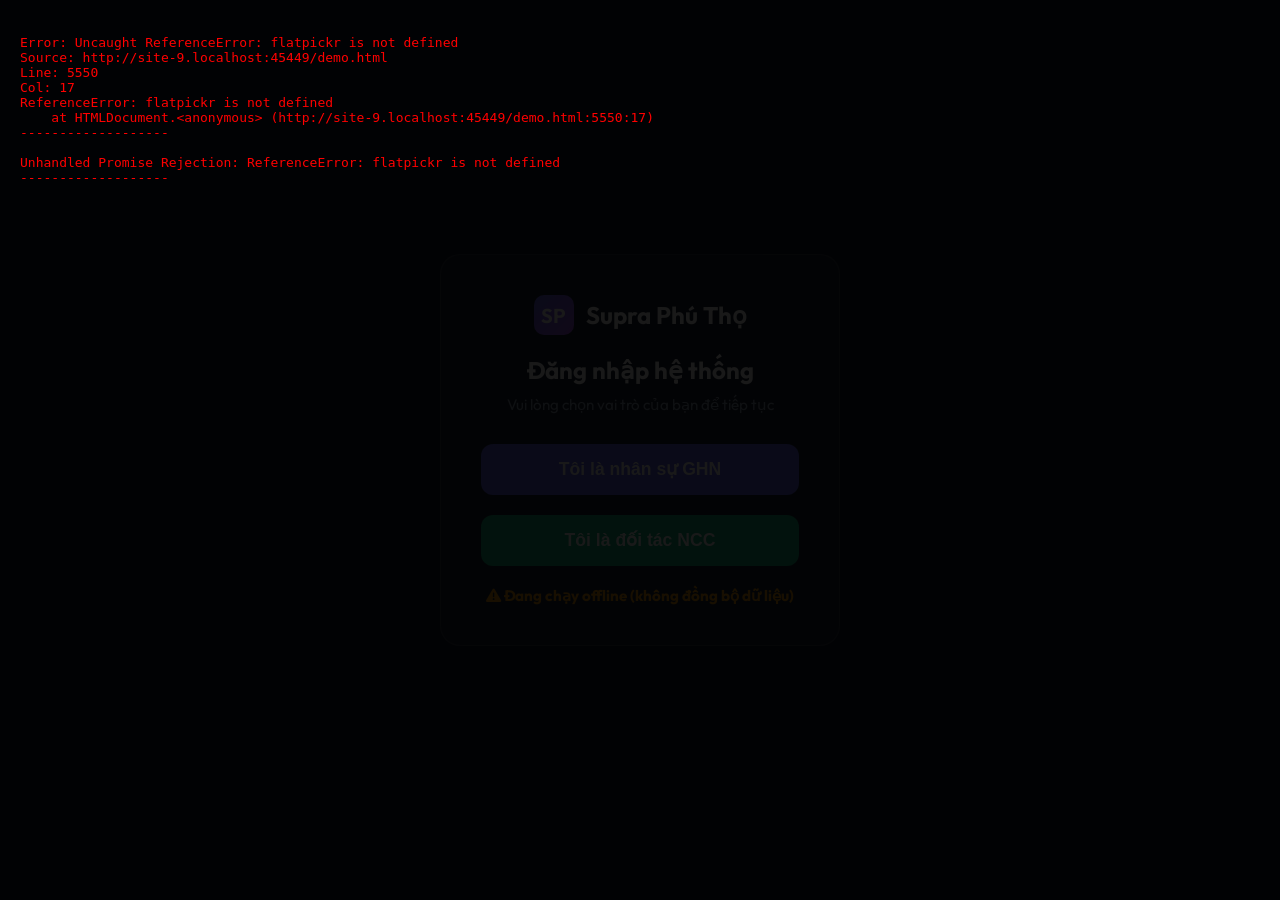
==== commit 1a51b8cd: "Auto-update booking data and system files from dashboard" ====
--- a/demo.html
+++ b/demo.html
@@ -906,7 +906,9 @@
 
         <main class="main-content">
             <header style="justify-content: flex-end;">
-                <div class="header-actions"><button class="btn-primary" id="btn-update-booking"
+                <div class="header-actions" style="display: flex; gap: 10px; align-items: center;">
+                    <button class="btn-primary" id="btn-clear-cache" style="background-color: #ef4444; border-color: #ef4444;"><i class="fas fa-trash-alt"></i> Xóa Cache Hiển Thị</button>
+                    <button class="btn-primary" id="btn-update-booking"
                         style="background-color: #10b981;"><i class="fas fa-sync-alt"></i> Cập nhật Booking</button>
                 </div>
             </header>
@@ -1057,7 +1059,6 @@
                         </div>
                         <div style="display: flex; gap: 10px; align-items: center;">
                             <button class="btn-primary" id="btn-run-optimization" style="display: inline-block;">Chạy Tối Ưu Tuyến</button>
-                            <button class="btn-primary" id="btn-clear-cache" style="background-color: #ef4444; border-color: #ef4444;"><i class="fas fa-trash-alt"></i> Xóa Cache Hiển Thị</button>
                             <button class="btn-primary" id="btn-export-planner"
                                 style="background-color: var(--secondary);"><i class="fas fa-file-excel"></i> Xuất
                                 BC</button>
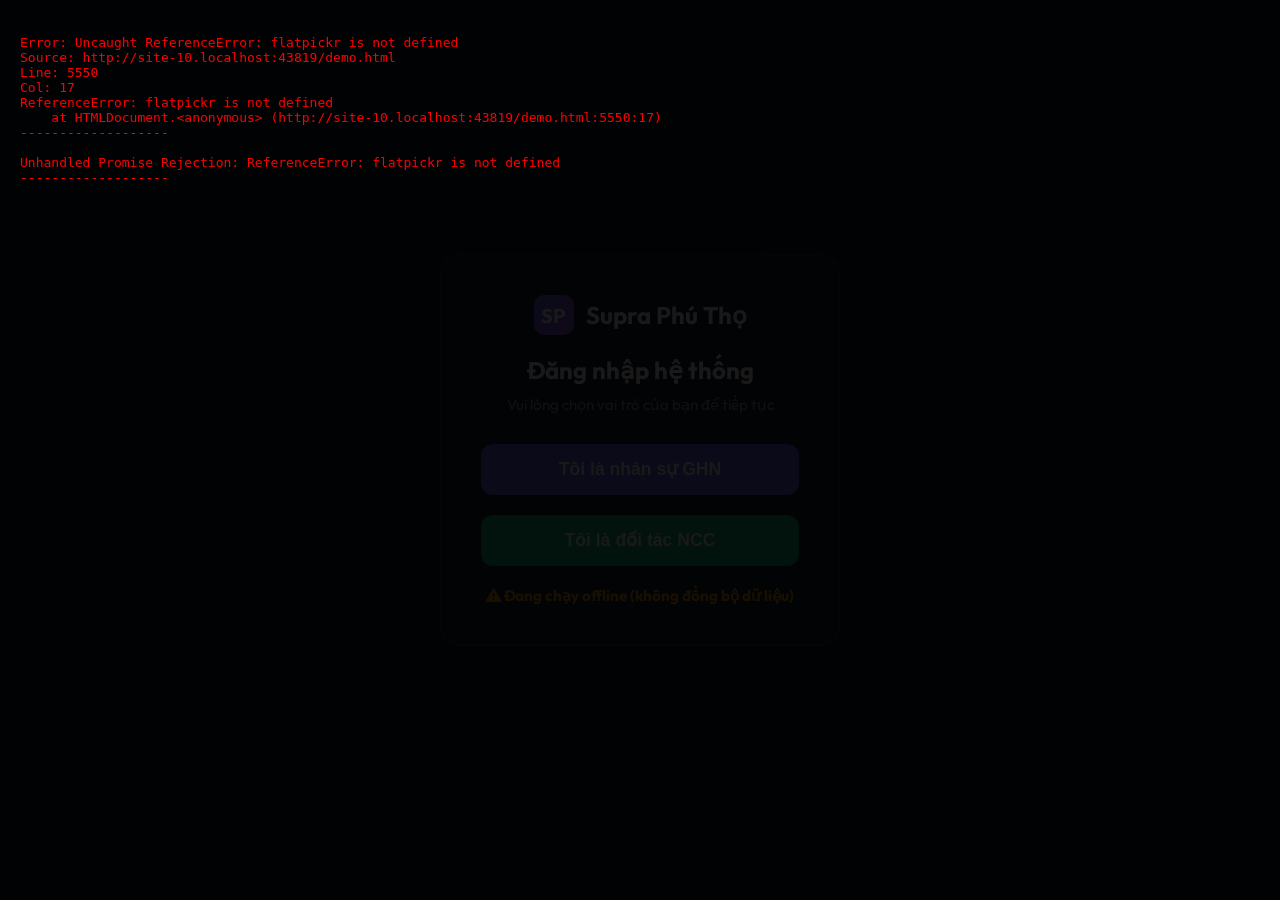
==== commit c4d74dca: "Auto-update booking data and system files from dashboard" ====
--- a/demo.html
+++ b/demo.html
@@ -6986,7 +6986,46 @@
                 return normGXT === normStore || normStore.includes(normGXT) || normGXT.includes(normStore);
             });
         };
-        const directPoints = dailyPoints.filter(p => p.coords && p.coords.lat && p.coords.lng && !isGXTStore(p));
+        const splitLargeDirectPoints = (points) => {
+            const result = [];
+            points.forEach(p => {
+                const maxW = 4900;
+                const maxV = 26;
+                if ((p.weight && p.weight > maxW) || (p.volume && p.volume > maxV)) {
+                    let remW = p.weight || 0;
+                    let remV = p.volume || 0;
+                    let partIndex = 1;
+                    while (remW > 0 || remV > 0) {
+                        let fractionW = remW > 0 ? Math.min(1, maxW / remW) : 1;
+                        let fractionV = remV > 0 ? Math.min(1, maxV / remV) : 1;
+                        let fraction = Math.min(fractionW, fractionV);
+                        
+                        let takeW = parseFloat((remW * fraction).toFixed(2));
+                        let takeV = parseFloat((remV * fraction).toFixed(2));
+                        
+                        if (takeW <= 0.01 && takeV <= 0.01) break;
+                        if (takeW > remW) takeW = remW;
+                        if (takeV > remV) takeV = remV;
+
+                        result.push({
+                            ...p,
+                            name: `${p.name} (Phần ${partIndex})`,
+                            weight: takeW,
+                            volume: takeV,
+                            originalPoints: p.originalPoints || [p.name]
+                        });
+                        
+                        remW = parseFloat((remW - takeW).toFixed(2));
+                        remV = parseFloat((remV - takeV).toFixed(2));
+                        partIndex++;
+                    }
+                } else {
+                    result.push(p);
+                }
+            });
+            return result;
+        };
+        const directPoints = splitLargeDirectPoints(dailyPoints.filter(p => p.coords && p.coords.lat && p.coords.lng && !isGXTStore(p)));
         
         const routeGroups = [
             {
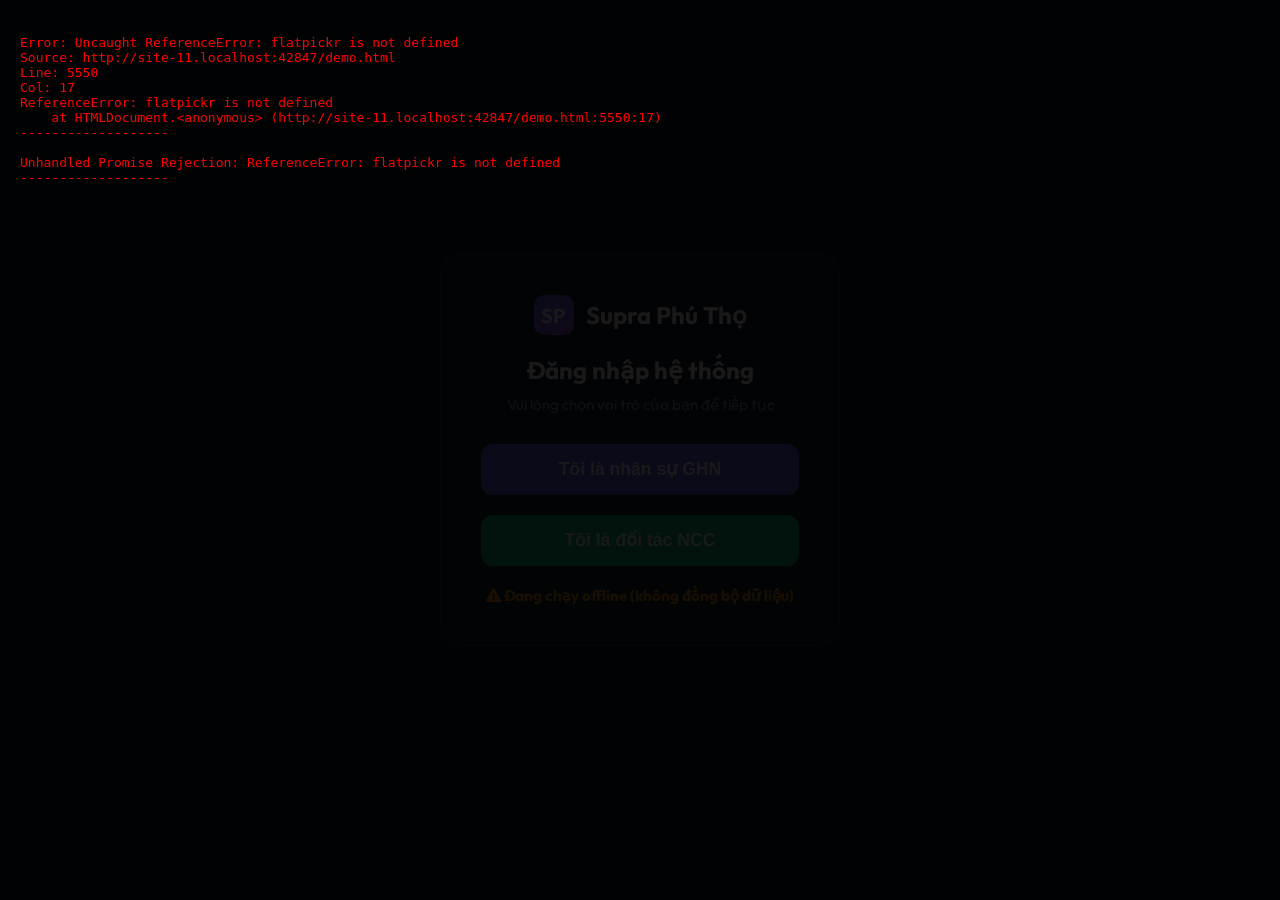
==== commit 14cfaac6: "Auto-update booking data and system files from dashboard" ====
--- a/demo.html
+++ b/demo.html
@@ -6989,8 +6989,9 @@
         const splitLargeDirectPoints = (points) => {
             const result = [];
             points.forEach(p => {
-                const maxW = 4900;
-                const maxV = 26;
+                const is8TException = (p.weight && p.weight > 5000) || (p.volume && p.volume > 26);
+                const maxW = is8TException ? 7480 : 4900;
+                const maxV = is8TException ? 55 : 26;
                 if ((p.weight && p.weight > maxW) || (p.volume && p.volume > maxV)) {
                     let remW = p.weight || 0;
                     let remV = p.volume || 0;
@@ -7012,7 +7013,8 @@
                             name: `${p.name} (Phần ${partIndex})`,
                             weight: takeW,
                             volume: takeV,
-                            originalPoints: p.originalPoints || [p.name]
+                            originalPoints: p.originalPoints || [p.name],
+                            use8TException: is8TException
                         });
                         
                         remW = parseFloat((remW - takeW).toFixed(2));
@@ -7020,7 +7022,10 @@
                         partIndex++;
                     }
                 } else {
-                    result.push(p);
+                    result.push({
+                        ...p,
+                        use8TException: is8TException
+                    });
                 }
             });
             return result;
@@ -7128,7 +7133,10 @@
                 const thresholdW = 2850;
                 const thresholdV = 21;
                 
-                if (seed.weight >= thresholdW || seed.volume >= thresholdV) {
+                if (seed.use8TException) {
+                    chunkMaxW = 7480;
+                    chunkMaxV = 55;
+                } else if (seed.weight >= thresholdW || seed.volume >= thresholdV) {
                     chunkMaxW = 5500;
                     chunkMaxV = 26;
                 } else if (seed.weight > 2090 || seed.volume > 14) {
@@ -7168,7 +7176,14 @@
                             });
                             prospectiveDist += window.calculateDistance(last.coords, hubDC.coords);
                             
-                            const prospectiveTruckType = (cw + (p.weight || 0) > 2090 || cv + (p.volume || 0) > 14) ? '5T' : '1.9T';
+                            const nextW = cw + (p.weight || 0);
+                            const nextV = cv + (p.volume || 0);
+                            let prospectiveTruckType = '1.9T';
+                            if (seed.use8TException || nextW > 5500 || nextV > 26) {
+                                prospectiveTruckType = '8T';
+                            } else if (nextW > 2090 || nextV > 14) {
+                                prospectiveTruckType = '5T';
+                            }
                             const prospectiveCost = getTripCostDetailsLocal(prospectiveTruckType, prospectiveDist, cw + (p.weight || 0));
                             
                             if (prospectiveDist <= 120 || prospectiveCost.extraCost <= allowedExtraCostLimit) {
@@ -7190,7 +7205,9 @@
                 }
                 
                 let truckType = '1.9T';
-                if (cw >= thresholdW || cv >= thresholdV) {
+                if (seed.use8TException || cw > 5500 || cv > 26) {
+                    truckType = '8T';
+                } else if (cw >= thresholdW || cv >= thresholdV) {
                     truckType = '5T';
                 } else if (cw > 2090 || cv > 14) {
                     truckType = '5T';
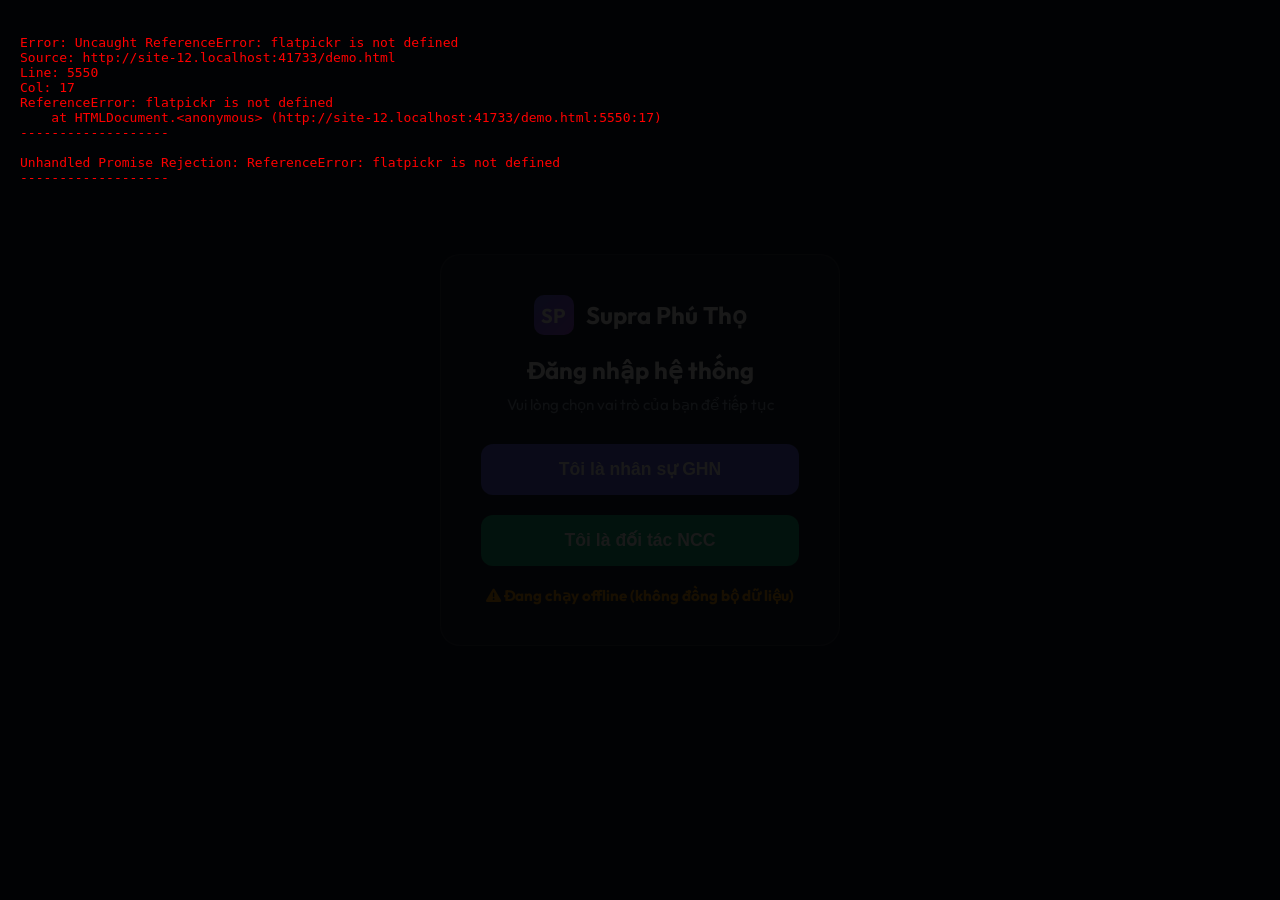
==== commit a4715aa1: "Auto-update booking data and system files from dashboard" ====
--- a/demo.html
+++ b/demo.html
@@ -1581,21 +1581,21 @@
                     <div class="stats-grid" style="grid-template-columns: repeat(auto-fit, minmax(220px, 1fr)); gap: 20px; margin-bottom: 24px;">
                         <div class="stat-card" style="border-left: 4px solid var(--primary);">
                             <div class="stat-info">
-                                <label>Tổng Chi Phí Đi Thẳng Logic Lịch Sử</label>
+                                <label>Tổng Chi Phí Đi Thẳng Logic Mới</label>
                                 <h3 id="test-cost-diff" style="color: var(--text-main); font-size: 1.5rem;">--</h3>
                                 <p id="test-cost-comparison-label" style="font-size: 0.85rem; margin-top: 4px; color: var(--text-dim);"></p>
                             </div>
                         </div>
                         <div class="stat-card" style="border-left: 4px solid var(--secondary);">
                             <div class="stat-info">
-                                <label>Số Chuyến (Lịch Sử/ Hiện tại)</label>
+                                <label>Số Chuyến (Logic Mới / Hiện tại)</label>
                                 <h3 id="test-trips-ratio" style="color: var(--secondary); font-size: 1.5rem;">-- / --</h3>
                                 <p style="font-size: 0.85rem; margin-top: 4px; color: var(--text-dim);">Chuyến xe Đi thẳng</p>
                             </div>
                         </div>
                         <div class="stat-card" style="border-left: 4px solid #f59e0b;">
                             <div class="stat-info">
-                                <label>Tổng Quãng Đường Logic Lịch Sử</label>
+                                <label>Tổng Quãng Đường Logic Mới</label>
                                 <h3 id="test-dist-ratio" style="color: #f59e0b; font-size: 1.5rem;">-- km</h3>
                                 <p id="test-dist-diff-label" style="font-size: 0.85rem; margin-top: 4px; color: var(--text-dim);"></p>
                             </div>
@@ -1605,7 +1605,7 @@
                     <!-- Bảng chi tiết tuyến cố định -->
                     <div class="card" style="margin-bottom: 24px; padding: 20px;">
                         <div style="margin-bottom: 15px;">
-                            <h4 style="color: var(--primary); font-weight: 600;"><i class="fas fa-truck-moving"></i> Chi Tiết Ghép Xe Theo Logic Quá Khứ</h4>
+                            <h4 style="color: var(--primary); font-weight: 600;"><i class="fas fa-truck-moving"></i> Chi Tiết Ghép Xe Theo Logic Mới (v6 - 5T)</h4>
                         </div>
                         <table style="width: 100%;">
                             <thead>
@@ -1639,10 +1639,10 @@
                             <thead>
                                 <tr>
                                     <th>Chỉ số (Direct Delivery)</th>
-                                    <th>Logic Hiện Tại</th>
-                                    <th>Logic Quá Khứ</th>
-                                    <th>Chênh Lệch (Quá Khứ/Hiện Tại)</th>
-                                    <th>Đánh giá (Quá Khứ/Hiện Tại)</th>
+                                    <th>Logic Hiện Tại (Logic Cũ)</th>
+                                    <th>Logic Mới (v6 - 5T)</th>
+                                    <th>Chênh Lệch (Mới/Hiện Tại)</th>
+                                    <th>Đánh giá (Mới/Hiện Tại)</th>
                                 </tr>
                             </thead>
                             <tbody id="test-comparison-table-body">
@@ -1968,7 +1968,7 @@
     </script>
     <script>
         const tripsLogicQuery = window.location.protocol === 'file:' ? '' : '?v=' + cb;
-        document.write('<script src="trips_logic_v6.js' + tripsLogicQuery + '"><\/script>');
+        document.write('<script src="trips_logic_v5.js' + tripsLogicQuery + '"><\/script>');
     </script>
     <script>
         window.extractStoresFromTrip = function (trip) {
@@ -6986,74 +6986,8 @@
                 return normGXT === normStore || normStore.includes(normGXT) || normGXT.includes(normStore);
             });
         };
-        const splitLargeDirectPoints = (points) => {
-            const result = [];
-            points.forEach(p => {
-                const is8TException = (p.weight && p.weight > 5000) || (p.volume && p.volume > 26);
-                const maxW = is8TException ? 7480 : 4900;
-                const maxV = is8TException ? 55 : 26;
-                if ((p.weight && p.weight > maxW) || (p.volume && p.volume > maxV)) {
-                    let remW = p.weight || 0;
-                    let remV = p.volume || 0;
-                    let partIndex = 1;
-                    while (remW > 0 || remV > 0) {
-                        let fractionW = remW > 0 ? Math.min(1, maxW / remW) : 1;
-                        let fractionV = remV > 0 ? Math.min(1, maxV / remV) : 1;
-                        let fraction = Math.min(fractionW, fractionV);
-                        
-                        let takeW = parseFloat((remW * fraction).toFixed(2));
-                        let takeV = parseFloat((remV * fraction).toFixed(2));
-                        
-                        if (takeW <= 0.01 && takeV <= 0.01) break;
-                        if (takeW > remW) takeW = remW;
-                        if (takeV > remV) takeV = remV;
-
-                        result.push({
-                            ...p,
-                            name: `${p.name} (Phần ${partIndex})`,
-                            weight: takeW,
-                            volume: takeV,
-                            originalPoints: p.originalPoints || [p.name],
-                            use8TException: is8TException
-                        });
-                        
-                        remW = parseFloat((remW - takeW).toFixed(2));
-                        remV = parseFloat((remV - takeV).toFixed(2));
-                        partIndex++;
-                    }
-                } else {
-                    result.push({
-                        ...p,
-                        use8TException: is8TException
-                    });
-                }
-            });
-            return result;
-        };
-        const directPoints = splitLargeDirectPoints(dailyPoints.filter(p => p.coords && p.coords.lat && p.coords.lng && !isGXTStore(p)));
-        
-        const routeGroups = [
-            {
-                name: "Tuyến 1: Thanh Thủy - Thanh Sơn",
-                districts: ["H. Thanh Thủy", "H. Thanh Sơn"]
-            },
-            {
-                name: "Tuyến 2: Yên Lập - Cẩm Khê",
-                districts: ["H. Yên Lập", "H. Cẩm Khê"]
-            },
-            {
-                name: "Tuyến 3: Tam Nông - Lâm Thao",
-                districts: ["H. Tam Nông", "H. Lâm Thao"]
-            },
-            {
-                name: "Tuyến 4: Đoan Hùng - Phù Ninh",
-                districts: ["H. Đoan Hùng", "H. Phù Ninh"]
-            },
-            {
-                name: "Tuyến 5: Hạ Hòa - Thanh Ba",
-                districts: ["H. Hạ Hoà", "H. Hạ Hòa", "H. Thanh Ba"]
-            }
-        ];
+
+        const directPoints = dailyPoints.filter(p => p.coords && p.coords.lat && p.coords.lng && !isGXTStore(p));
 
         const getTripCostDetailsLocal = (truckType, distanceKm, weightKg) => {
             const config = pricingConfig[truckType];
@@ -7108,111 +7042,122 @@
 
         const hubDC = { id: 'QM', name: 'Kho DC Win Phú Thọ', coords: { lat: 21.3879985, lng: 105.1803274 } };
 
-        const runDirectPlanningSimulation = (multiplier) => {
+        const runDirectPlanningSimulation = () => {
+            const TRUCK_LIMITS = {
+                '1.9T': { maxWAllowed: 2090, maxV: 14 },
+                '5T': { maxWAllowed: 5500, maxV: 26 },
+                '8T': { maxWAllowed: 7480, maxV: 55 }
+            };
+
+            let remaining = [...directPoints];
             let directTrips = [];
-            let remaining = [...directPoints];
+
+            // --- Exception 1: Split oversized stores (> 8T capacity) ---
+            for (let i = remaining.length - 1; i >= 0; i--) {
+                const p = remaining[i];
+                if ((p.weight || 0) > TRUCK_LIMITS['8T'].maxWAllowed || (p.volume || 0) > TRUCK_LIMITS['8T'].maxV) {
+                    remaining.splice(i, 1);
+                    let W = p.weight || 0;
+                    let V = p.volume || 0;
+                    let partCounter = 1;
+                    const maxW = TRUCK_LIMITS['8T'].maxWAllowed;
+                    const maxV = TRUCK_LIMITS['8T'].maxV;
+                    while (W > 0 || V > 0) {
+                        let partW = Math.min(W, maxW);
+                        let partV = Math.min(V, maxV);
+                        if (W > 0 && V > 0) {
+                            const ratioW = partW / W;
+                            const ratioV = partV / V;
+                            const minRatio = Math.min(ratioW, ratioV);
+                            partW = W * minRatio;
+                            partV = V * minRatio;
+                        }
+                        if (partW <= 0 && partV <= 0) break;
+                        if (partW < 1 && W < 1) partW = W;
+                        if (partV < 0.01 && V < 0.01) partV = V;
+
+                        let partTruckType = '8T';
+                        if (partW <= TRUCK_LIMITS['5T'].maxWAllowed && partV <= TRUCK_LIMITS['5T'].maxV) partTruckType = '5T';
+                        if (partW <= TRUCK_LIMITS['1.9T'].maxWAllowed && partV <= TRUCK_LIMITS['1.9T'].maxV) partTruckType = '1.9T';
+
+                        const virtualPoint = {
+                            ...p,
+                            name: `${p.name} (Phần ${partCounter})`,
+                            weight: partW,
+                            volume: partV
+                        };
+                        
+                        // Calculate round trip distance
+                        const dist = window.calculateDistance(hubDC.coords, virtualPoint.coords) * 2;
+                        const costDetails = getTripCostDetailsLocal(partTruckType, dist, partW);
+                        directTrips.push({
+                            truckType: partTruckType,
+                            dist: parseFloat(dist.toFixed(2)),
+                            weight: Math.round(partW),
+                            volume: parseFloat(partV.toFixed(2)),
+                            baseCost: costDetails.baseCost,
+                            extraCost: costDetails.extraCost,
+                            cost: costDetails.totalCost,
+                            stores: [virtualPoint.name]
+                        });
+                        W -= partW;
+                        V -= partV;
+                        partCounter++;
+                    }
+                }
+            }
+
+            // --- Exception 2: Single stores exceeding 5T capacity → 8T ---
+            for (let i = remaining.length - 1; i >= 0; i--) {
+                const p = remaining[i];
+                if ((p.weight || 0) > TRUCK_LIMITS['5T'].maxWAllowed || (p.volume || 0) > TRUCK_LIMITS['5T'].maxV) {
+                    remaining.splice(i, 1);
+                    const dist = window.calculateDistance(hubDC.coords, p.coords) * 2;
+                    const costDetails = getTripCostDetailsLocal('8T', dist, p.weight || 0);
+                    directTrips.push({
+                        truckType: '8T',
+                        dist: parseFloat(dist.toFixed(2)),
+                        weight: Math.round(p.weight || 0),
+                        volume: parseFloat((p.volume || 0).toFixed(2)),
+                        baseCost: costDetails.baseCost,
+                        extraCost: costDetails.extraCost,
+                        cost: costDetails.totalCost,
+                        stores: [p.name]
+                    });
+                }
+            }
+
+            // --- Main packing: 5T trucks with smart cost comparison ---
+            remaining.sort((a, b) => (b.weight || 0) - (a.weight || 0));
 
             while (remaining.length > 0) {
-                let seedIdx = 0;
-                let maxDist = -1;
-                for (let i = 0; i < remaining.length; i++) {
-                    const d = window.calculateDistance(hubDC.coords, remaining[i].coords);
-                    if (d > maxDist) { maxDist = d; seedIdx = i; }
-                }
-
-                const seed = remaining[seedIdx];
-                let chunk = [seed];
-                remaining.splice(seedIdx, 1);
-
-                let cw = seed.weight || 0;
-                let cv = seed.volume || 0;
-
-                let chunkMaxW = 2090;
-                let chunkMaxV = 14;
-                
-                const thresholdW = 2850;
-                const thresholdV = 21;
-                
-                if (seed.use8TException) {
-                    chunkMaxW = 7480;
-                    chunkMaxV = 55;
-                } else if (seed.weight >= thresholdW || seed.volume >= thresholdV) {
-                    chunkMaxW = 5500;
-                    chunkMaxV = 26;
-                } else if (seed.weight > 2090 || seed.volume > 14) {
-                    chunkMaxW = 5500;
-                    chunkMaxV = 26;
-                }
-
-                chunkMaxW *= multiplier;
-                chunkMaxV *= multiplier;
-
-                const limit = 20;
-                const currentLimit = Math.max(1, Math.floor(limit * multiplier));
-                let added = true;
-                
-                const seedRT = window.calculateDistance(hubDC.coords, seed.coords) * 2;
-                const seedCost = getTripCostDetailsLocal('1.9T', seedRT, seed.weight || 0);
-                const seedExtraCost = seedCost.extraCost || 0;
-                const allowedExtraCostLimit = Math.max(1200000, seedExtraCost);
-                
-                while (added && chunk.length < currentLimit) {
-                    added = false;
-                    let nearestIdx = -1, minDist = Infinity;
-                    
-                    for (let i = 0; i < remaining.length; i++) {
-                        const p = remaining[i];
-                        
-                        if (cw + (p.weight || 0) <= chunkMaxW && cv + (p.volume || 0) <= chunkMaxV) {
-                            const d = window.calculateDistance(chunk[chunk.length - 1].coords, p.coords);
-                            
-                            const prospectivePoints = [...chunk, p];
-                            const tsp = solveTSPLocal(hubDC, prospectivePoints);
-                            let prospectiveDist = 0;
-                            let last = hubDC;
-                            tsp.sequence.forEach(pt => {
-                                prospectiveDist += window.calculateDistance(last.coords, pt.coords);
-                                last = pt;
-                            });
-                            prospectiveDist += window.calculateDistance(last.coords, hubDC.coords);
-                            
-                            const nextW = cw + (p.weight || 0);
-                            const nextV = cv + (p.volume || 0);
-                            let prospectiveTruckType = '1.9T';
-                            if (seed.use8TException || nextW > 5500 || nextV > 26) {
-                                prospectiveTruckType = '8T';
-                            } else if (nextW > 2090 || nextV > 14) {
-                                prospectiveTruckType = '5T';
-                            }
-                            const prospectiveCost = getTripCostDetailsLocal(prospectiveTruckType, prospectiveDist, cw + (p.weight || 0));
-                            
-                            if (prospectiveDist <= 120 || prospectiveCost.extraCost <= allowedExtraCostLimit) {
-                                if (d < minDist) {
-                                    minDist = d;
-                                    nearestIdx = i;
-                                }
-                            }
-                        }
-                    }
-                    
-                    if (nearestIdx !== -1) {
-                        const p = remaining[nearestIdx];
-                        cw += p.weight || 0; cv += p.volume || 0;
+                let chunk = [];
+                let cw = 0, cv = 0;
+                let i = 0;
+                while (i < remaining.length) {
+                    const p = remaining[i];
+                    const pw = p.weight || 0;
+                    const pv = p.volume || 0;
+                    if (cw + pw <= TRUCK_LIMITS['5T'].maxWAllowed && cv + pv <= TRUCK_LIMITS['5T'].maxV) {
                         chunk.push(p);
-                        remaining.splice(nearestIdx, 1);
-                        added = true;
-                    }
-                }
-                
-                let truckType = '1.9T';
-                if (seed.use8TException || cw > 5500 || cv > 26) {
-                    truckType = '8T';
-                } else if (cw >= thresholdW || cv >= thresholdV) {
-                    truckType = '5T';
-                } else if (cw > 2090 || cv > 14) {
-                    truckType = '5T';
-                }
-                
+                        cw += pw;
+                        cv += pv;
+                        remaining.splice(i, 1);
+                    } else {
+                        i++;
+                    }
+                }
+                if (chunk.length === 0 && remaining.length > 0) {
+                    const p = remaining.shift();
+                    chunk.push(p);
+                    cw = p.weight || 0;
+                    cv = p.volume || 0;
+                }
+
+                let truckType = '5T';
+                const fitsIn19T = cw <= TRUCK_LIMITS['1.9T'].maxWAllowed && cv <= TRUCK_LIMITS['1.9T'].maxV;
+
+                // TSP distance
                 const tsp = solveTSPLocal(hubDC, chunk);
                 let dist = 0;
                 let last = hubDC;
@@ -7221,7 +7166,13 @@
                     last = pt;
                 });
                 dist += window.calculateDistance(last.coords, hubDC.coords);
-                
+
+                if (fitsIn19T) {
+                    const cost5T = getTripCostDetailsLocal('5T', dist, cw).totalCost;
+                    const cost19T = getTripCostDetailsLocal('1.9T', dist, cw).totalCost;
+                    truckType = cost19T <= cost5T ? '1.9T' : '5T';
+                }
+
                 const costDetails = getTripCostDetailsLocal(truckType, dist, cw);
                 directTrips.push({
                     truckType,
@@ -7238,24 +7189,10 @@
             return directTrips;
         };
 
-        let proposedTrips = runDirectPlanningSimulation(1.0);
-        let totalExtraCost = proposedTrips.reduce((sum, t) => sum + (t.extraCost || 0), 0);
-
-        if (totalExtraCost > 1700000) {
-            const initialCount = proposedTrips.length;
-            let m = 0.95;
-            while (m >= 0.5) {
-                const newTrips = runDirectPlanningSimulation(m);
-                if (newTrips.length >= initialCount + 1) {
-                    proposedTrips = newTrips;
-                    break;
-                }
-                m -= 0.05;
-            }
-        }
+        let proposedTrips = runDirectPlanningSimulation();
 
         proposedTrips.forEach((t, idx) => {
-            t.groupName = `Chuyến ${idx + 1} (Logic Quá Khứ)`;
+            t.groupName = `Chuyến ${idx + 1} (Logic Mới)`;
         });
 
         // Get current optimized direct trips
@@ -7277,7 +7214,7 @@
         } else if (costDiff < 0) {
             costDiffLabel.innerHTML = `<span style="color:#10b981; font-weight: 600;"><i class="fas fa-arrow-down"></i> Giảm ${Math.abs(costDiff).toLocaleString()} VNĐ (${Math.abs(pctDiff).toFixed(1)}%)</span> so với Logic Hiện Tại`;
         } else {
-            costDiffLabel.innerText = 'Bằng chi pháp Logic Hiện Tại';
+            costDiffLabel.innerText = 'Bằng chi phí Logic Hiện Tại';
         }
 
         document.getElementById('test-trips-ratio').innerText = `${proposedTrips.length} / ${currentDirectTrips.length}`;
@@ -7321,15 +7258,15 @@
         // Render comparative table
         const compTableBody = document.getElementById('test-comparison-table-body');
         const costAssessment = costDiff > 0 
-            ? `<span style="color:#ef4444; font-weight:600;"><i class="fas fa-times-circle"></i> Quá Khứ đắt hơn (${pctDiff.toFixed(1)}%)</span>`
-            : (costDiff < 0 ? `<span style="color:#10b981; font-weight:600;"><i class="fas fa-check-circle"></i> Quá Khứ rẻ hơn (${Math.abs(pctDiff).toFixed(1)}%)</span>` : 'Tương đương');
+            ? `<span style="color:#ef4444; font-weight:600;"><i class="fas fa-times-circle"></i> Logic Mới đắt hơn (${pctDiff.toFixed(1)}%)</span>`
+            : (costDiff < 0 ? `<span style="color:#10b981; font-weight:600;"><i class="fas fa-check-circle"></i> Logic Mới rẻ hơn (${Math.abs(pctDiff).toFixed(1)}%)</span>` : 'Tương đương');
         const tripDiff = proposedTrips.length - currentDirectTrips.length;
         const tripAssessment = tripDiff > 0 
-            ? `<span style="color:#ef4444; font-weight:600;">Quá Khứ tăng ${tripDiff} xe</span>`
-            : (tripDiff < 0 ? `<span style="color:#10b981; font-weight:600;">Quá Khứ giảm ${Math.abs(tripDiff)} xe</span>` : 'Bằng nhau');
+            ? `<span style="color:#ef4444; font-weight:600;">Logic Mới tăng ${tripDiff} xe</span>`
+            : (tripDiff < 0 ? `<span style="color:#10b981; font-weight:600;">Logic Mới giảm ${Math.abs(tripDiff)} xe</span>` : 'Bằng nhau');
         const distAssessment = distDiff > 0 
-            ? `<span style="color:#ef4444;">Quá Khứ tăng ${distDiff.toFixed(1)} km</span>`
-            : (distDiff < 0 ? `<span style="color:#10b981;">Quá Khứ giảm ${Math.abs(distDiff).toFixed(1)} km</span>` : 'Bằng nhau');
+            ? `<span style="color:#ef4444;">Logic Mới tăng ${distDiff.toFixed(1)} km</span>`
+            : (distDiff < 0 ? `<span style="color:#10b981;">Logic Mới giảm ${Math.abs(distDiff).toFixed(1)} km</span>` : 'Bằng nhau');
 
         compTableBody.innerHTML = `
             <tr style="border-bottom: 1px solid var(--border-color);">
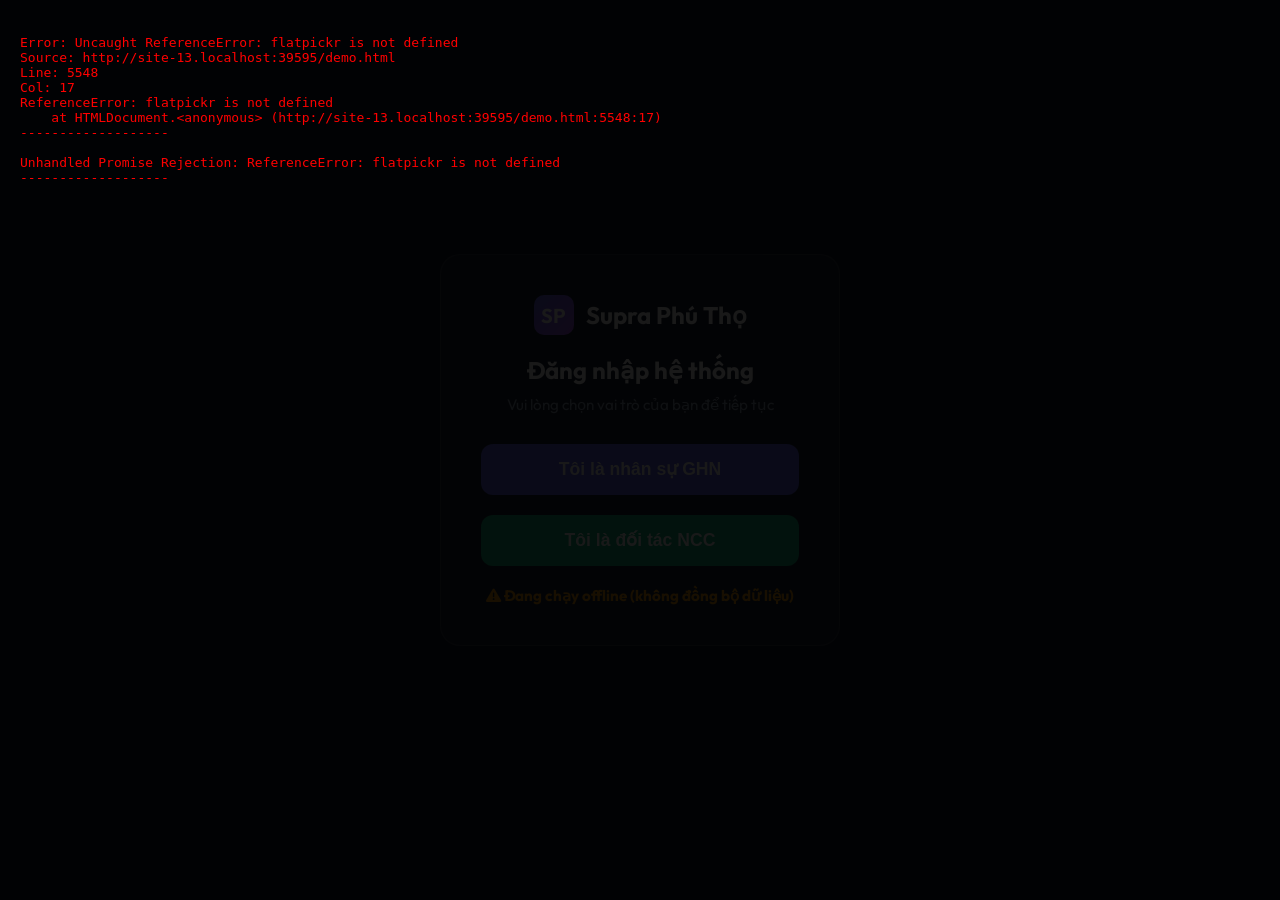
==== commit 28c789b4: "Auto-update booking data and system files from dashboard" ====
--- a/demo.html
+++ b/demo.html
@@ -3629,13 +3629,12 @@
                     }
 
                     if (routeCoords.length >= 2) {
-                        const origin = `${routeCoords[0].lat},${routeCoords[0].lng}`;
-                        const destination = `${routeCoords[routeCoords.length - 1].lat},${routeCoords[routeCoords.length - 1].lng}`;
-                        let waypoints = '';
-                        if (routeCoords.length > 2) {
-                            waypoints = '&waypoints=' + routeCoords.slice(1, -1).map(c => `${c.lat},${c.lng}`).join('%7C');
-                        }
-                        mapsUrl = `https://www.google.com/maps/dir/?api=1&origin=${origin}&destination=${destination}${waypoints}`;
+                        const hasReturn = t.points && t.points.length > 0 && t.points[t.points.length - 1].type === 'HUB_RETURN';
+                        const coordsForUrl = [...routeCoords];
+                        if (hasReturn) {
+                            coordsForUrl.push(originCoords);
+                        }
+                        mapsUrl = 'https://www.google.com/maps/dir/' + coordsForUrl.map(c => `${c.lat},${c.lng}`).join('/');
                     }
                 }
 
@@ -3804,13 +3803,12 @@
                             routeCoords = [originCoords, ...validPoints.map(p => p.coords)];
                         }
                         if (routeCoords.length >= 2) {
-                            const origin = `${routeCoords[0].lat},${routeCoords[0].lng}`;
-                            const destination = `${routeCoords[routeCoords.length - 1].lat},${routeCoords[routeCoords.length - 1].lng}`;
-                            let waypoints = '';
-                            if (routeCoords.length > 2) {
-                                waypoints = '&waypoints=' + routeCoords.slice(1, -1).map(c => `${c.lat},${c.lng}`).join('%7C');
+                            const hasReturn = t.points && t.points.length > 0 && t.points[t.points.length - 1].type === 'HUB_RETURN';
+                            const coordsForUrl = [...routeCoords];
+                            if (hasReturn) {
+                                coordsForUrl.push(originCoords);
                             }
-                            mapsUrl = `https://www.google.com/maps/dir/?api=1&origin=${origin}&destination=${destination}${waypoints}`;
+                            mapsUrl = 'https://www.google.com/maps/dir/' + coordsForUrl.map(c => `${c.lat},${c.lng}`).join('/');
                         }
                     }
 
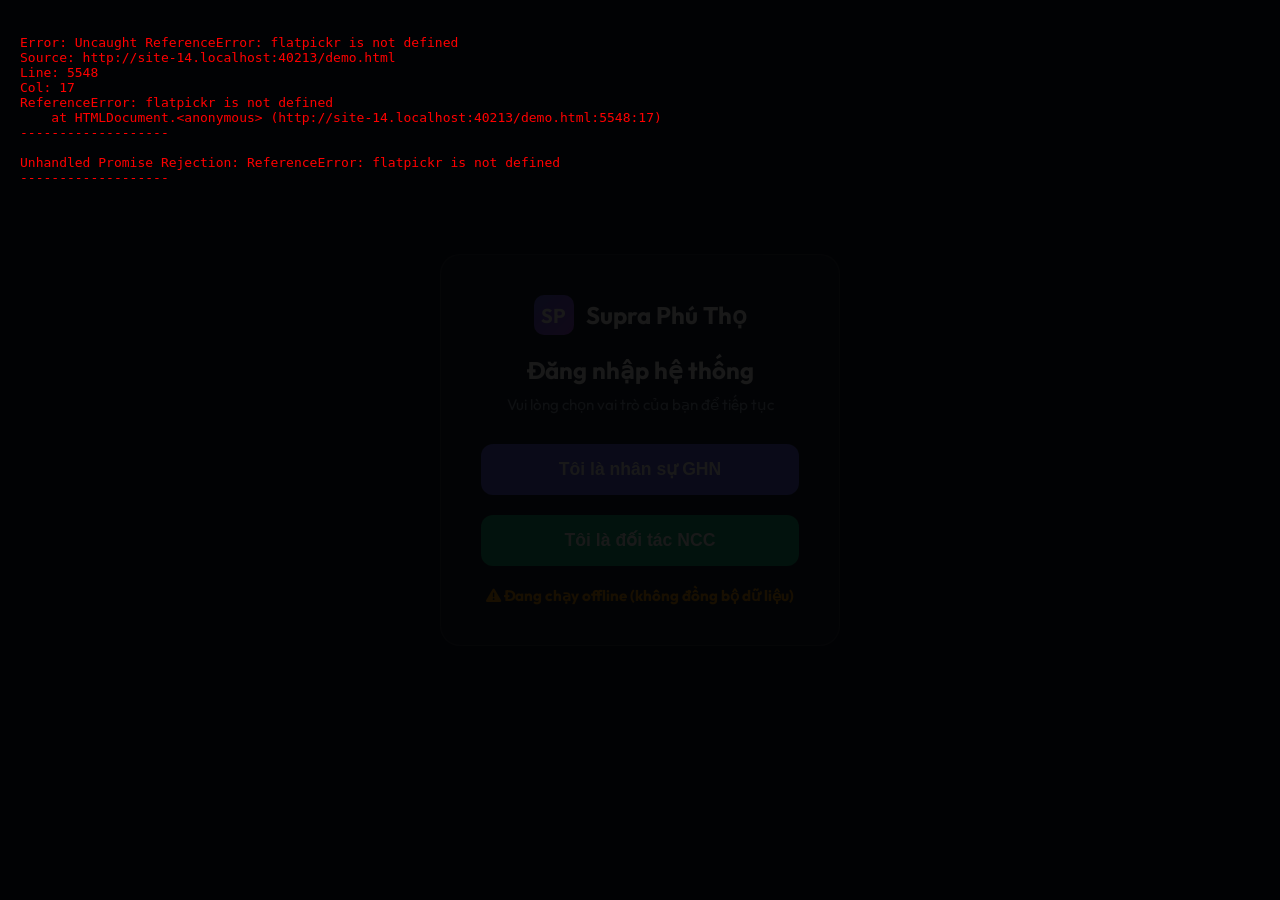
==== commit ea331595: "Auto-update booking data and system files from dashboard" ====
--- a/demo.html
+++ b/demo.html
@@ -1639,7 +1639,7 @@
                             <thead>
                                 <tr>
                                     <th>Chỉ số (Direct Delivery)</th>
-                                    <th>Logic Hiện Tại (Logic Cũ)</th>
+                                    <th>Logic Hiện Tại</th>
                                     <th>Logic Mới (v6 - 5T)</th>
                                     <th>Chênh Lệch (Mới/Hiện Tại)</th>
                                     <th>Đánh giá (Mới/Hiện Tại)</th>
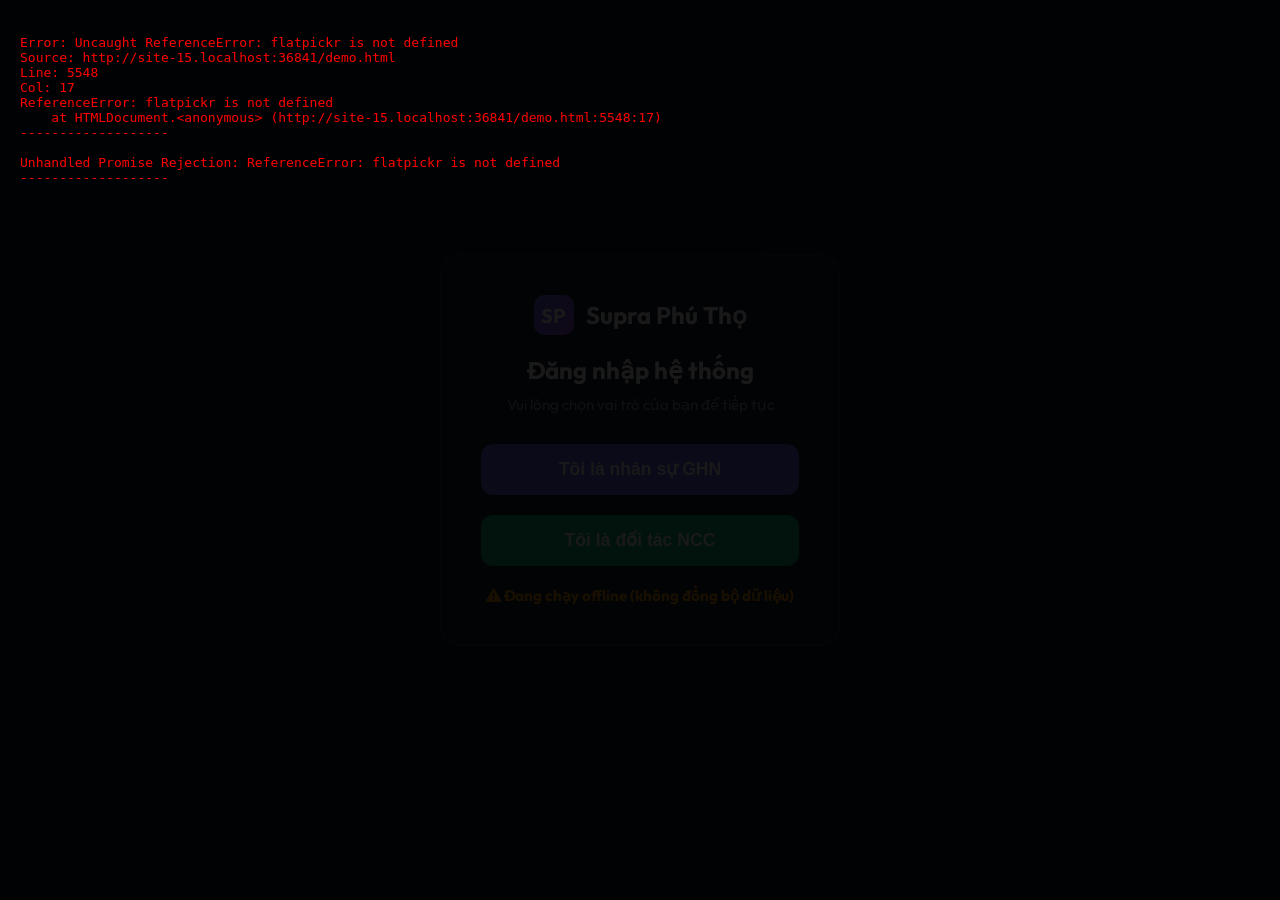
==== commit 384790f0: "Auto-update booking data and system files from dashboard" ====
--- a/demo.html
+++ b/demo.html
@@ -1605,7 +1605,7 @@
                     <!-- Bảng chi tiết tuyến cố định -->
                     <div class="card" style="margin-bottom: 24px; padding: 20px;">
                         <div style="margin-bottom: 15px;">
-                            <h4 style="color: var(--primary); font-weight: 600;"><i class="fas fa-truck-moving"></i> Chi Tiết Ghép Xe Theo Logic Mới (v6 - 5T)</h4>
+                            <h4 style="color: var(--primary); font-weight: 600;"><i class="fas fa-truck-moving"></i> Chi Tiết Ghép Xe Theo Logic Mới (Gom Huyện)</h4>
                         </div>
                         <table style="width: 100%;">
                             <thead>
@@ -1640,7 +1640,7 @@
                                 <tr>
                                     <th>Chỉ số (Direct Delivery)</th>
                                     <th>Logic Hiện Tại</th>
-                                    <th>Logic Mới (v6 - 5T)</th>
+                                    <th>Logic Mới (Gom Huyện)</th>
                                     <th>Chênh Lệch (Mới/Hiện Tại)</th>
                                     <th>Đánh giá (Mới/Hiện Tại)</th>
                                 </tr>
